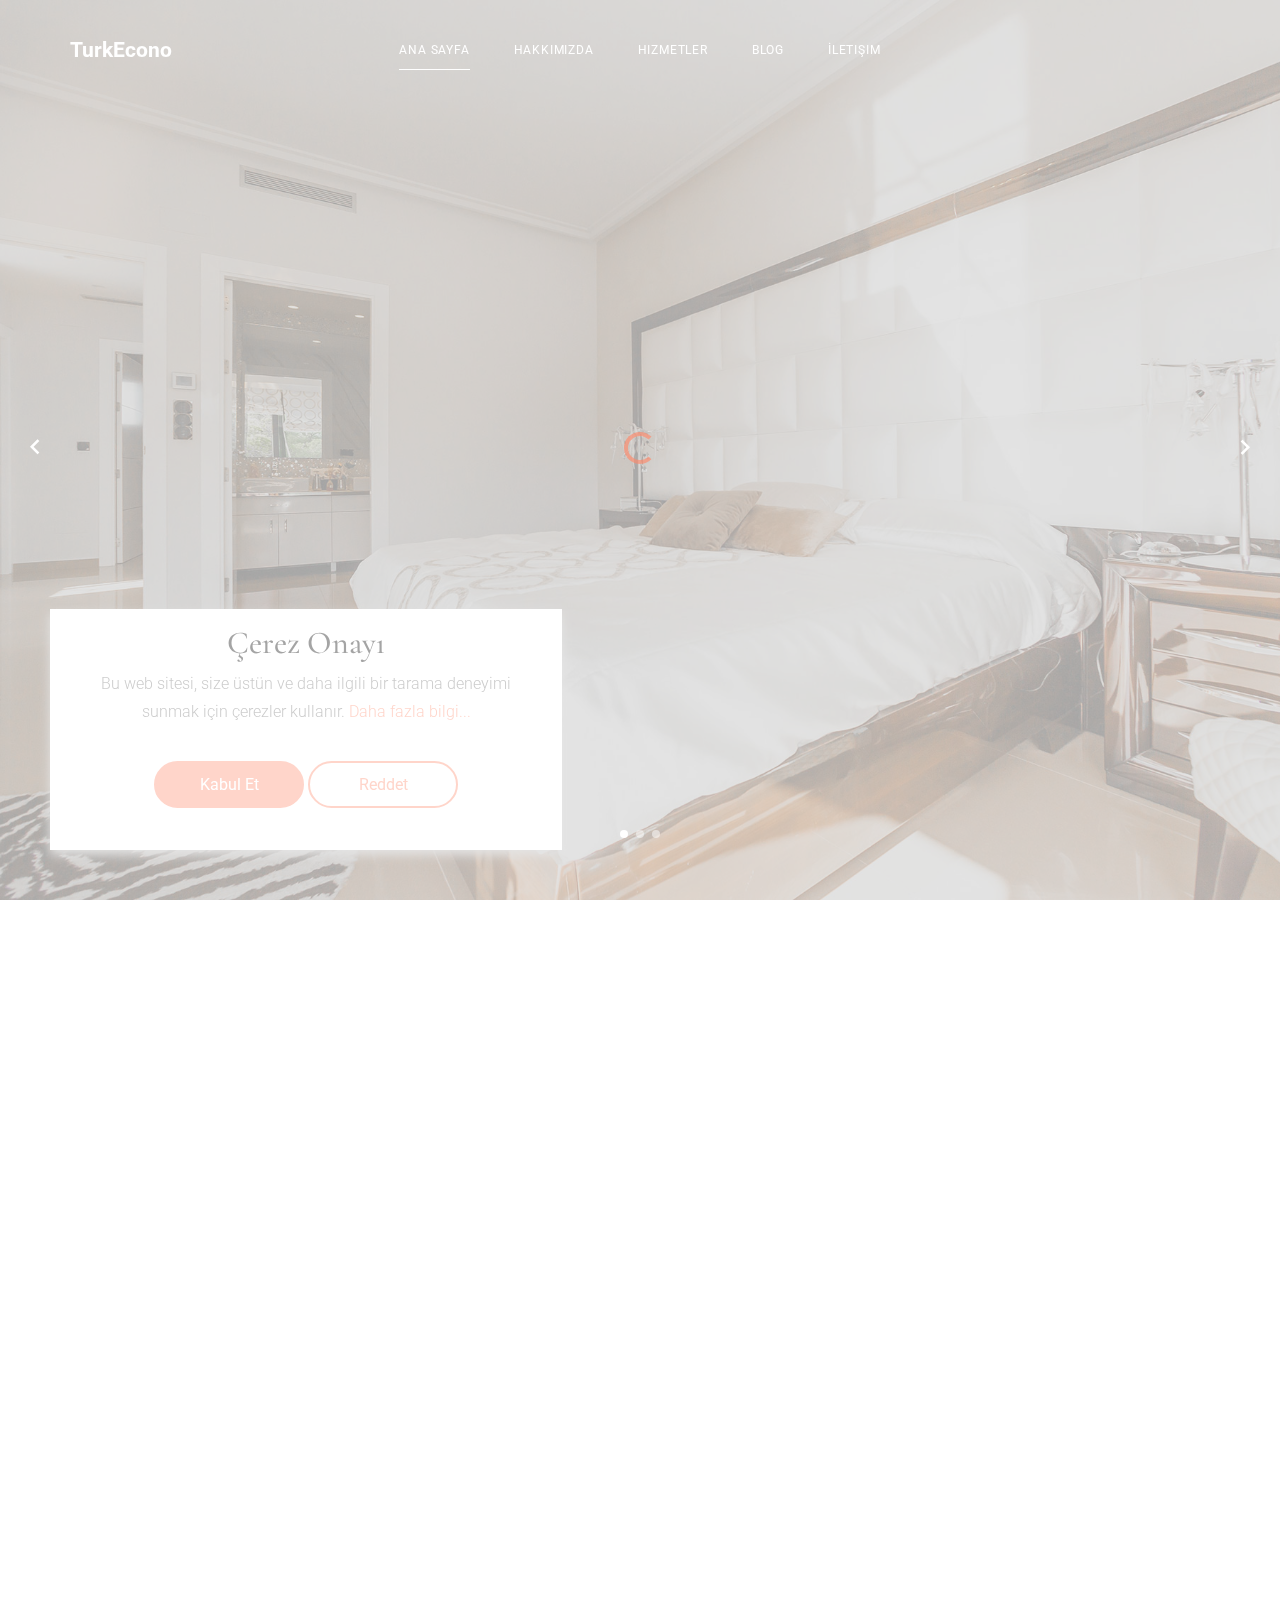
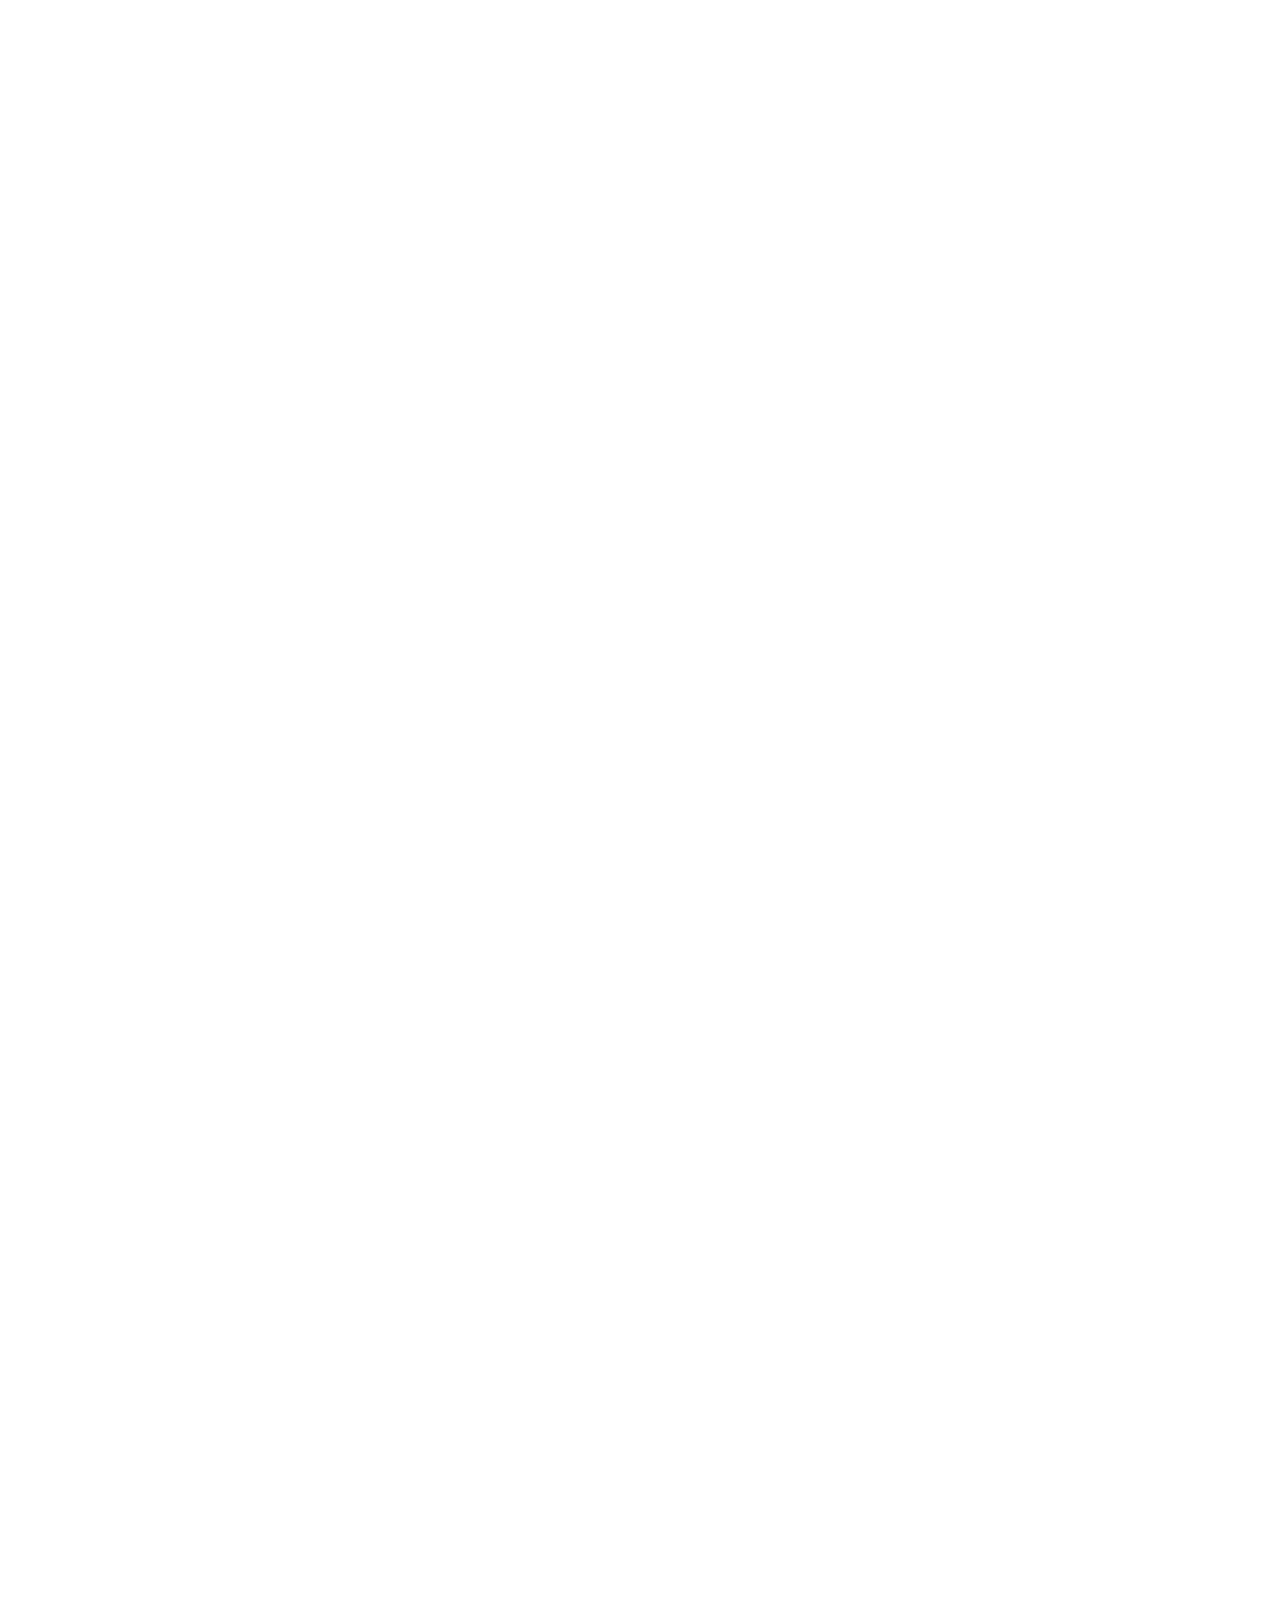
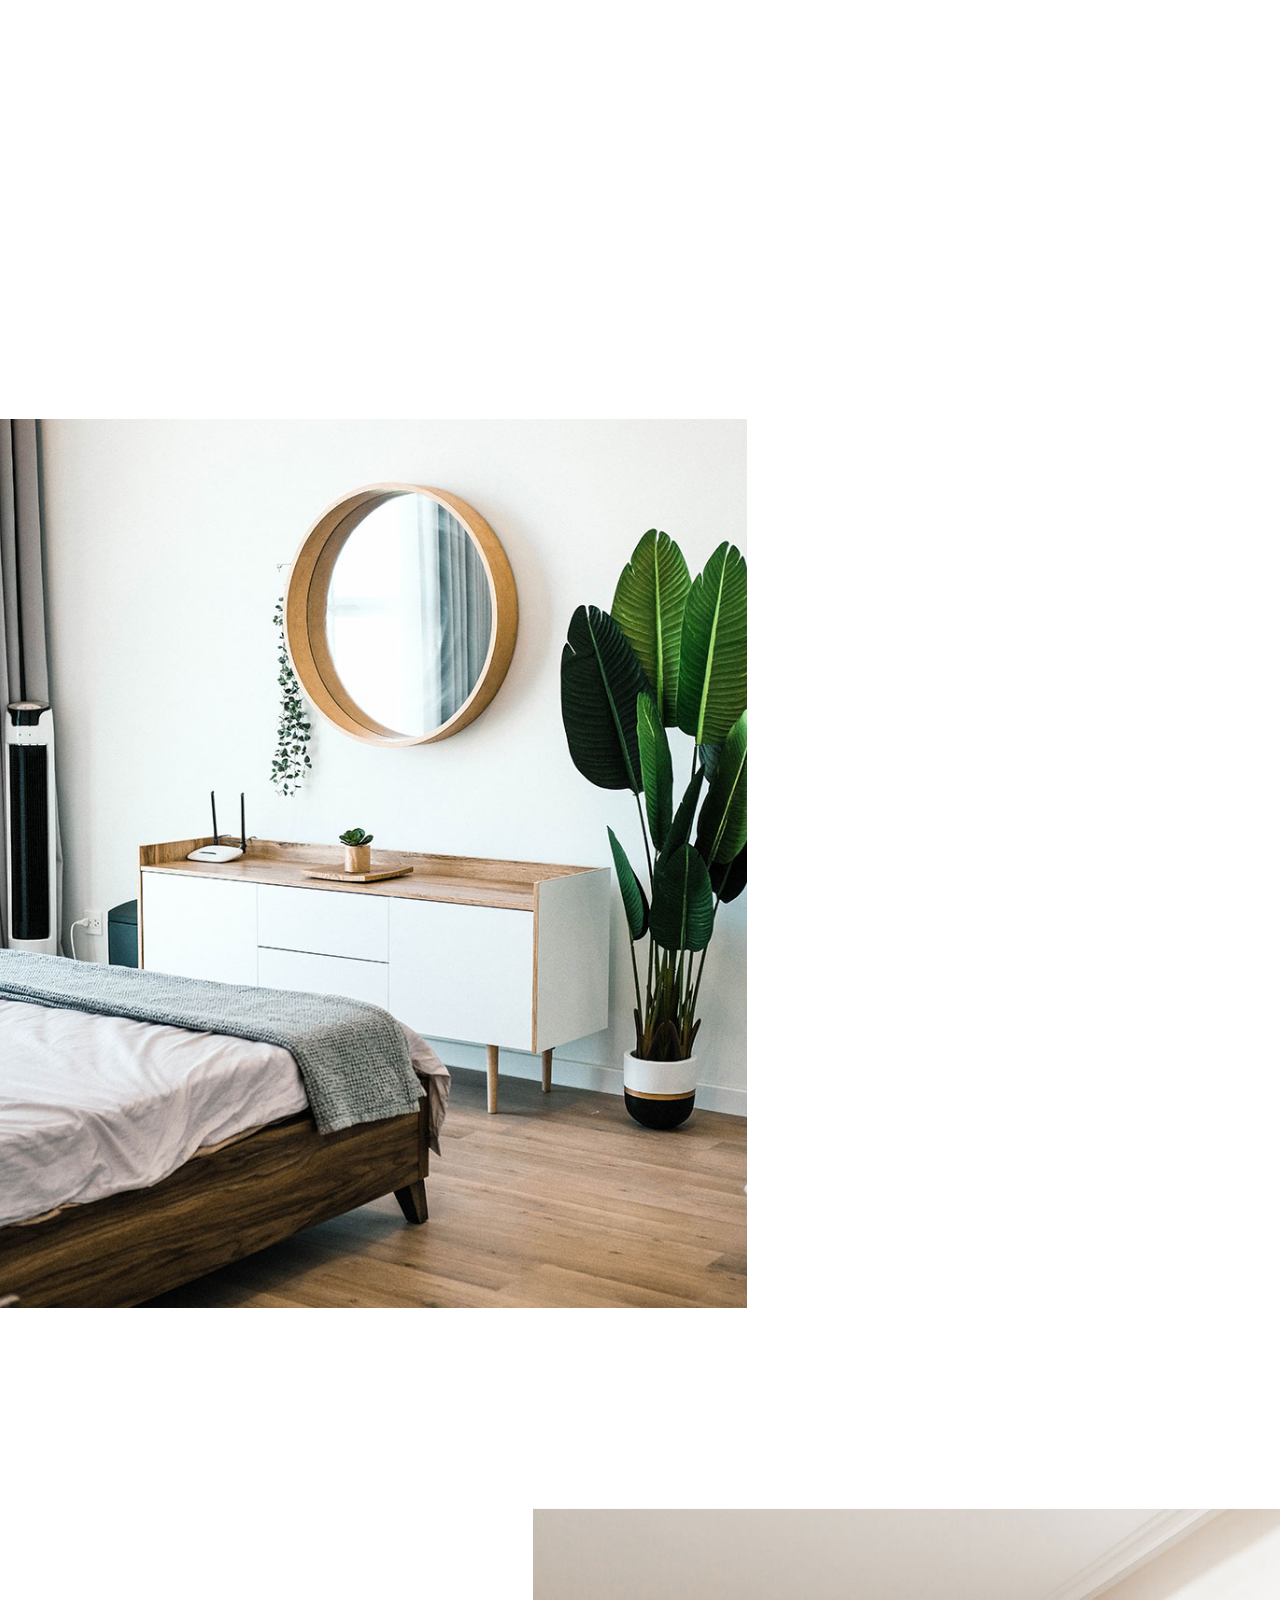
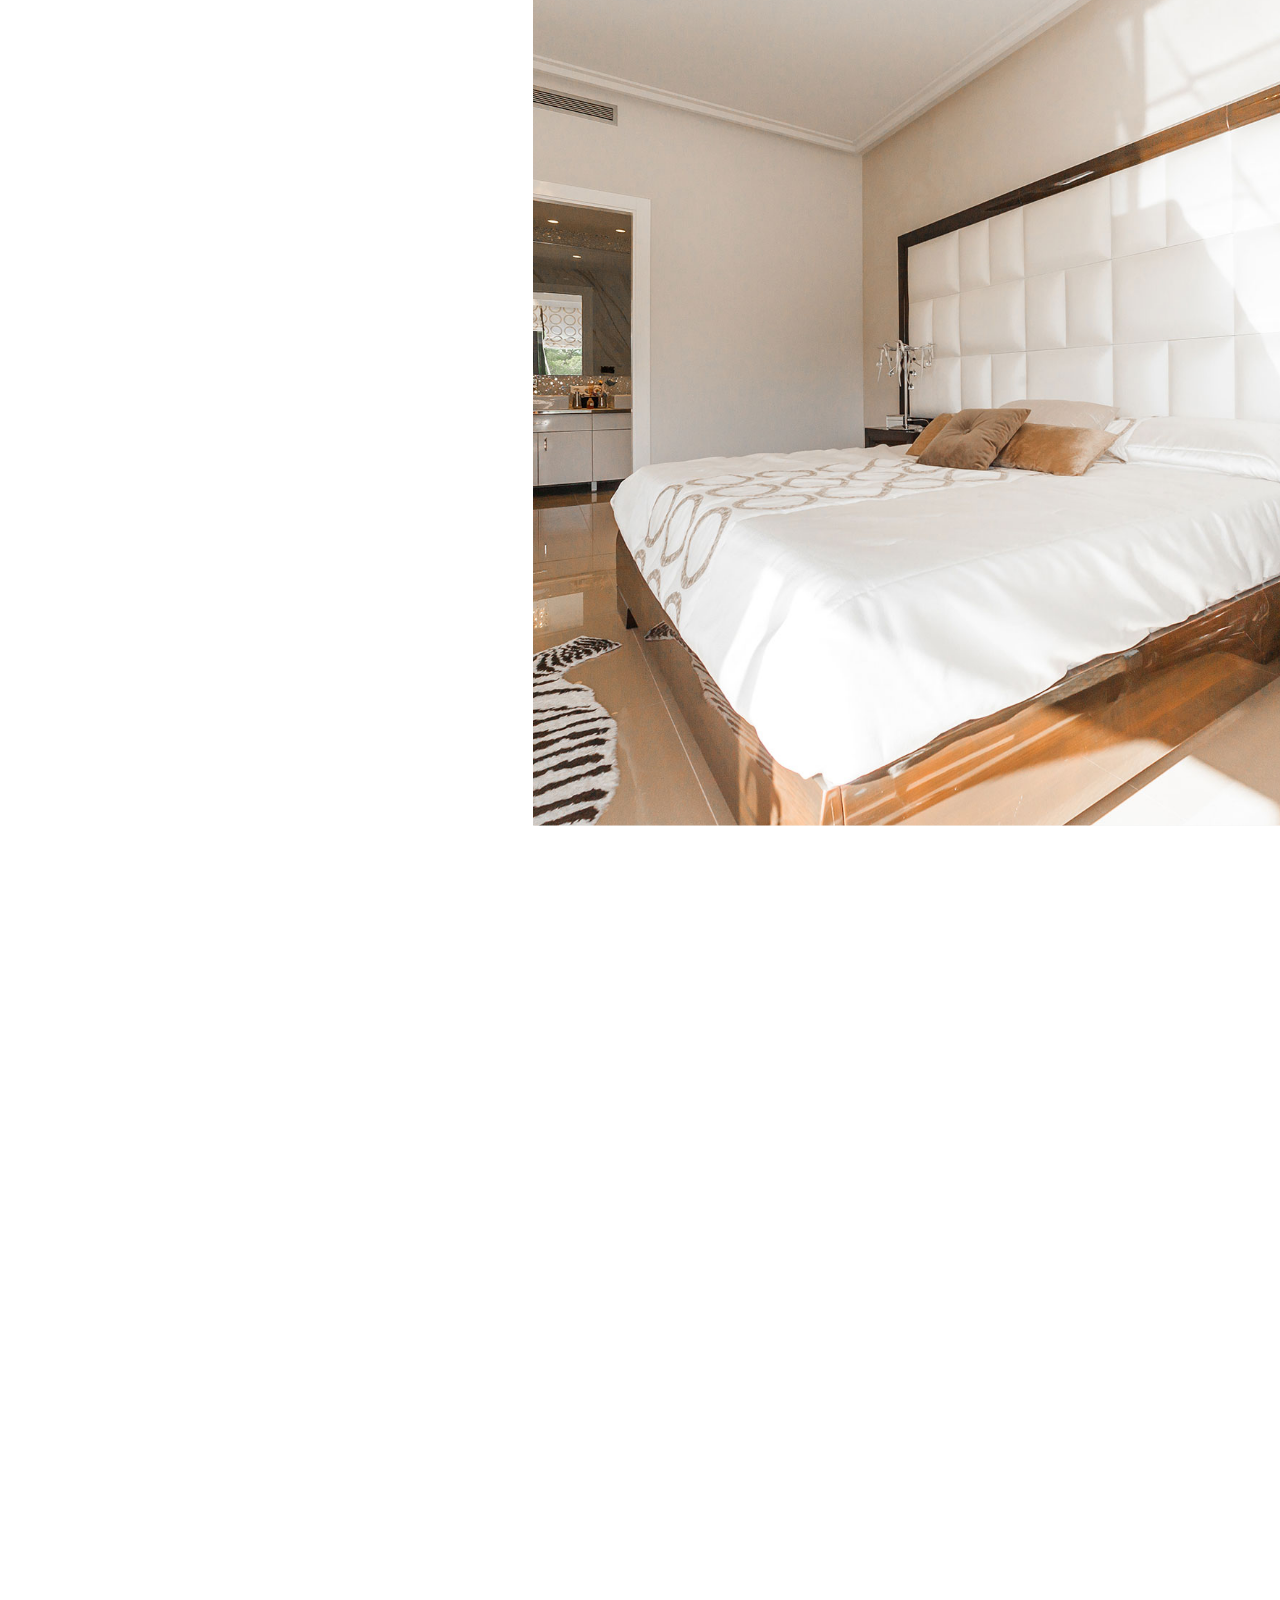
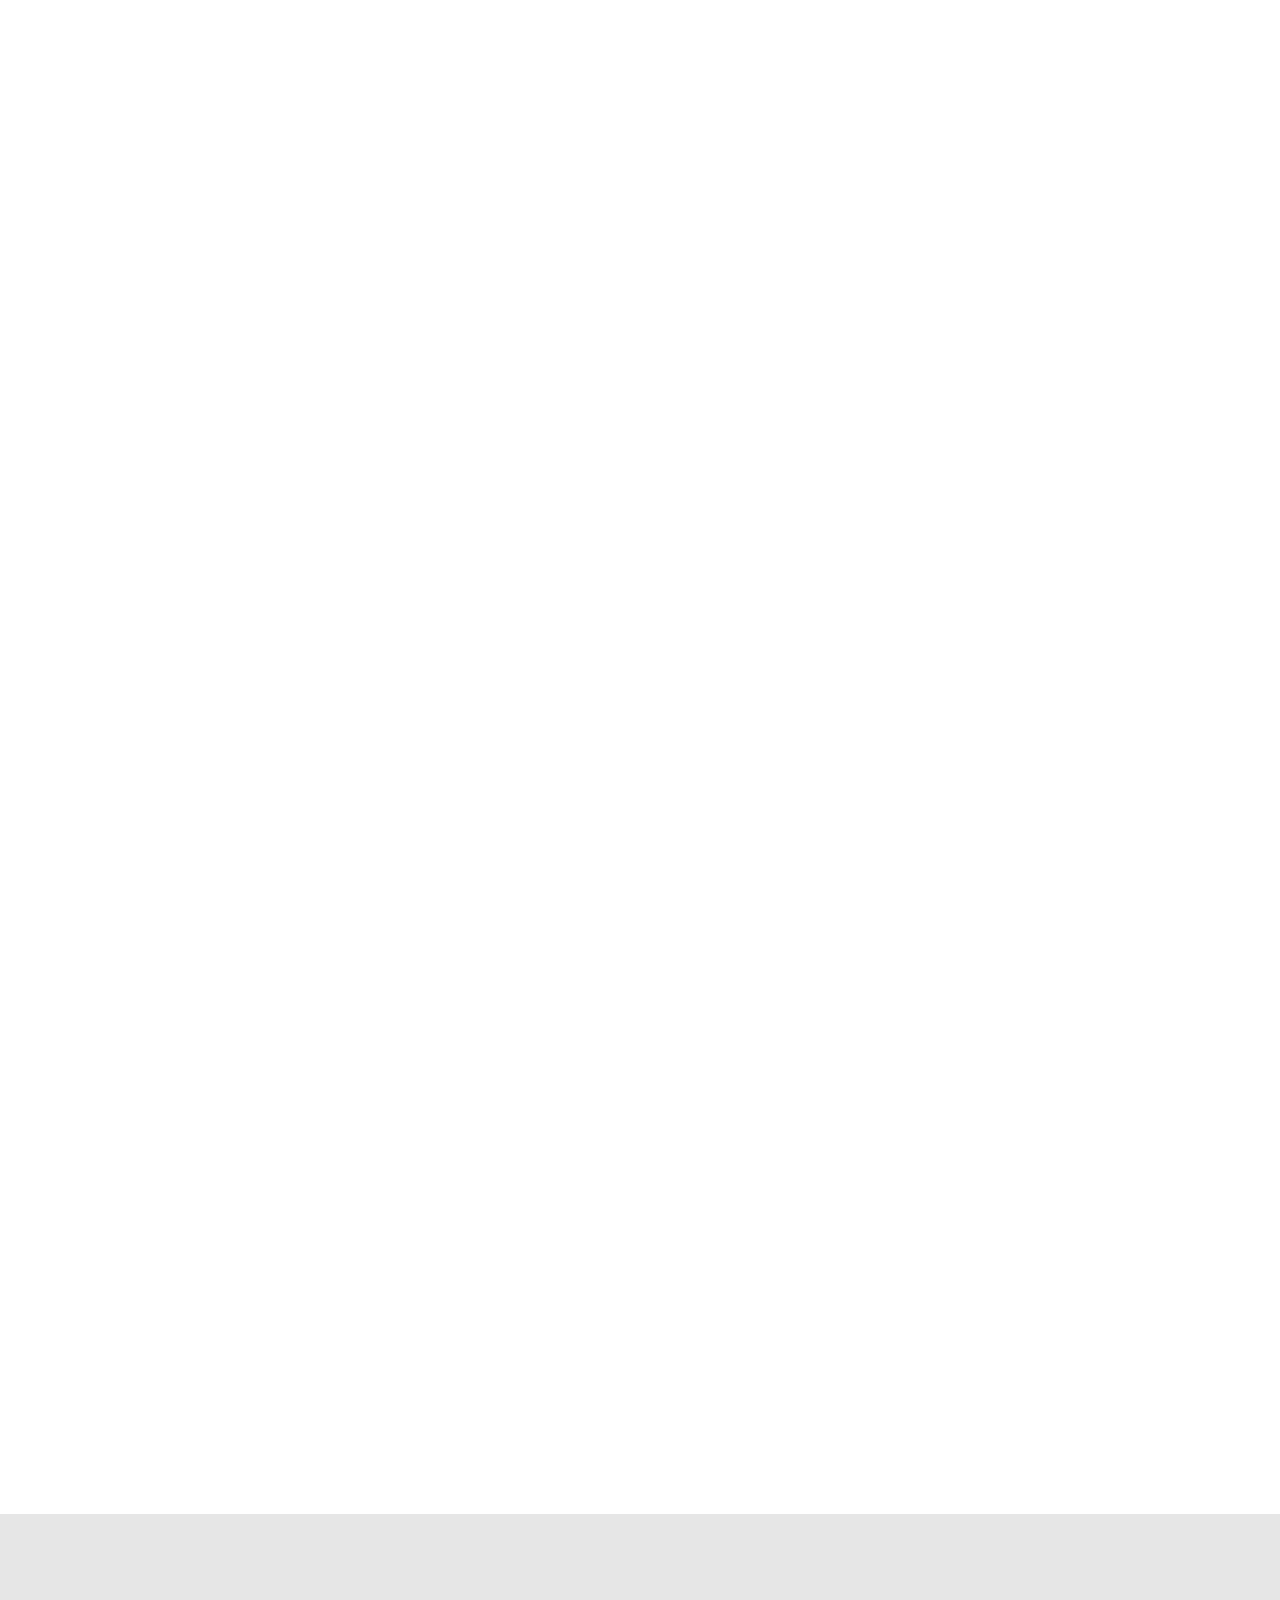
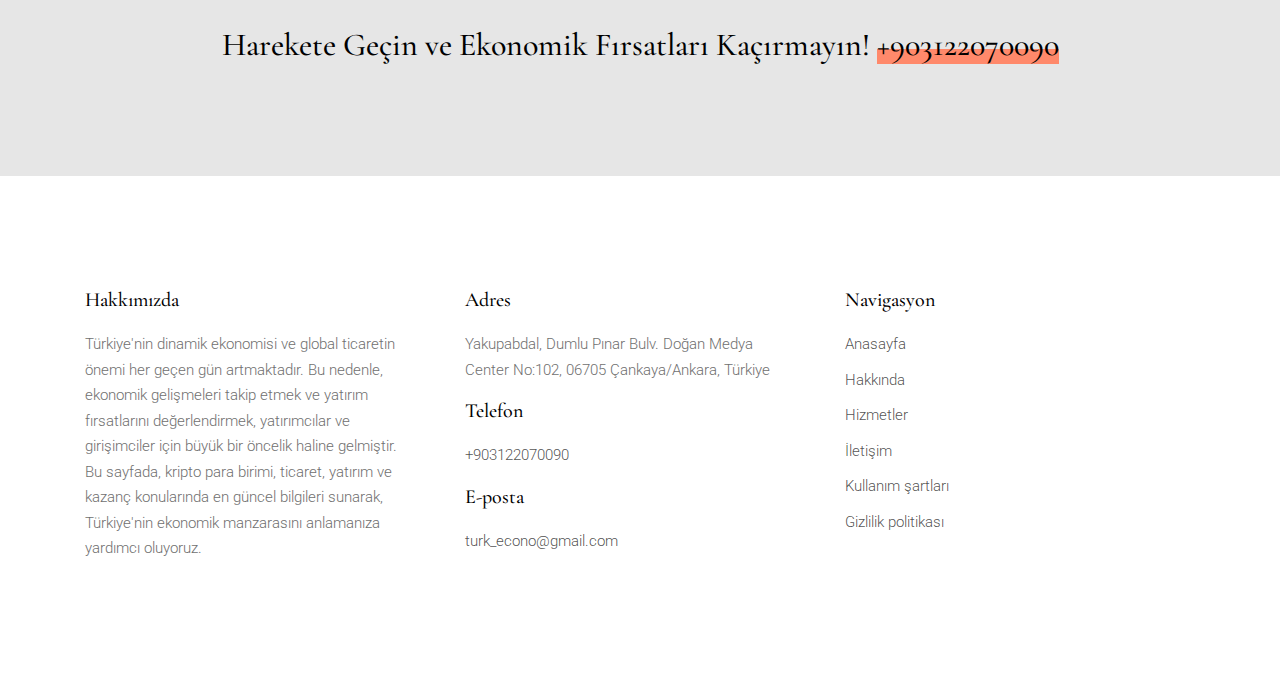
==== index.html @ cc7bce01 "WIP" ====
<!DOCTYPE html>
<html lang="en">
    <head>
        <meta charset="utf-8" />
        <meta
            name="viewport"
            content="width=device-width, initial-scale=1, shrink-to-fit=no"
        />
        <meta name="author" content="Untree.co" />
        <link rel="shortcut icon" href="favicon.png" />

        <meta name="description" content="" />
        <meta name="keywords" content="" />

        <link
            href="https://fonts.googleapis.com/css?family=Cormorant+Garamond:400,500i,700|Roboto:300,400,500,700&display=swap"
            rel="stylesheet"
        />

        <link rel="stylesheet" href="css/vendor/icomoon/style.css" />
        <link rel="stylesheet" href="css/vendor/owl.carousel.min.css" />
        <link rel="stylesheet" href="css/vendor/aos.css" />
        <link rel="stylesheet" href="css/vendor/animate.min.css" />
        <link rel="stylesheet" href="css/vendor/bootstrap.css" />

        <!-- Theme Style -->
        <link rel="stylesheet" href="css/style.css" />

        <title>TurkEcono</title>
    </head>
    <body>
        <div id="untree_co--overlayer"></div>
        <div class="loader">
            <div class="spinner-border text-primary" role="status">
                <span class="sr-only">Loading...</span>
            </div>
        </div>

        <nav class="untree_co--site-mobile-menu">
            <div class="close-wrap d-flex">
                <a href="#" class="d-flex ml-auto js-menu-toggle">
                    <span class="close-label">Close</span>
                    <div class="close-times">
                        <span class="bar1"></span>
                        <span class="bar2"></span>
                    </div>
                </a>
            </div>
            <div class="site-mobile-inner"></div>
        </nav>

        <div class="untree_co--site-wrap">
            <nav class="untree_co--site-nav js-sticky-nav">
                <div class="container d-flex align-items-center">
                    <div class="logo-wrap">
                        <a href="index.html" class="untree_co--site-logo"
                            >TurkEcono</a
                        >
                    </div>
                    <div class="site-nav-ul-wrap text-center d-none d-lg-block">
                        <ul class="site-nav-ul js-clone-nav">
                            <li class="active">
                                <a href="index.html">Ana Sayfa</a>
                            </li>
                            <li><a href="index.html#about">Hakkımızda</a></li>
                            <li><a href="index.html#service">Hizmetler</a></li>
                            <li><a href="index.html#blog">Blog</a></li>
                            <li><a href="index.html#contact">İletişim</a></li>
                        </ul>
                    </div>
                    <div class="icons-wrap text-md-right">
                        <!-- Mobile Toggle -->
                        <a
                            href="#"
                            class="d-block d-lg-none burger js-menu-toggle"
                            data-toggle="collapse"
                            data-target="#main-navbar"
                        >
                            <span></span>
                        </a>
                    </div>
                </div>
            </nav>

            <div class="untree_co--site-main">
                <div class="owl-carousel owl-hero">
                    <div
                        class="untree_co--site-hero overlay"
                        style="background-image: url('images/slider_2.jpg')"
                    >
                        <div class="container">
                            <div
                                class="row align-items-center justify-content-center"
                            >
                                <div class="col-md-8">
                                    <div
                                        class="site-hero-contents text-center"
                                        data-aos="fade-up"
                                    >
                                        <h1 class="hero-heading">
                                            Kripto Para Birimi ve Ekonomik
                                            Etkileri
                                        </h1>
                                        <div class="sub-text">
                                            <p>
                                                Kripto para birimi dünyası hızla
                                                büyüyor ve Türkiye de bu
                                                değişime ayak uyduruyor.
                                            </p>
                                        </div>
                                    </div>
                                </div>
                            </div>
                        </div>
                    </div>

                    <div
                        class="untree_co--site-hero overlay"
                        style="background-image: url('images/slider_1.jpg')"
                    >
                        <div class="container">
                            <div
                                class="row align-items-center justify-content-center"
                            >
                                <div class="col-md-7">
                                    <div
                                        class="site-hero-contents text-center"
                                        data-aos="fade-up"
                                    >
                                        <h1 class="hero-heading">
                                            Ticaretin Yeni Yüzü: Dijitalleşme ve
                                            Kazanç Fırsatları
                                        </h1>
                                    </div>
                                </div>
                            </div>
                        </div>
                    </div>

                    <div
                        class="untree_co--site-hero overlay"
                        style="background-image: url('images/room_1_a.jpg')"
                    >
                        <div class="container">
                            <div
                                class="row align-items-center justify-content-center"
                            >
                                <div class="col-md-10">
                                    <div
                                        class="site-hero-contents text-center"
                                        data-aos="fade-up"
                                    >
                                        <h1 class="hero-heading">
                                            Türk Ekonomisinde Büyüme Potansiyeli
                                        </h1>
                                    </div>
                                </div>
                            </div>
                        </div>
                    </div>
                </div>

                <div class="untree_co--site-section" id="about">
                    <div class="container-fluid px-md-0">
                        <div
                            class="row justify-content-center text-center pt-0 pb-5"
                        >
                            <div
                                class="col-lg-6 section-heading"
                                data-aos="fade-up"
                            >
                                <h3 class="text-center">
                                    Türkiye Ekonomisine Dair En Güncel Haberler,
                                    Yatırım Fırsatları ve Kripto Para
                                    Dünyasındaki Gelişmelerle Sizi
                                    Bilgilendirmeye Hazırız
                                </h3>
                            </div>
                        </div>

                        <div class="row no-gutters">
                            <div class="col-md-4" data-aos="fade-up">
                                <img
                                    src="images/room_1_b.jpg"
                                    alt="Image"
                                    class="img-fluid"
                                    data-jarallax-element="-140"
                                />
                            </div>
                            <div class="col-md-8">
                                <div class="row justify-content-center">
                                    <div class="col-md-10">
                                        <h3 class="mb-4" data-aos="fade-up">
                                            Felsefe
                                        </h3>
                                        <div class="row">
                                            <div
                                                class="col-md-6"
                                                data-aos="fade-up"
                                            >
                                                <p>
                                                    Türkiye ekonomisi her geçen
                                                    gün büyüyen ve gelişen bir
                                                    yapıya sahiptir. Biz, bu
                                                    dinamik yapıyı ve global
                                                    ekonomik gelişmeleri
                                                    yakından takip ederek, size
                                                    en güncel ve güvenilir
                                                    bilgileri sunmayı
                                                    amaçlıyoruz. Amacımız,
                                                    okuyucularımıza finansal
                                                    piyasalardaki değişimleri,
                                                    kripto para birimi, ticaret,
                                                    yatırım ve kazanç
                                                    fırsatlarını doğru ve
                                                    tarafsız bir şekilde
                                                    aktarmaktır. Ekonomiye dair
                                                    kararlarınızı bilinçli bir
                                                    şekilde almanız için
                                                    kapsamlı rehberlik sunuyor
                                                    ve ekonomik gelişmelere dair
                                                    en önemli haberleri
                                                    derliyoruz.
                                                </p>

                                                <p>
                                                    Ekonomik dünyada, bilgiye
                                                    hızlı erişim ve doğru
                                                    analizler, başarılı
                                                    stratejiler oluşturmanın
                                                    temel taşıdır. Biz de bu
                                                    vizyonla hareket ederek,
                                                    sadece Türkiye’nin değil,
                                                    aynı zamanda dünya
                                                    ekonomisinin de nabzını
                                                    tutuyoruz. Kripto para
                                                    birimi gibi yeni nesil
                                                    finansal varlıkların
                                                    yükselişinden, geleneksel
                                                    ticaret ve yatırım
                                                    fırsatlarına kadar geniş bir
                                                    yelpazede içerik sunuyoruz.
                                                    Böylece, farklı yatırımcı
                                                    profillerine hitap ediyor ve
                                                    onların doğru bilgilere
                                                    ulaşmasını sağlıyoruz.
                                                    Kripto para birimi piyasası,
                                                    son yıllarda hem Türkiye’de
                                                    hem de dünya genelinde büyük
                                                    ilgi görmektedir. Bu hızlı
                                                    büyüyen piyasanın karmaşık
                                                    yapısını çözümlemek ve
                                                    yatırımcılara yol göstermek
                                                    oldukça önemlidir. Biz,
                                                    kripto dünyasındaki
                                                    gelişmeleri yakından izliyor
                                                    ve okuyucularımıza bu konuda
                                                    en doğru bilgileri sağlamaya
                                                    çalışıyoruz. Kripto
                                                    varlıkların sunduğu kazanç
                                                    fırsatlarını
                                                    değerlendirirken, risk
                                                    yönetimi ve piyasa analizine
                                                    dair rehberlik sunuyoruz. Bu
                                                    alanda bilinçli yatırımlar
                                                    yapmanızı sağlamak için
                                                    kripto para piyasasıyla
                                                    ilgili düzenlemeler,
                                                    yenilikler ve teknolojik
                                                    gelişmeleri sizlerle
                                                    paylaşıyoruz.
                                                </p>
                                            </div>
                                            <div
                                                class="col-md-6"
                                                data-aos="fade-up"
                                            >
                                                <p>
                                                    Türkiye’nin ekonomik
                                                    yapısında ticaret, önemli
                                                    bir yer tutmaktadır. Ticaret
                                                    sadece ekonomik büyümeyi
                                                    destekleyen bir unsur değil,
                                                    aynı zamanda girişimcilik
                                                    fırsatlarının da kaynağıdır.
                                                    Son yıllarda dijitalleşmenin
                                                    hız kazanmasıyla birlikte,
                                                    ticaret artık sadece yerel
                                                    değil, global bir boyut
                                                    kazanmıştır. Biz, ticaret
                                                    dünyasındaki bu değişimi ve
                                                    dönüşümü yakından takip
                                                    ediyoruz. Hem yerel hem de
                                                    uluslararası pazarlardaki
                                                    ticaret eğilimleri,
                                                    girişimcilik fırsatları ve
                                                    kazanç yolları hakkında
                                                    kapsamlı bilgiler sunarak,
                                                    okuyucularımıza rehberlik
                                                    ediyoruz. Dijitalleşen
                                                    ticaret dünyasında başarıya
                                                    ulaşmak için gereken
                                                    stratejileri ve en güncel
                                                    ticaret haberlerini sizlere
                                                    ulaştırıyoruz. Yatırım,
                                                    bireylerin ve şirketlerin
                                                    finansal geleceklerini
                                                    güvence altına almak için en
                                                    önemli araçlardan biridir.
                                                    Türkiye’de ve dünyada, doğru
                                                    yatırım stratejileriyle uzun
                                                    vadeli kazanç elde etmek
                                                    mümkün. Ancak, yatırımlar
                                                    her zaman riskler içerir ve
                                                    bu riskleri yönetmek, doğru
                                                    bilgi ve analizlerle mümkün
                                                    olur. Biz, yatırım
                                                    dünyasındaki trendleri,
                                                    sektör analizlerini ve
                                                    büyüme potansiyeli taşıyan
                                                    alanları sizlere sunarak,
                                                    finansal kararlarınızı
                                                    destekliyoruz. Yatırım
                                                    yaparken dikkat edilmesi
                                                    gereken unsurları, risk
                                                    yönetimini ve piyasa
                                                    fırsatlarını
                                                    detaylandırarak,
                                                    yatırımlarınızı daha güvenli
                                                    hale getirmenize yardımcı
                                                    oluyoruz.
                                                </p>
                                            </div>
                                        </div>
                                    </div>
                                </div>
                            </div>
                        </div>
                    </div>
                </div>

                <div class="untree_co--site-section pb-0">
                    <div class="container-fluid px-md-0">
                        <div
                            class="row justify-content-center text-center site-section pt-0"
                        >
                            <div class="col-md-6">
                                <h2 class="display-4" data-aos="fade-up">
                                    Özelliklerimiz
                                </h2>
                                <p data-aos="fade-up" data-aos-delay="100">
                                    Türk ekonomisi, son yıllarda birçok değişim
                                    ve dönüşüm sürecinden geçmektedir.
                                    Ekonomideki dalgalanmalar, yatırımlar,
                                    ticaret ve kripto para birimleri gibi
                                    konular, bireyler ve işletmeler için önemli
                                    fırsatlar ve riskler sunmaktadır. Bu
                                    nedenle, Türk ekonomisindeki gelişmeleri
                                    yakından takip etmek, yatırım
                                    stratejilerinizi belirlemek ve kazanç elde
                                    etmek için kritik öneme sahiptir. Bizler,
                                    ekonomi ile ilgili en güncel haberleri
                                    sunarak, sizlere en doğru bilgiye ulaşma
                                    imkanı sağlıyoruz.
                                </p>
                            </div>
                        </div>
                        <div
                            class="row no-gutters align-items-stretch room-animate site-section"
                        >
                            <div
                                class="col-md-7 img-wrap"
                                data-jarallax-element="-100"
                            >
                                <div
                                    class="bg-image h-100"
                                    style="
                                        background-color: #efefef;
                                        background-image: url('images/room_1_a.jpg');
                                    "
                                ></div>
                            </div>
                            <div class="col-md-5">
                                <div class="row justify-content-center">
                                    <div class="col-md-8 py-5">
                                        <h3 class="display-4 heading">
                                            Kripto Para Birimindeki Gelişmeler
                                        </h3>
                                        <div class="room-exerpt">
                                            <p>
                                                Kripto para birimleri, son
                                                yıllarda yatırımcılar için cazip
                                                bir alternatif haline gelmiştir.
                                                Türkiye'de kripto para
                                                birimlerine olan ilgi artmakta
                                                ve bu alanda yeni düzenlemeler
                                                yapılmaktadır. Bu durum,
                                                yatırımcılar için hem fırsatlar
                                                hem de riskler barındırmaktadır.
                                                Kripto paraların ticaret
                                                hacminin yükselmesi, yeni kazanç
                                                olanaklarını beraberinde
                                                getirirken, piyasalardaki
                                                volatilite de dikkatle
                                                izlenmelidir. Bizimle, kripto
                                                para birimi piyasalarındaki son
                                                gelişmeleri takip edebilir, en
                                                iyi yatırım kararlarını
                                                alabilirsiniz.
                                            </p>
                                        </div>
                                    </div>
                                </div>
                            </div>
                        </div>
                    </div>

                    <div class="container-fluid px-md-0">
                        <div
                            class="row no-gutters align-items-stretch room-animate site-section"
                        >
                            <div
                                class="col-md-7 order-md-2 img-wrap"
                                data-jarallax-element="-100"
                            >
                                <div
                                    class="bg-image h-100"
                                    style="
                                        background-color: #efefef;
                                        background-image: url('images/slider_2.jpg');
                                    "
                                ></div>
                            </div>
                            <div class="col-md-5">
                                <div class="row justify-content-center">
                                    <div class="col-md-8 py-5">
                                        <h3 class="display-4 heading">
                                            Ticaret ve Yatırım Fırsatları
                                        </h3>
                                        <div class="room-exerpt">
                                            <p>
                                                Türk ekonomisinde ticaret ve
                                                yatırım fırsatları her geçen gün
                                                çeşitlenmektedir. Yerli ve
                                                yabancı yatırımcılar için birçok
                                                sektör, büyüme ve kazanç
                                                potansiyeli sunmaktadır. İhracat
                                                ve ithalat verilerinin analizi,
                                                ticaretin yönü ve gelişimi
                                                hakkında önemli bilgiler
                                                sağlamaktadır. Ekonomideki
                                                yenilikçi girişimler,
                                                start-up'lar ve sektör raporları
                                                sayesinde, hangi alanların
                                                yatırım açısından cazip olduğunu
                                                belirlemek mümkündür. Ekonomik
                                                verileri ve ticaret trendlerini
                                                takip ederek, doğru yatırımları
                                                yapma fırsatını
                                                yakalayabilirsiniz.
                                            </p>
                                        </div>
                                    </div>
                                </div>
                            </div>
                        </div>
                    </div>
                </div>

                <div class="untree_co--site-section" id="service">
                    <div class="container">
                        <div class="container pt-0 pb-5">
                            <div class="row justify-content-center text-center">
                                <div
                                    class="col-lg-6 section-heading"
                                    data-aos="fade-up"
                                >
                                    <h3 class="text-center">Hizmetlerimiz</h3>
                                    <p>
                                        Türkiye ekonomisine dair en güncel
                                        haberleri ve derinlemesine analizleri
                                        sizlere sunuyoruz. Ekonomik gelişmeleri
                                        yakından takip ederek, kripto para
                                        birimi, ticaret, yatırım ve kazanç
                                        fırsatlarına dair en önemli bilgileri
                                        paylaşıyoruz. Amacımız, okuyucularımıza
                                        piyasalarda bilinçli kararlar
                                        verebilmeleri için gereken kaynakları
                                        sağlamak ve ekonomik değişimlere dair en
                                        doğru rehberliği sunmaktır.
                                    </p>
                                </div>
                            </div>
                        </div>
                        <div class="row custom-row-02192 align-items-stretch">
                            <div
                                class="col-md-6 col-lg-4 mb-5"
                                data-aos="fade-up"
                                data-aos-delay="100"
                            >
                                <div class="media-29191 text-center h-100">
                                    <div class="media-29191-icon">
                                        <img
                                            src="images/svg/parking.svg"
                                            alt="Image"
                                            class="img-fluid"
                                        />
                                    </div>
                                    <h3>Kripto Para Birimi Haberleri</h3>
                                    <p>
                                        Kripto para birimi piyasasındaki en son
                                        gelişmeleri ve düzenlemeleri yakından
                                        takip edin. Yatırımcılar için riskler ve
                                        fırsatlar hakkında detaylı analizler
                                        sunuyoruz.
                                    </p>
                                </div>
                            </div>

                            <div
                                class="col-md-6 col-lg-4 mb-5"
                                data-aos="fade-up"
                                data-aos-delay="200"
                            >
                                <div class="media-29191 text-center h-100">
                                    <div class="media-29191-icon">
                                        <img
                                            src="images/svg/internet.svg"
                                            alt="Image"
                                            class="img-fluid"
                                        />
                                    </div>
                                    <h3>Ticaret ve Pazar Analizleri</h3>
                                    <p>
                                        Türkiye'deki ve dünyadaki ticaret
                                        eğilimleri üzerine derinlemesine pazar
                                        analizleri. Yerel ve küresel ticaret
                                        fırsatlarına dair detaylı bilgilere
                                        erişin.
                                    </p>
                                </div>
                            </div>
                            <div
                                class="col-md-6 col-lg-4 mb-5"
                                data-aos="fade-up"
                                data-aos-delay="100"
                            >
                                <div class="media-29191 text-center h-100">
                                    <div class="media-29191-icon">
                                        <img
                                            src="images/svg/wifi.svg"
                                            alt="Image"
                                            class="img-fluid"
                                        />
                                    </div>
                                    <h3>Yatırım Fırsatları</h3>
                                    <p>
                                        Yatırım dünyasında yeni kazanç yollarını
                                        keşfedin. Türk ekonomisindeki büyüme
                                        potansiyelleri ve sektörel yatırım
                                        fırsatlarına dair en güncel bilgiler
                                        burada.
                                    </p>
                                </div>
                            </div>

                            <div
                                class="col-md-6 col-lg-4 mb-5"
                                data-aos="fade-up"
                                data-aos-delay="200"
                            >
                                <div class="media-29191 text-center h-100">
                                    <div class="media-29191-icon">
                                        <img
                                            src="images/svg/elevator.svg"
                                            alt="Image"
                                            class="img-fluid"
                                        />
                                    </div>
                                    <h3>Kazanç Stratejileri</h3>
                                    <p>
                                        Finansal kazanç sağlamanın stratejik
                                        yollarını öğrenin. Yatırımcıların
                                        piyasalardan maksimum kazanç elde
                                        etmesine yardımcı olacak öneriler ve
                                        analizler sunuyoruz.
                                    </p>
                                </div>
                            </div>

                            <div
                                class="col-md-6 col-lg-4 mb-5"
                                data-aos="fade-up"
                                data-aos-delay="100"
                            >
                                <div class="media-29191 text-center h-100">
                                    <div class="media-29191-icon">
                                        <img
                                            src="images/svg/partners.svg"
                                            alt="Image"
                                            class="img-fluid"
                                        />
                                    </div>

                                    <h3>Küresel Ekonomi ve Türkiye</h3>
                                    <p>
                                        Dünya ekonomisindeki gelişmelerin
                                        Türkiye'ye etkilerini yakından takip
                                        edin. Global ekonomik değişimlerin yerel
                                        piyasalar üzerindeki etkilerini
                                        değerlendiriyoruz.
                                    </p>
                                </div>
                            </div>
                            <div
                                class="col-md-6 col-lg-4 mb-5"
                                data-aos="fade-up"
                                data-aos-delay="200"
                            >
                                <div class="media-29191 text-center h-100">
                                    <div class="media-29191-icon">
                                        <img
                                            src="images/svg/washing-machine.svg"
                                            alt="Image"
                                            class="img-fluid"
                                        />
                                    </div>
                                    <h3>Kripto Para Yatırım Rehberi</h3>
                                    <p>
                                        Kripto para birimi yatırımları konusunda
                                        uzman rehberlik ve analizlerle, bilinçli
                                        ve güvenli yatırımlar yapmanıza yardımcı
                                        oluyoruz. Piyasa trendleri ve potansiyel
                                        kazanç fırsatlarını kaçırmayın.
                                    </p>
                                </div>
                            </div>
                        </div>
                    </div>
                </div>

                <div class="untree_co--site-section" id="blog">
                    <div class="container">
                        <div class="row">
                            <div
                                class="col-md-4 section-heading"
                                data-aos="fade-up"
                            >
                                <h3 class="text-left">
                                    En Son Blog Yazılarımız
                                </h3>
                                <div class="w-75">
                                    <p>
                                        Türkiye ekonomisindeki güncel gelişmeler
                                        ve analizlerle size en doğru bilgileri
                                        sunuyoruz. Kripto para birimi, ticaret,
                                        yatırım ve kazanç fırsatları hakkında
                                        uzman görüşleri ve derinlemesine
                                        incelemelerle, ekonomik kararlarınızı
                                        bilinçli bir şekilde almanız için
                                        rehberlik ediyoruz.
                                    </p>
                                </div>
                            </div>
                            <div class="col-md-4">
                                <div
                                    class="post-entry"
                                    data-aos="fade-up"
                                    data-aos-delay="100"
                                >
                                    <a href="#" class="thumb"
                                        ><img
                                            src="images/img_1.jpg"
                                            alt="Image"
                                            class="img-fluid"
                                    /></a>
                                    <div class="post-entry-contents">
                                        <h3>
                                            <a href="#"
                                                >Kripto Para Birimi: Riskler ve
                                                Fırsatlar</a
                                            >
                                        </h3>
                                        <div class="date">Nisan 02, 2014</div>
                                        <p>
                                            Kripto para birimi dünyasında hem
                                            riskler hem de büyük kazanç
                                            fırsatları bulunuyor. Bu blog
                                            yazısında, kripto varlıkların
                                            Türkiye ekonomisi üzerindeki
                                            etkilerini ve yatırımcılar için
                                            dikkat edilmesi gereken noktaları
                                            ele alıyoruz.
                                        </p>
                                    </div>
                                </div>
                            </div>

                            <div class="col-md-4">
                                <div
                                    class="post-entry"
                                    data-aos="fade-up"
                                    data-aos-delay="200"
                                >
                                    <a href="#" class="thumb"
                                        ><img
                                            src="images/img_3.jpg"
                                            alt="Image"
                                            class="img-fluid"
                                    /></a>
                                    <div class="post-entry-contents">
                                        <h3>
                                            <a href="#">
                                                Ticaret ve Yatırım Stratejileri:
                                                Türkiye'de Büyüme Potansiyeli</a
                                            >
                                        </h3>
                                        <div class="date">Mayıs 20, 2024</div>
                                        <p>
                                            Türkiye'de ticaret ve yatırım
                                            fırsatlarını değerlendirirken
                                            başarılı olmanın yollarını keşfedin.
                                            Bu yazıda, piyasaların geleceği,
                                            yatırım stratejileri ve kazanç
                                            sağlamanın yolları hakkında detaylı
                                            bilgi bulabilirsiniz.
                                        </p>
                                    </div>
                                </div>
                            </div>
                        </div>
                    </div>
                </div>

                <div class="untree_co--site-section" id="contact">
                    <div class="container">
                        <div class="row">
                            <div class="col-12" data-aos="fade-up">
                                <h2 class="display-4 mb-5">Formu Doldurun</h2>
                            </div>
                            <div
                                class="col-md-6 mb-5 mb-md-0"
                                data-aos="fade-up"
                                data-aos-delay="100"
                            >
                                <form action="#">
                                    <div class="form-group">
                                        <label for="name">Adınız *</label>
                                        <input
                                            type="text"
                                            class="form-control"
                                            id="name"
                                        />
                                    </div>
                                    <div class="form-group">
                                        <label for="email2"
                                            >E-posta Adresiniz *</label
                                        >
                                        <input
                                            type="text"
                                            class="form-control"
                                            id="email"
                                        />
                                        <div
                                            id="result"
                                            style="color: red; font-size: 12px"
                                        ></div>
                                    </div>
                                    <div class="form-group">
                                        <label for="subject">Konu</label>
                                        <input
                                            type="text"
                                            class="form-control"
                                            id="subject"
                                        />
                                    </div>
                                    <div class="form-group">
                                        <label for="message">Mesajınız *</label>
                                        <textarea
                                            name="message"
                                            class="form-control"
                                            id="message"
                                            cols="30"
                                            rows="10"
                                        ></textarea>
                                    </div>
                                    <div class="form-group">
                                        <input
                                            type="submit"
                                            id="submit"
                                            onclick="sendForm()"
                                            value="Gönder"
                                            class="btn btn-black px-5 text-white"
                                        />
                                    </div>
                                </form>
                            </div>
                            <div
                                class="col-md-6"
                                data-aos="fade-up"
                                data-aos-delay="200"
                            >
                                <iframe
                                    src="https://www.google.com/maps/embed?pb=!1m18!1m12!1m3!1d22907.3044996878!2d32.92594584148574!3d39.85124563901094!2m3!1f0!2f0!3f0!3m2!1i1024!2i768!4f13.1!3m3!1m2!1s0x14d35a9555555555%3A0x17d9f6f94f108cfc!2sTurkish%20Daily%20News!5e0!3m2!1str!2str!4v1726053635972!5m2!1str!2str"
                                    width="100%"
                                    height="100%"
                                    style="border: 0"
                                    allowfullscreen=""
                                    loading="lazy"
                                    referrerpolicy="no-referrer-when-downgrade"
                                ></iframe>
                            </div>
                        </div>
                    </div>
                </div>

                <div class="untree_co--site-section py-5 bg-body-darker cta">
                    <div class="container">
                        <div class="row">
                            <div class="col-12 text-center">
                                <h3 class="m-0 p-0">
                                    Harekete Geçin ve Ekonomik Fırsatları
                                    Kaçırmayın!
                                    <a href="tel://+123456789012"
                                        >+903122070090</a
                                    >
                                </h3>
                            </div>
                        </div>
                    </div>
                </div>
            </div>

            <footer class="untree_co--site-footer">
                <div class="container">
                    <div class="row">
                        <div class="col-md-4 pr-md-5">
                            <h3>Hakkımızda</h3>
                            <p>
                                Türkiye'nin dinamik ekonomisi ve global
                                ticaretin önemi her geçen gün artmaktadır. Bu
                                nedenle, ekonomik gelişmeleri takip etmek ve
                                yatırım fırsatlarını değerlendirmek,
                                yatırımcılar ve girişimciler için büyük bir
                                öncelik haline gelmiştir. Bu sayfada, kripto
                                para birimi, ticaret, yatırım ve kazanç
                                konularında en güncel bilgileri sunarak,
                                Türkiye'nin ekonomik manzarasını anlamanıza
                                yardımcı oluyoruz.
                            </p>
                        </div>
                        <div class="col-md-4 pr-md-5">
                            <h3>Adres</h3>
                            <address>
                                Yakupabdal, Dumlu Pınar Bulv. Doğan Medya Center
                                No:102, 06705 Çankaya/Ankara, Türkiye
                            </address>
                            <h3>Telefon</h3>
                            <p>
                                <a href="#">+903122070090</a>
                            </p>
                            <h3>E-posta</h3>
                            <p>
                                <a href="#">turk_econo@gmail.com</a>
                            </p>
                        </div>
                        <div class="col-md-4 pr-md-5">
                            <h3>Navigasyon</h3>
                            <ul class="list-unstyled">
                                <li><a href="index.html">Anasayfa</a></li>
                                <li>
                                    <a href="index.html#about">Hakkında</a>
                                </li>
                                <li>
                                    <a href="index.html#service">Hizmetler</a>
                                </li>
                                <li>
                                    <a href="index.html#contact">İletişim</a>
                                </li>
                                <li>
                                    <a href="terms-of-use.html"
                                        >Kullanım şartları</a
                                    >
                                </li>
                                <li>
                                    <a href="privacy-policy.html"
                                        >Gizlilik politikası</a
                                    >
                                </li>
                            </ul>
                        </div>
                    </div>
                </div>
            </footer>
        </div>

        <!-- Search -->
        <div class="search-wrap">
            <a href="#" class="close-search js-search-toggle">
                <span>Close</span>
            </a>
            <div class="container">
                <div
                    class="row justify-content-center align-items-center text-center"
                >
                    <div class="col-md-12">
                        <form action="#">
                            <input
                                type="search"
                                name="s"
                                id="s"
                                placeholder="Type a keyword and hit enter..."
                                autocomplete="false"
                            />
                        </form>
                    </div>
                </div>
            </div>
        </div>

        <!-- Cookie banner -->
        <div class="cookie-wrapper show">
            <div>
                <i class="bx bx-cookie"></i>
                <h2 style="text-align: center">Çerez Onayı</h2>
            </div>

            <div class="data">
                <p>
                    Bu web sitesi, size üstün ve daha ilgili bir tarama deneyimi
                    sunmak için çerezler kullanır.
                    <a href="#">Daha fazla bilgi...</a>
                </p>
            </div>

            <div class="buttons">
                <button class="cookie-button" id="acceptBtn">Kabul Et</button>
                <button class="cookie-button" id="declineBtn">Reddet</button>
            </div>
        </div>
        <!-- End Cookie banner -->

        <script src="js/vendor/jquery-3.3.1.min.js"></script>
        <script src="js/vendor/popper.min.js"></script>
        <script src="js/vendor/bootstrap.min.js"></script>

        <script src="js/vendor/owl.carousel.min.js"></script>

        <script src="js/vendor/jarallax.min.js"></script>
        <script src="js/vendor/jarallax-element.min.js"></script>
        <script sr c="js/vendor/ofi.min.js"></script>

        <script src="js/vendor/aos.js"></script>

        <script src="js/vendor/jquery.lettering.js"></script>
        <script src="js/vendor/jquery.sticky.js"></script>

        <script src="js/vendor/TweenMax.min.js"></script>
        <script src="js/vendor/ScrollMagic.min.js"></script>
        <script src="js/vendor/scrollmagic.animation.gsap.min.js"></script>
        <script src="js/vendor/debug.addIndicators.min.js"></script>

        <script src="js/main.js"></script>
        <script src="js/contact-form.js"></script>
        <script src="js/cookiebanner.js"></script>
    </body>
</html>
---- css/vendor/icomoon/style.css ----
@font-face {
  font-family: 'icomoon';
  src:  url('fonts/icomoon.eot?10si43');
  src:  url('fonts/icomoon.eot?10si43#iefix') format('embedded-opentype'),
    url('fonts/icomoon.ttf?10si43') format('truetype'),
    url('fonts/icomoon.woff?10si43') format('woff'),
    url('fonts/icomoon.svg?10si43#icomoon') format('svg');
  font-weight: normal;
  font-style: normal;
}

[class^="icon-"], [class*=" icon-"] {
  /* use !important to prevent issues with browser extensions that change fonts */
  font-family: 'icomoon' !important;
  speak: none;
  font-style: normal;
  font-weight: normal;
  font-variant: normal;
  text-transform: none;
  line-height: 1;

  /* Better Font Rendering =========== */
  -webkit-font-smoothing: antialiased;
  -moz-osx-font-smoothing: grayscale;
}

.icon-asterisk:before {
  content: "\f069";
}
.icon-plus:before {
  content: "\f067";
}
.icon-question:before {
  content: "\f128";
}
.icon-minus:before {
  content: "\f068";
}
.icon-glass:before {
  content: "\f000";
}
.icon-music:before {
  content: "\f001";
}
.icon-search:before {
  content: "\f002";
}
.icon-envelope-o:before {
  content: "\f003";
}
.icon-heart:before {
  content: "\f004";
}
.icon-star:before {
  content: "\f005";
}
.icon-star-o:before {
  content: "\f006";
}
.icon-user:before {
  content: "\f007";
}
.icon-film:before {
  content: "\f008";
}
.icon-th-large:before {
  content: "\f009";
}
.icon-th:before {
  content: "\f00a";
}
.icon-th-list:before {
  content: "\f00b";
}
.icon-check:before {
  content: "\f00c";
}
.icon-close:before {
  content: "\f00d";
}
.icon-remove:before {
  content: "\f00d";
}
.icon-times:before {
  content: "\f00d";
}
.icon-search-plus:before {
  content: "\f00e";
}
.icon-search-minus:before {
  content: "\f010";
}
.icon-power-off:before {
  content: "\f011";
}
.icon-signal:before {
  content: "\f012";
}
.icon-cog:before {
  content: "\f013";
}
.icon-gear:before {
  content: "\f013";
}
.icon-trash-o:before {
  content: "\f014";
}
.icon-home:before {
  content: "\f015";
}
.icon-file-o:before {
  content: "\f016";
}
.icon-clock-o:before {
  content: "\f017";
}
.icon-road:before {
  content: "\f018";
}
.icon-download:before {
  content: "\f019";
}
.icon-arrow-circle-o-down:before {
  content: "\f01a";
}
.icon-arrow-circle-o-up:before {
  content: "\f01b";
}
.icon-inbox:before {
  content: "\f01c";
}
.icon-play-circle-o:before {
  content: "\f01d";
}
.icon-repeat:before {
  content: "\f01e";
}
.icon-rotate-right:before {
  content: "\f01e";
}
.icon-refresh:before {
  content: "\f021";
}
.icon-list-alt:before {
  content: "\f022";
}
.icon-lock:before {
  content: "\f023";
}
.icon-flag:before {
  content: "\f024";
}
.icon-headphones:before {
  content: "\f025";
}
.icon-volume-off:before {
  content: "\f026";
}
.icon-volume-down:before {
  content: "\f027";
}
.icon-volume-up:before {
  content: "\f028";
}
.icon-qrcode:before {
  content: "\f029";
}
.icon-barcode:before {
  content: "\f02a";
}
.icon-tag:before {
  content: "\f02b";
}
.icon-tags:before {
  content: "\f02c";
}
.icon-book:before {
  content: "\f02d";
}
.icon-bookmark:before {
  content: "\f02e";
}
.icon-print:before {
  content: "\f02f";
}
.icon-camera:before {
  content: "\f030";
}
.icon-font:before {
  content: "\f031";
}
.icon-bold:before {
  content: "\f032";
}
.icon-italic:before {
  content: "\f033";
}
.icon-text-height:before {
  content: "\f034";
}
.icon-text-width:before {
  content: "\f035";
}
.icon-align-left:before {
  content: "\f036";
}
.icon-align-center:before {
  content: "\f037";
}
.icon-align-right:before {
  content: "\f038";
}
.icon-align-justify:before {
  content: "\f039";
}
.icon-list:before {
  content: "\f03a";
}
.icon-dedent:before {
  content: "\f03b";
}
.icon-outdent:before {
  content: "\f03b";
}
.icon-indent:before {
  content: "\f03c";
}
.icon-video-camera:before {
  content: "\f03d";
}
.icon-image:before {
  content: "\f03e";
}
.icon-photo:before {
  content: "\f03e";
}
.icon-picture-o:before {
  content: "\f03e";
}
.icon-pencil:before {
  content: "\f040";
}
.icon-map-marker:before {
  content: "\f041";
}
.icon-adjust:before {
  content: "\f042";
}
.icon-tint:before {
  content: "\f043";
}
.icon-edit:before {
  content: "\f044";
}
.icon-pencil-square-o:before {
  content: "\f044";
}
.icon-share-square-o:before {
  content: "\f045";
}
.icon-check-square-o:before {
  content: "\f046";
}
.icon-arrows:before {
  content: "\f047";
}
.icon-step-backward:before {
  content: "\f048";
}
.icon-fast-backward:before {
  content: "\f049";
}
.icon-backward:before {
  content: "\f04a";
}
.icon-play:before {
  content: "\f04b";
}
.icon-pause:before {
  content: "\f04c";
}
.icon-stop:before {
  content: "\f04d";
}
.icon-forward:before {
  content: "\f04e";
}
.icon-fast-forward:before {
  content: "\f050";
}
.icon-step-forward:before {
  content: "\f051";
}
.icon-eject:before {
  content: "\f052";
}
.icon-chevron-left:before {
  content: "\f053";
}
.icon-chevron-right:before {
  content: "\f054";
}
.icon-plus-circle:before {
  content: "\f055";
}
.icon-minus-circle:before {
  content: "\f056";
}
.icon-times-circle:before {
  content: "\f057";
}
.icon-check-circle:before {
  content: "\f058";
}
.icon-question-circle:before {
  content: "\f059";
}
.icon-info-circle:before {
  content: "\f05a";
}
.icon-crosshairs:before {
  content: "\f05b";
}
.icon-times-circle-o:before {
  content: "\f05c";
}
.icon-check-circle-o:before {
  content: "\f05d";
}
.icon-ban:before {
  content: "\f05e";
}
.icon-arrow-left:before {
  content: "\f060";
}
.icon-arrow-right:before {
  content: "\f061";
}
.icon-arrow-up:before {
  content: "\f062";
}
.icon-arrow-down:before {
  content: "\f063";
}
.icon-mail-forward:before {
  content: "\f064";
}
.icon-share:before {
  content: "\f064";
}
.icon-expand:before {
  content: "\f065";
}
.icon-compress:before {
  content: "\f066";
}
.icon-exclamation-circle:before {
  content: "\f06a";
}
.icon-gift:before {
  content: "\f06b";
}
.icon-leaf:before {
  content: "\f06c";
}
.icon-fire:before {
  content: "\f06d";
}
.icon-eye:before {
  content: "\f06e";
}
.icon-eye-slash:before {
  content: "\f070";
}
.icon-exclamation-triangle:before {
  content: "\f071";
}
.icon-warning:before {
  content: "\f071";
}
.icon-plane:before {
  content: "\f072";
}
.icon-calendar:before {
  content: "\f073";
}
.icon-random:before {
  content: "\f074";
}
.icon-comment:before {
  content: "\f075";
}
.icon-magnet:before {
  content: "\f076";
}
.icon-chevron-up:before {
  content: "\f077";
}
.icon-chevron-down:before {
  content: "\f078";
}
.icon-retweet:before {
  content: "\f079";
}
.icon-shopping-cart:before {
  content: "\f07a";
}
.icon-folder:before {
  content: "\f07b";
}
.icon-folder-open:before {
  content: "\f07c";
}
.icon-arrows-v:before {
  content: "\f07d";
}
.icon-arrows-h:before {
  content: "\f07e";
}
.icon-bar-chart:before {
  content: "\f080";
}
.icon-bar-chart-o:before {
  content: "\f080";
}
.icon-twitter-square:before {
  content: "\f081";
}
.icon-facebook-square:before {
  content: "\f082";
}
.icon-camera-retro:before {
  content: "\f083";
}
.icon-key:before {
  content: "\f084";
}
.icon-cogs:before {
  content: "\f085";
}
.icon-gears:before {
  content: "\f085";
}
.icon-comments:before {
  content: "\f086";
}
.icon-thumbs-o-up:before {
  content: "\f087";
}
.icon-thumbs-o-down:before {
  content: "\f088";
}
.icon-star-half:before {
  content: "\f089";
}
.icon-heart-o:before {
  content: "\f08a";
}
.icon-sign-out:before {
  content: "\f08b";
}
.icon-linkedin-square:before {
  content: "\f08c";
}
.icon-thumb-tack:before {
  content: "\f08d";
}
.icon-external-link:before {
  content: "\f08e";
}
.icon-sign-in:before {
  content: "\f090";
}
.icon-trophy:before {
  content: "\f091";
}
.icon-github-square:before {
  content: "\f092";
}
.icon-upload:before {
  content: "\f093";
}
.icon-lemon-o:before {
  content: "\f094";
}
.icon-phone:before {
  content: "\f095";
}
.icon-square-o:before {
  content: "\f096";
}
.icon-bookmark-o:before {
  content: "\f097";
}
.icon-phone-square:before {
  content: "\f098";
}
.icon-twitter:before {
  content: "\f099";
}
.icon-facebook:before {
  content: "\f09a";
}
.icon-facebook-f:before {
  content: "\f09a";
}
.icon-github:before {
  content: "\f09b";
}
.icon-unlock:before {
  content: "\f09c";
}
.icon-credit-card:before {
  content: "\f09d";
}
.icon-feed:before {
  content: "\f09e";
}
.icon-rss:before {
  content: "\f09e";
}
.icon-hdd-o:before {
  content: "\f0a0";
}
.icon-bullhorn:before {
  content: "\f0a1";
}
.icon-bell-o:before {
  content: "\f0a2";
}
.icon-certificate:before {
  content: "\f0a3";
}
.icon-hand-o-right:before {
  content: "\f0a4";
}
.icon-hand-o-left:before {
  content: "\f0a5";
}
.icon-hand-o-up:before {
  content: "\f0a6";
}
.icon-hand-o-down:before {
  content: "\f0a7";
}
.icon-arrow-circle-left:before {
  content: "\f0a8";
}
.icon-arrow-circle-right:before {
  content: "\f0a9";
}
.icon-arrow-circle-up:before {
  content: "\f0aa";
}
.icon-arrow-circle-down:before {
  content: "\f0ab";
}
.icon-globe:before {
  content: "\f0ac";
}
.icon-wrench:before {
  content: "\f0ad";
}
.icon-tasks:before {
  content: "\f0ae";
}
.icon-filter:before {
  content: "\f0b0";
}
.icon-briefcase:before {
  content: "\f0b1";
}
.icon-arrows-alt:before {
  content: "\f0b2";
}
.icon-group:before {
  content: "\f0c0";
}
.icon-users:before {
  content: "\f0c0";
}
.icon-chain:before {
  content: "\f0c1";
}
.icon-link:before {
  content: "\f0c1";
}
.icon-cloud:before {
  content: "\f0c2";
}
.icon-flask:before {
  content: "\f0c3";
}
.icon-cut:before {
  content: "\f0c4";
}
.icon-scissors:before {
  content: "\f0c4";
}
.icon-copy:before {
  content: "\f0c5";
}
.icon-files-o:before {
  content: "\f0c5";
}
.icon-paperclip:before {
  content: "\f0c6";
}
.icon-floppy-o:before {
  content: "\f0c7";
}
.icon-save:before {
  content: "\f0c7";
}
.icon-square:before {
  content: "\f0c8";
}
.icon-bars:before {
  content: "\f0c9";
}
.icon-navicon:before {
  content: "\f0c9";
}
.icon-reorder:before {
  content: "\f0c9";
}
.icon-list-ul:before {
  content: "\f0ca";
}
.icon-list-ol:before {
  content: "\f0cb";
}
.icon-strikethrough:before {
  content: "\f0cc";
}
.icon-underline:before {
  content: "\f0cd";
}
.icon-table:before {
  content: "\f0ce";
}
.icon-magic:before {
  content: "\f0d0";
}
.icon-truck:before {
  content: "\f0d1";
}
.icon-pinterest:before {
  content: "\f0d2";
}
.icon-pinterest-square:before {
  content: "\f0d3";
}
.icon-google-plus-square:before {
  content: "\f0d4";
}
.icon-google-plus:before {
  content: "\f0d5";
}
.icon-money:before {
  content: "\f0d6";
}
.icon-caret-down:before {
  content: "\f0d7";
}
.icon-caret-up:before {
  content: "\f0d8";
}
.icon-caret-left:before {
  content: "\f0d9";
}
.icon-caret-right:before {
  content: "\f0da";
}
.icon-columns:before {
  content: "\f0db";
}
.icon-sort:before {
  content: "\f0dc";
}
.icon-unsorted:before {
  content: "\f0dc";
}
.icon-sort-desc:before {
  content: "\f0dd";
}
.icon-sort-down:before {
  content: "\f0dd";
}
.icon-sort-asc:before {
  content: "\f0de";
}
.icon-sort-up:before {
  content: "\f0de";
}
.icon-envelope:before {
  content: "\f0e0";
}
.icon-linkedin:before {
  content: "\f0e1";
}
.icon-rotate-left:before {
  content: "\f0e2";
}
.icon-undo:before {
  content: "\f0e2";
}
.icon-gavel:before {
  content: "\f0e3";
}
.icon-legal:before {
  content: "\f0e3";
}
.icon-dashboard:before {
  content: "\f0e4";
}
.icon-tachometer:before {
  content: "\f0e4";
}
.icon-comment-o:before {
  content: "\f0e5";
}
.icon-comments-o:before {
  content: "\f0e6";
}
.icon-bolt:before {
  content: "\f0e7";
}
.icon-flash:before {
  content: "\f0e7";
}
.icon-sitemap:before {
  content: "\f0e8";
}
.icon-umbrella:before {
  content: "\f0e9";
}
.icon-clipboard:before {
  content: "\f0ea";
}
.icon-paste:before {
  content: "\f0ea";
}
.icon-lightbulb-o:before {
  content: "\f0eb";
}
.icon-exchange:before {
  content: "\f0ec";
}
.icon-cloud-download:before {
  content: "\f0ed";
}
.icon-cloud-upload:before {
  content: "\f0ee";
}
.icon-user-md:before {
  content: "\f0f0";
}
.icon-stethoscope:before {
  content: "\f0f1";
}
.icon-suitcase:before {
  content: "\f0f2";
}
.icon-bell:before {
  content: "\f0f3";
}
.icon-coffee:before {
  content: "\f0f4";
}
.icon-cutlery:before {
  content: "\f0f5";
}
.icon-file-text-o:before {
  content: "\f0f6";
}
.icon-building-o:before {
  content: "\f0f7";
}
.icon-hospital-o:before {
  content: "\f0f8";
}
.icon-ambulance:before {
  content: "\f0f9";
}
.icon-medkit:before {
  content: "\f0fa";
}
.icon-fighter-jet:before {
  content: "\f0fb";
}
.icon-beer:before {
  content: "\f0fc";
}
.icon-h-square:before {
  content: "\f0fd";
}
.icon-plus-square:before {
  content: "\f0fe";
}
.icon-angle-double-left:before {
  content: "\f100";
}
.icon-angle-double-right:before {
  content: "\f101";
}
.icon-angle-double-up:before {
  content: "\f102";
}
.icon-angle-double-down:before {
  content: "\f103";
}
.icon-angle-left:before {
  content: "\f104";
}
.icon-angle-right:before {
  content: "\f105";
}
.icon-angle-up:before {
  content: "\f106";
}
.icon-angle-down:before {
  content: "\f107";
}
.icon-desktop:before {
  content: "\f108";
}
.icon-laptop:before {
  content: "\f109";
}
.icon-tablet:before {
  content: "\f10a";
}
.icon-mobile:before {
  content: "\f10b";
}
.icon-mobile-phone:before {
  content: "\f10b";
}
.icon-circle-o:before {
  content: "\f10c";
}
.icon-quote-left:before {
  content: "\f10d";
}
.icon-quote-right:before {
  content: "\f10e";
}
.icon-spinner:before {
  content: "\f110";
}
.icon-circle:before {
  content: "\f111";
}
.icon-mail-reply:before {
  content: "\f112";
}
.icon-reply:before {
  content: "\f112";
}
.icon-github-alt:before {
  content: "\f113";
}
.icon-folder-o:before {
  content: "\f114";
}
.icon-folder-open-o:before {
  content: "\f115";
}
.icon-smile-o:before {
  content: "\f118";
}
.icon-frown-o:before {
  content: "\f119";
}
.icon-meh-o:before {
  content: "\f11a";
}
.icon-gamepad:before {
  content: "\f11b";
}
.icon-keyboard-o:before {
  content: "\f11c";
}
.icon-flag-o:before {
  content: "\f11d";
}
.icon-flag-checkered:before {
  content: "\f11e";
}
.icon-terminal:before {
  content: "\f120";
}
.icon-code:before {
  content: "\f121";
}
.icon-mail-reply-all:before {
  content: "\f122";
}
.icon-reply-all:before {
  content: "\f122";
}
.icon-star-half-empty:before {
  content: "\f123";
}
.icon-star-half-full:before {
  content: "\f123";
}
.icon-star-half-o:before {
  content: "\f123";
}
.icon-location-arrow:before {
  content: "\f124";
}
.icon-crop:before {
  content: "\f125";
}
.icon-code-fork:before {
  content: "\f126";
}
.icon-chain-broken:before {
  content: "\f127";
}
.icon-unlink:before {
  content: "\f127";
}
.icon-info:before {
  content: "\f129";
}
.icon-exclamation:before {
  content: "\f12a";
}
.icon-superscript:before {
  content: "\f12b";
}
.icon-subscript:before {
  content: "\f12c";
}
.icon-eraser:before {
  content: "\f12d";
}
.icon-puzzle-piece:before {
  content: "\f12e";
}
.icon-microphone:before {
  content: "\f130";
}
.icon-microphone-slash:before {
  content: "\f131";
}
.icon-shield:before {
  content: "\f132";
}
.icon-calendar-o:before {
  content: "\f133";
}
.icon-fire-extinguisher:before {
  content: "\f134";
}
.icon-rocket:before {
  content: "\f135";
}
.icon-maxcdn:before {
  content: "\f136";
}
.icon-chevron-circle-left:before {
  content: "\f137";
}
.icon-chevron-circle-right:before {
  content: "\f138";
}
.icon-chevron-circle-up:before {
  content: "\f139";
}
.icon-chevron-circle-down:before {
  content: "\f13a";
}
.icon-html5:before {
  content: "\f13b";
}
.icon-css3:before {
  content: "\f13c";
}
.icon-anchor:before {
  content: "\f13d";
}
.icon-unlock-alt:before {
  content: "\f13e";
}
.icon-bullseye:before {
  content: "\f140";
}
.icon-ellipsis-h:before {
  content: "\f141";
}
.icon-ellipsis-v:before {
  content: "\f142";
}
.icon-rss-square:before {
  content: "\f143";
}
.icon-play-circle:before {
  content: "\f144";
}
.icon-ticket:before {
  content: "\f145";
}
.icon-minus-square:before {
  content: "\f146";
}
.icon-minus-square-o:before {
  content: "\f147";
}
.icon-level-up:before {
  content: "\f148";
}
.icon-level-down:before {
  content: "\f149";
}
.icon-check-square:before {
  content: "\f14a";
}
.icon-pencil-square:before {
  content: "\f14b";
}
.icon-external-link-square:before {
  content: "\f14c";
}
.icon-share-square:before {
  content: "\f14d";
}
.icon-compass:before {
  content: "\f14e";
}
.icon-caret-square-o-down:before {
  content: "\f150";
}
.icon-toggle-down:before {
  content: "\f150";
}
.icon-caret-square-o-up:before {
  content: "\f151";
}
.icon-toggle-up:before {
  content: "\f151";
}
.icon-caret-square-o-right:before {
  content: "\f152";
}
.icon-toggle-right:before {
  content: "\f152";
}
.icon-eur:before {
  content: "\f153";
}
.icon-euro:before {
  content: "\f153";
}
.icon-gbp:before {
  content: "\f154";
}
.icon-dollar:before {
  content: "\f155";
}
.icon-usd:before {
  content: "\f155";
}
.icon-inr:before {
  content: "\f156";
}
.icon-rupee:before {
  content: "\f156";
}
.icon-cny:before {
  content: "\f157";
}
.icon-jpy:before {
  content: "\f157";
}
.icon-rmb:before {
  content: "\f157";
}
.icon-yen:before {
  content: "\f157";
}
.icon-rouble:before {
  content: "\f158";
}
.icon-rub:before {
  content: "\f158";
}
.icon-ruble:before {
  content: "\f158";
}
.icon-krw:before {
  content: "\f159";
}
.icon-won:before {
  content: "\f159";
}
.icon-bitcoin:before {
  content: "\f15a";
}
.icon-btc:before {
  content: "\f15a";
}
.icon-file:before {
  content: "\f15b";
}
.icon-file-text:before {
  content: "\f15c";
}
.icon-sort-alpha-asc:before {
  content: "\f15d";
}
.icon-sort-alpha-desc:before {
  content: "\f15e";
}
.icon-sort-amount-asc:before {
  content: "\f160";
}
.icon-sort-amount-desc:before {
  content: "\f161";
}
.icon-sort-numeric-asc:before {
  content: "\f162";
}
.icon-sort-numeric-desc:before {
  content: "\f163";
}
.icon-thumbs-up:before {
  content: "\f164";
}
.icon-thumbs-down:before {
  content: "\f165";
}
.icon-youtube-square:before {
  content: "\f166";
}
.icon-youtube:before {
  content: "\f167";
}
.icon-xing:before {
  content: "\f168";
}
.icon-xing-square:before {
  content: "\f169";
}
.icon-youtube-play:before {
  content: "\f16a";
}
.icon-dropbox:before {
  content: "\f16b";
}
.icon-stack-overflow:before {
  content: "\f16c";
}
.icon-instagram:before {
  content: "\f16d";
}
.icon-flickr:before {
  content: "\f16e";
}
.icon-adn:before {
  content: "\f170";
}
.icon-bitbucket:before {
  content: "\f171";
}
.icon-bitbucket-square:before {
  content: "\f172";
}
.icon-tumblr:before {
  content: "\f173";
}
.icon-tumblr-square:before {
  content: "\f174";
}
.icon-long-arrow-down:before {
  content: "\f175";
}
.icon-long-arrow-up:before {
  content: "\f176";
}
.icon-long-arrow-left:before {
  content: "\f177";
}
.icon-long-arrow-right:before {
  content: "\f178";
}
.icon-apple:before {
  content: "\f179";
}
.icon-windows:before {
  content: "\f17a";
}
.icon-android:before {
  content: "\f17b";
}
.icon-linux:before {
  content: "\f17c";
}
.icon-dribbble:before {
  content: "\f17d";
}
.icon-skype:before {
  content: "\f17e";
}
.icon-foursquare:before {
  content: "\f180";
}
.icon-trello:before {
  content: "\f181";
}
.icon-female:before {
  content: "\f182";
}
.icon-male:before {
  content: "\f183";
}
.icon-gittip:before {
  content: "\f184";
}
.icon-gratipay:before {
  content: "\f184";
}
.icon-sun-o:before {
  content: "\f185";
}
.icon-moon-o:before {
  content: "\f186";
}
.icon-archive:before {
  content: "\f187";
}
.icon-bug:before {
  content: "\f188";
}
.icon-vk:before {
  content: "\f189";
}
.icon-weibo:before {
  content: "\f18a";
}
.icon-renren:before {
  content: "\f18b";
}
.icon-pagelines:before {
  content: "\f18c";
}
.icon-stack-exchange:before {
  content: "\f18d";
}
.icon-arrow-circle-o-right:before {
  content: "\f18e";
}
.icon-arrow-circle-o-left:before {
  content: "\f190";
}
.icon-caret-square-o-left:before {
  content: "\f191";
}
.icon-toggle-left:before {
  content: "\f191";
}
.icon-dot-circle-o:before {
  content: "\f192";
}
.icon-wheelchair:before {
  content: "\f193";
}
.icon-vimeo-square:before {
  content: "\f194";
}
.icon-try:before {
  content: "\f195";
}
.icon-turkish-lira:before {
  content: "\f195";
}
.icon-plus-square-o:before {
  content: "\f196";
}
.icon-space-shuttle:before {
  content: "\f197";
}
.icon-slack:before {
  content: "\f198";
}
.icon-envelope-square:before {
  content: "\f199";
}
.icon-wordpress:before {
  content: "\f19a";
}
.icon-openid:before {
  content: "\f19b";
}
.icon-bank:before {
  content: "\f19c";
}
.icon-institution:before {
  content: "\f19c";
}
.icon-university:before {
  content: "\f19c";
}
.icon-graduation-cap:before {
  content: "\f19d";
}
.icon-mortar-board:before {
  content: "\f19d";
}
.icon-yahoo:before {
  content: "\f19e";
}
.icon-google:before {
  content: "\f1a0";
}
.icon-reddit:before {
  content: "\f1a1";
}
.icon-reddit-square:before {
  content: "\f1a2";
}
.icon-stumbleupon-circle:before {
  content: "\f1a3";
}
.icon-stumbleupon:before {
  content: "\f1a4";
}
.icon-delicious:before {
  content: "\f1a5";
}
.icon-digg:before {
  content: "\f1a6";
}
.icon-pied-piper-pp:before {
  content: "\f1a7";
}
.icon-pied-piper-alt:before {
  content: "\f1a8";
}
.icon-drupal:before {
  content: "\f1a9";
}
.icon-joomla:before {
  content: "\f1aa";
}
.icon-language:before {
  content: "\f1ab";
}
.icon-fax:before {
  content: "\f1ac";
}
.icon-building:before {
  content: "\f1ad";
}
.icon-child:before {
  content: "\f1ae";
}
.icon-paw:before {
  content: "\f1b0";
}
.icon-spoon:before {
  content: "\f1b1";
}
.icon-cube:before {
  content: "\f1b2";
}
.icon-cubes:before {
  content: "\f1b3";
}
.icon-behance:before {
  content: "\f1b4";
}
.icon-behance-square:before {
  content: "\f1b5";
}
.icon-steam:before {
  content: "\f1b6";
}
.icon-steam-square:before {
  content: "\f1b7";
}
.icon-recycle:before {
  content: "\f1b8";
}
.icon-automobile:before {
  content: "\f1b9";
}
.icon-car:before {
  content: "\f1b9";
}
.icon-cab:before {
  content: "\f1ba";
}
.icon-taxi:before {
  content: "\f1ba";
}
.icon-tree:before {
  content: "\f1bb";
}
.icon-spotify:before {
  content: "\f1bc";
}
.icon-deviantart:before {
  content: "\f1bd";
}
.icon-soundcloud:before {
  content: "\f1be";
}
.icon-database:before {
  content: "\f1c0";
}
.icon-file-pdf-o:before {
  content: "\f1c1";
}
.icon-file-word-o:before {
  content: "\f1c2";
}
.icon-file-excel-o:before {
  content: "\f1c3";
}
.icon-file-powerpoint-o:before {
  content: "\f1c4";
}
.icon-file-image-o:before {
  content: "\f1c5";
}
.icon-file-photo-o:before {
  content: "\f1c5";
}
.icon-file-picture-o:before {
  content: "\f1c5";
}
.icon-file-archive-o:before {
  content: "\f1c6";
}
.icon-file-zip-o:before {
  content: "\f1c6";
}
.icon-file-audio-o:before {
  content: "\f1c7";
}
.icon-file-sound-o:before {
  content: "\f1c7";
}
.icon-file-movie-o:before {
  content: "\f1c8";
}
.icon-file-video-o:before {
  content: "\f1c8";
}
.icon-file-code-o:before {
  content: "\f1c9";
}
.icon-vine:before {
  content: "\f1ca";
}
.icon-codepen:before {
  content: "\f1cb";
}
.icon-jsfiddle:before {
  content: "\f1cc";
}
.icon-life-bouy:before {
  content: "\f1cd";
}
.icon-life-buoy:before {
  content: "\f1cd";
}
.icon-life-ring:before {
  content: "\f1cd";
}
.icon-life-saver:before {
  content: "\f1cd";
}
.icon-support:before {
  content: "\f1cd";
}
.icon-circle-o-notch:before {
  content: "\f1ce";
}
.icon-ra:before {
  content: "\f1d0";
}
.icon-rebel:before {
  content: "\f1d0";
}
.icon-resistance:before {
  content: "\f1d0";
}
.icon-empire:before {
  content: "\f1d1";
}
.icon-ge:before {
  content: "\f1d1";
}
.icon-git-square:before {
  content: "\f1d2";
}
.icon-git:before {
  content: "\f1d3";
}
.icon-hacker-news:before {
  content: "\f1d4";
}
.icon-y-combinator-square:before {
  content: "\f1d4";
}
.icon-yc-square:before {
  content: "\f1d4";
}
.icon-tencent-weibo:before {
  content: "\f1d5";
}
.icon-qq:before {
  content: "\f1d6";
}
.icon-wechat:before {
  content: "\f1d7";
}
.icon-weixin:before {
  content: "\f1d7";
}
.icon-paper-plane:before {
  content: "\f1d8";
}
.icon-send:before {
  content: "\f1d8";
}
.icon-paper-plane-o:before {
  content: "\f1d9";
}
.icon-send-o:before {
  content: "\f1d9";
}
.icon-history:before {
  content: "\f1da";
}
.icon-circle-thin:before {
  content: "\f1db";
}
.icon-header:before {
  content: "\f1dc";
}
.icon-paragraph:before {
  content: "\f1dd";
}
.icon-sliders:before {
  content: "\f1de";
}
.icon-share-alt:before {
  content: "\f1e0";
}
.icon-share-alt-square:before {
  content: "\f1e1";
}
.icon-bomb:before {
  content: "\f1e2";
}
.icon-futbol-o:before {
  content: "\f1e3";
}
.icon-soccer-ball-o:before {
  content: "\f1e3";
}
.icon-tty:before {
  content: "\f1e4";
}
.icon-binoculars:before {
  content: "\f1e5";
}
.icon-plug:before {
  content: "\f1e6";
}
.icon-slideshare:before {
  content: "\f1e7";
}
.icon-twitch:before {
  content: "\f1e8";
}
.icon-yelp:before {
  content: "\f1e9";
}
.icon-newspaper-o:before {
  content: "\f1ea";
}
.icon-wifi:before {
  content: "\f1eb";
}
.icon-calculator:before {
  content: "\f1ec";
}
.icon-paypal:before {
  content: "\f1ed";
}
.icon-google-wallet:before {
  content: "\f1ee";
}
.icon-cc-visa:before {
  content: "\f1f0";
}
.icon-cc-mastercard:before {
  content: "\f1f1";
}
.icon-cc-discover:before {
  content: "\f1f2";
}
.icon-cc-amex:before {
  content: "\f1f3";
}
.icon-cc-paypal:before {
  content: "\f1f4";
}
.icon-cc-stripe:before {
  content: "\f1f5";
}
.icon-bell-slash:before {
  content: "\f1f6";
}
.icon-bell-slash-o:before {
  content: "\f1f7";
}
.icon-trash:before {
  content: "\f1f8";
}
.icon-copyright:before {
  content: "\f1f9";
}
.icon-at:before {
  content: "\f1fa";
}
.icon-eyedropper:before {
  content: "\f1fb";
}
.icon-paint-brush:before {
  content: "\f1fc";
}
.icon-birthday-cake:before {
  content: "\f1fd";
}
.icon-area-chart:before {
  content: "\f1fe";
}
.icon-pie-chart:before {
  content: "\f200";
}
.icon-line-chart:before {
  content: "\f201";
}
.icon-lastfm:before {
  content: "\f202";
}
.icon-lastfm-square:before {
  content: "\f203";
}
.icon-toggle-off:before {
  content: "\f204";
}
.icon-toggle-on:before {
  content: "\f205";
}
.icon-bicycle:before {
  content: "\f206";
}
.icon-bus:before {
  content: "\f207";
}
.icon-ioxhost:before {
  content: "\f208";
}
.icon-angellist:before {
  content: "\f209";
}
.icon-cc:before {
  content: "\f20a";
}
.icon-ils:before {
  content: "\f20b";
}
.icon-shekel:before {
  content: "\f20b";
}
.icon-sheqel:before {
  content: "\f20b";
}
.icon-meanpath:before {
  content: "\f20c";
}
.icon-buysellads:before {
  content: "\f20d";
}
.icon-connectdevelop:before {
  content: "\f20e";
}
.icon-dashcube:before {
  content: "\f210";
}
.icon-forumbee:before {
  content: "\f211";
}
.icon-leanpub:before {
  content: "\f212";
}
.icon-sellsy:before {
  content: "\f213";
}
.icon-shirtsinbulk:before {
  content: "\f214";
}
.icon-simplybuilt:before {
  content: "\f215";
}
.icon-skyatlas:before {
  content: "\f216";
}
.icon-cart-plus:before {
  content: "\f217";
}
.icon-cart-arrow-down:before {
  content: "\f218";
}
.icon-diamond:before {
  content: "\f219";
}
.icon-ship:before {
  content: "\f21a";
}
.icon-user-secret:before {
  content: "\f21b";
}
.icon-motorcycle:before {
  content: "\f21c";
}
.icon-street-view:before {
  content: "\f21d";
}
.icon-heartbeat:before {
  content: "\f21e";
}
.icon-venus:before {
  content: "\f221";
}
.icon-mars:before {
  content: "\f222";
}
.icon-mercury:before {
  content: "\f223";
}
.icon-intersex:before {
  content: "\f224";
}
.icon-transgender:before {
  content: "\f224";
}
.icon-transgender-alt:before {
  content: "\f225";
}
.icon-venus-double:before {
  content: "\f226";
}
.icon-mars-double:before {
  content: "\f227";
}
.icon-venus-mars:before {
  content: "\f228";
}
.icon-mars-stroke:before {
  content: "\f229";
}
.icon-mars-stroke-v:before {
  content: "\f22a";
}
.icon-mars-stroke-h:before {
  content: "\f22b";
}
.icon-neuter:before {
  content: "\f22c";
}
.icon-genderless:before {
  content: "\f22d";
}
.icon-facebook-official:before {
  content: "\f230";
}
.icon-pinterest-p:before {
  content: "\f231";
}
.icon-whatsapp:before {
  content: "\f232";
}
.icon-server:before {
  content: "\f233";
}
.icon-user-plus:before {
  content: "\f234";
}
.icon-user-times:before {
  content: "\f235";
}
.icon-bed:before {
  content: "\f236";
}
.icon-hotel:before {
  content: "\f236";
}
.icon-viacoin:before {
  content: "\f237";
}
.icon-train:before {
  content: "\f238";
}
.icon-subway:before {
  content: "\f239";
}
.icon-medium:before {
  content: "\f23a";
}
.icon-y-combinator:before {
  content: "\f23b";
}
.icon-yc:before {
  content: "\f23b";
}
.icon-optin-monster:before {
  content: "\f23c";
}
.icon-opencart:before {
  content: "\f23d";
}
.icon-expeditedssl:before {
  content: "\f23e";
}
.icon-battery:before {
  content: "\f240";
}
.icon-battery-4:before {
  content: "\f240";
}
.icon-battery-full:before {
  content: "\f240";
}
.icon-battery-3:before {
  content: "\f241";
}
.icon-battery-three-quarters:before {
  content: "\f241";
}
.icon-battery-2:before {
  content: "\f242";
}
.icon-battery-half:before {
  content: "\f242";
}
.icon-battery-1:before {
  content: "\f243";
}
.icon-battery-quarter:before {
  content: "\f243";
}
.icon-battery-0:before {
  content: "\f244";
}
.icon-battery-empty:before {
  content: "\f244";
}
.icon-mouse-pointer:before {
  content: "\f245";
}
.icon-i-cursor:before {
  content: "\f246";
}
.icon-object-group:before {
  content: "\f247";
}
.icon-object-ungroup:before {
  content: "\f248";
}
.icon-sticky-note:before {
  content: "\f249";
}
.icon-sticky-note-o:before {
  content: "\f24a";
}
.icon-cc-jcb:before {
  content: "\f24b";
}
.icon-cc-diners-club:before {
  content: "\f24c";
}
.icon-clone:before {
  content: "\f24d";
}
.icon-balance-scale:before {
  content: "\f24e";
}
.icon-hourglass-o:before {
  content: "\f250";
}
.icon-hourglass-1:before {
  content: "\f251";
}
.icon-hourglass-start:before {
  content: "\f251";
}
.icon-hourglass-2:before {
  content: "\f252";
}
.icon-hourglass-half:before {
  content: "\f252";
}
.icon-hourglass-3:before {
  content: "\f253";
}
.icon-hourglass-end:before {
  content: "\f253";
}
.icon-hourglass:before {
  content: "\f254";
}
.icon-hand-grab-o:before {
  content: "\f255";
}
.icon-hand-rock-o:before {
  content: "\f255";
}
.icon-hand-paper-o:before {
  content: "\f256";
}
.icon-hand-stop-o:before {
  content: "\f256";
}
.icon-hand-scissors-o:before {
  content: "\f257";
}
.icon-hand-lizard-o:before {
  content: "\f258";
}
.icon-hand-spock-o:before {
  content: "\f259";
}
.icon-hand-pointer-o:before {
  content: "\f25a";
}
.icon-hand-peace-o:before {
  content: "\f25b";
}
.icon-trademark:before {
  content: "\f25c";
}
.icon-registered:before {
  content: "\f25d";
}
.icon-creative-commons:before {
  content: "\f25e";
}
.icon-gg:before {
  content: "\f260";
}
.icon-gg-circle:before {
  content: "\f261";
}
.icon-tripadvisor:before {
  content: "\f262";
}
.icon-odnoklassniki:before {
  content: "\f263";
}
.icon-odnoklassniki-square:before {
  content: "\f264";
}
.icon-get-pocket:before {
  content: "\f265";
}
.icon-wikipedia-w:before {
  content: "\f266";
}
.icon-safari:before {
  content: "\f267";
}
.icon-chrome:before {
  content: "\f268";
}
.icon-firefox:before {
  content: "\f269";
}
.icon-opera:before {
  content: "\f26a";
}
.icon-internet-explorer:before {
  content: "\f26b";
}
.icon-television:before {
  content: "\f26c";
}
.icon-tv:before {
  content: "\f26c";
}
.icon-contao:before {
  content: "\f26d";
}
.icon-500px:before {
  content: "\f26e";
}
.icon-amazon:before {
  content: "\f270";
}
.icon-calendar-plus-o:before {
  content: "\f271";
}
.icon-calendar-minus-o:before {
  content: "\f272";
}
.icon-calendar-times-o:before {
  content: "\f273";
}
.icon-calendar-check-o:before {
  content: "\f274";
}
.icon-industry:before {
  content: "\f275";
}
.icon-map-pin:before {
  content: "\f276";
}
.icon-map-signs:before {
  content: "\f277";
}
.icon-map-o:before {
  content: "\f278";
}
.icon-map:before {
  content: "\f279";
}
.icon-commenting:before {
  content: "\f27a";
}
.icon-commenting-o:before {
  content: "\f27b";
}
.icon-houzz:before {
  content: "\f27c";
}
.icon-vimeo:before {
  content: "\f27d";
}
.icon-black-tie:before {
  content: "\f27e";
}
.icon-fonticons:before {
  content: "\f280";
}
.icon-reddit-alien:before {
  content: "\f281";
}
.icon-edge:before {
  content: "\f282";
}
.icon-credit-card-alt:before {
  content: "\f283";
}
.icon-codiepie:before {
  content: "\f284";
}
.icon-modx:before {
  content: "\f285";
}
.icon-fort-awesome:before {
  content: "\f286";
}
.icon-usb:before {
  content: "\f287";
}
.icon-product-hunt:before {
  content: "\f288";
}
.icon-mixcloud:before {
  content: "\f289";
}
.icon-scribd:before {
  content: "\f28a";
}
.icon-pause-circle:before {
  content: "\f28b";
}
.icon-pause-circle-o:before {
  content: "\f28c";
}
.icon-stop-circle:before {
  content: "\f28d";
}
.icon-stop-circle-o:before {
  content: "\f28e";
}
.icon-shopping-bag:before {
  content: "\f290";
}
.icon-shopping-basket:before {
  content: "\f291";
}
.icon-hashtag:before {
  content: "\f292";
}
.icon-bluetooth:before {
  content: "\f293";
}
.icon-bluetooth-b:before {
  content: "\f294";
}
.icon-percent:before {
  content: "\f295";
}
.icon-gitlab:before {
  content: "\f296";
}
.icon-wpbeginner:before {
  content: "\f297";
}
.icon-wpforms:before {
  content: "\f298";
}
.icon-envira:before {
  content: "\f299";
}
.icon-universal-access:before {
  content: "\f29a";
}
.icon-wheelchair-alt:before {
  content: "\f29b";
}
.icon-question-circle-o:before {
  content: "\f29c";
}
.icon-blind:before {
  content: "\f29d";
}
.icon-audio-description:before {
  content: "\f29e";
}
.icon-volume-control-phone:before {
  content: "\f2a0";
}
.icon-braille:before {
  content: "\f2a1";
}
.icon-assistive-listening-systems:before {
  content: "\f2a2";
}
.icon-american-sign-language-interpreting:before {
  content: "\f2a3";
}
.icon-asl-interpreting:before {
  content: "\f2a3";
}
.icon-deaf:before {
  content: "\f2a4";
}
.icon-deafness:before {
  content: "\f2a4";
}
.icon-hard-of-hearing:before {
  content: "\f2a4";
}
.icon-glide:before {
  content: "\f2a5";
}
.icon-glide-g:before {
  content: "\f2a6";
}
.icon-sign-language:before {
  content: "\f2a7";
}
.icon-signing:before {
  content: "\f2a7";
}
.icon-low-vision:before {
  content: "\f2a8";
}
.icon-viadeo:before {
  content: "\f2a9";
}
.icon-viadeo-square:before {
  content: "\f2aa";
}
.icon-snapchat:before {
  content: "\f2ab";
}
.icon-snapchat-ghost:before {
  content: "\f2ac";
}
.icon-snapchat-square:before {
  content: "\f2ad";
}
.icon-pied-piper:before {
  content: "\f2ae";
}
.icon-first-order:before {
  content: "\f2b0";
}
.icon-yoast:before {
  content: "\f2b1";
}
.icon-themeisle:before {
  content: "\f2b2";
}
.icon-google-plus-circle:before {
  content: "\f2b3";
}
.icon-google-plus-official:before {
  content: "\f2b3";
}
.icon-fa:before {
  content: "\f2b4";
}
.icon-font-awesome:before {
  content: "\f2b4";
}
.icon-handshake-o:before {
  content: "\f2b5";
}
.icon-envelope-open:before {
  content: "\f2b6";
}
.icon-envelope-open-o:before {
  content: "\f2b7";
}
.icon-linode:before {
  content: "\f2b8";
}
.icon-address-book:before {
  content: "\f2b9";
}
.icon-address-book-o:before {
  content: "\f2ba";
}
.icon-address-card:before {
  content: "\f2bb";
}
.icon-vcard:before {
  content: "\f2bb";
}
.icon-address-card-o:before {
  content: "\f2bc";
}
.icon-vcard-o:before {
  content: "\f2bc";
}
.icon-user-circle:before {
  content: "\f2bd";
}
.icon-user-circle-o:before {
  content: "\f2be";
}
.icon-user-o:before {
  content: "\f2c0";
}
.icon-id-badge:before {
  content: "\f2c1";
}
.icon-drivers-license:before {
  content: "\f2c2";
}
.icon-id-card:before {
  content: "\f2c2";
}
.icon-drivers-license-o:before {
  content: "\f2c3";
}
.icon-id-card-o:before {
  content: "\f2c3";
}
.icon-quora:before {
  content: "\f2c4";
}
.icon-free-code-camp:before {
  content: "\f2c5";
}
.icon-telegram:before {
  content: "\f2c6";
}
.icon-thermometer:before {
  content: "\f2c7";
}
.icon-thermometer-4:before {
  content: "\f2c7";
}
.icon-thermometer-full:before {
  content: "\f2c7";
}
.icon-thermometer-3:before {
  content: "\f2c8";
}
.icon-thermometer-three-quarters:before {
  content: "\f2c8";
}
.icon-thermometer-2:before {
  content: "\f2c9";
}
.icon-thermometer-half:before {
  content: "\f2c9";
}
.icon-thermometer-1:before {
  content: "\f2ca";
}
.icon-thermometer-quarter:before {
  content: "\f2ca";
}
.icon-thermometer-0:before {
  content: "\f2cb";
}
.icon-thermometer-empty:before {
  content: "\f2cb";
}
.icon-shower:before {
  content: "\f2cc";
}
.icon-bath:before {
  content: "\f2cd";
}
.icon-bathtub:before {
  content: "\f2cd";
}
.icon-s15:before {
  content: "\f2cd";
}
.icon-podcast:before {
  content: "\f2ce";
}
.icon-window-maximize:before {
  content: "\f2d0";
}
.icon-window-minimize:before {
  content: "\f2d1";
}
.icon-window-restore:before {
  content: "\f2d2";
}
.icon-times-rectangle:before {
  content: "\f2d3";
}
.icon-window-close:before {
  content: "\f2d3";
}
.icon-times-rectangle-o:before {
  content: "\f2d4";
}
.icon-window-close-o:before {
  content: "\f2d4";
}
.icon-bandcamp:before {
  content: "\f2d5";
}
.icon-grav:before {
  content: "\f2d6";
}
.icon-etsy:before {
  content: "\f2d7";
}
.icon-imdb:before {
  content: "\f2d8";
}
.icon-ravelry:before {
  content: "\f2d9";
}
.icon-eercast:before {
  content: "\f2da";
}
.icon-microchip:before {
  content: "\f2db";
}
.icon-snowflake-o:before {
  content: "\f2dc";
}
.icon-superpowers:before {
  content: "\f2dd";
}
.icon-wpexplorer:before {
  content: "\f2de";
}
.icon-meetup:before {
  content: "\f2e0";
}
.icon-3d_rotation:before {
  content: "\e84d";
}
.icon-ac_unit:before {
  content: "\eb3b";
}
.icon-alarm:before {
  content: "\e855";
}
.icon-access_alarms:before {
  content: "\e191";
}
.icon-schedule:before {
  content: "\e8b5";
}
.icon-accessibility:before {
  content: "\e84e";
}
.icon-accessible:before {
  content: "\e914";
}
.icon-account_balance:before {
  content: "\e84f";
}
.icon-account_balance_wallet:before {
  content: "\e850";
}
.icon-account_box:before {
  content: "\e851";
}
.icon-account_circle:before {
  content: "\e853";
}
.icon-adb:before {
  content: "\e60e";
}
.icon-add:before {
  content: "\e145";
}
.icon-add_a_photo:before {
  content: "\e439";
}
.icon-alarm_add:before {
  content: "\e856";
}
.icon-add_alert:before {
  content: "\e003";
}
.icon-add_box:before {
  content: "\e146";
}
.icon-add_circle:before {
  content: "\e147";
}
.icon-control_point:before {
  content: "\e3ba";
}
.icon-add_location:before {
  content: "\e567";
}
.icon-add_shopping_cart:before {
  content: "\e854";
}
.icon-queue:before {
  content: "\e03c";
}
.icon-add_to_queue:before {
  content: "\e05c";
}
.icon-adjust2:before {
  content: "\e39e";
}
.icon-airline_seat_flat:before {
  content: "\e630";
}
.icon-airline_seat_flat_angled:before {
  content: "\e631";
}
.icon-airline_seat_individual_suite:before {
  content: "\e632";
}
.icon-airline_seat_legroom_extra:before {
  content: "\e633";
}
.icon-airline_seat_legroom_normal:before {
  content: "\e634";
}
.icon-airline_seat_legroom_reduced:before {
  content: "\e635";
}
.icon-airline_seat_recline_extra:before {
  content: "\e636";
}
.icon-airline_seat_recline_normal:before {
  content: "\e637";
}
.icon-flight:before {
  content: "\e539";
}
.icon-airplanemode_inactive:before {
  content: "\e194";
}
.icon-airplay:before {
  content: "\e055";
}
.icon-airport_shuttle:before {
  content: "\eb3c";
}
.icon-alarm_off:before {
  content: "\e857";
}
.icon-alarm_on:before {
  content: "\e858";
}
.icon-album:before {
  content: "\e019";
}
.icon-all_inclusive:before {
  content: "\eb3d";
}
.icon-all_out:before {
  content: "\e90b";
}
.icon-android2:before {
  content: "\e859";
}
.icon-announcement:before {
  content: "\e85a";
}
.icon-apps:before {
  content: "\e5c3";
}
.icon-archive2:before {
  content: "\e149";
}
.icon-arrow_back:before {
  content: "\e5c4";
}
.icon-arrow_downward:before {
  content: "\e5db";
}
.icon-arrow_drop_down:before {
  content: "\e5c5";
}
.icon-arrow_drop_down_circle:before {
  content: "\e5c6";
}
.icon-arrow_drop_up:before {
  content: "\e5c7";
}
.icon-arrow_forward:before {
  content: "\e5c8";
}
.icon-arrow_upward:before {
  content: "\e5d8";
}
.icon-art_track:before {
  content: "\e060";
}
.icon-aspect_ratio:before {
  content: "\e85b";
}
.icon-poll:before {
  content: "\e801";
}
.icon-assignment:before {
  content: "\e85d";
}
.icon-assignment_ind:before {
  content: "\e85e";
}
.icon-assignment_late:before {
  content: "\e85f";
}
.icon-assignment_return:before {
  content: "\e860";
}
.icon-assignment_returned:before {
  content: "\e861";
}
.icon-assignment_turned_in:before {
  content: "\e862";
}
.icon-assistant:before {
  content: "\e39f";
}
.icon-flag2:before {
  content: "\e153";
}
.icon-attach_file:before {
  content: "\e226";
}
.icon-attach_money:before {
  content: "\e227";
}
.icon-attachment:before {
  content: "\e2bc";
}
.icon-audiotrack:before {
  content: "\e3a1";
}
.icon-autorenew:before {
  content: "\e863";
}
.icon-av_timer:before {
  content: "\e01b";
}
.icon-backspace:before {
  content: "\e14a";
}
.icon-cloud_upload:before {
  content: "\e2c3";
}
.icon-battery_alert:before {
  content: "\e19c";
}
.icon-battery_charging_full:before {
  content: "\e1a3";
}
.icon-battery_std:before {
  content: "\e1a5";
}
.icon-battery_unknown:before {
  content: "\e1a6";
}
.icon-beach_access:before {
  content: "\eb3e";
}
.icon-beenhere:before {
  content: "\e52d";
}
.icon-block:before {
  content: "\e14b";
}
.icon-bluetooth2:before {
  content: "\e1a7";
}
.icon-bluetooth_searching:before {
  content: "\e1aa";
}
.icon-bluetooth_connected:before {
  content: "\e1a8";
}
.icon-bluetooth_disabled:before {
  content: "\e1a9";
}
.icon-blur_circular:before {
  content: "\e3a2";
}
.icon-blur_linear:before {
  content: "\e3a3";
}
.icon-blur_off:before {
  content: "\e3a4";
}
.icon-blur_on:before {
  content: "\e3a5";
}
.icon-class:before {
  content: "\e86e";
}
.icon-turned_in:before {
  content: "\e8e6";
}
.icon-turned_in_not:before {
  content: "\e8e7";
}
.icon-border_all:before {
  content: "\e228";
}
.icon-border_bottom:before {
  content: "\e229";
}
.icon-border_clear:before {
  content: "\e22a";
}
.icon-border_color:before {
  content: "\e22b";
}
.icon-border_horizontal:before {
  content: "\e22c";
}
.icon-border_inner:before {
  content: "\e22d";
}
.icon-border_left:before {
  content: "\e22e";
}
.icon-border_outer:before {
  content: "\e22f";
}
.icon-border_right:before {
  content: "\e230";
}
.icon-border_style:before {
  content: "\e231";
}
.icon-border_top:before {
  content: "\e232";
}
.icon-border_vertical:before {
  content: "\e233";
}
.icon-branding_watermark:before {
  content: "\e06b";
}
.icon-brightness_1:before {
  content: "\e3a6";
}
.icon-brightness_2:before {
  content: "\e3a7";
}
.icon-brightness_3:before {
  content: "\e3a8";
}
.icon-brightness_4:before {
  content: "\e3a9";
}
.icon-brightness_low:before {
  content: "\e1ad";
}
.icon-brightness_medium:before {
  content: "\e1ae";
}
.icon-brightness_high:before {
  content: "\e1ac";
}
.icon-brightness_auto:before {
  content: "\e1ab";
}
.icon-broken_image:before {
  content: "\e3ad";
}
.icon-brush:before {
  content: "\e3ae";
}
.icon-bubble_chart:before {
  content: "\e6dd";
}
.icon-bug_report:before {
  content: "\e868";
}
.icon-build:before {
  content: "\e869";
}
.icon-burst_mode:before {
  content: "\e43c";
}
.icon-domain:before {
  content: "\e7ee";
}
.icon-business_center:before {
  content: "\eb3f";
}
.icon-cached:before {
  content: "\e86a";
}
.icon-cake:before {
  content: "\e7e9";
}
.icon-phone2:before {
  content: "\e0cd";
}
.icon-call_end:before {
  content: "\e0b1";
}
.icon-call_made:before {
  content: "\e0b2";
}
.icon-merge_type:before {
  content: "\e252";
}
.icon-call_missed:before {
  content: "\e0b4";
}
.icon-call_missed_outgoing:before {
  content: "\e0e4";
}
.icon-call_received:before {
  content: "\e0b5";
}
.icon-call_split:before {
  content: "\e0b6";
}
.icon-call_to_action:before {
  content: "\e06c";
}
.icon-camera2:before {
  content: "\e3af";
}
.icon-photo_camera:before {
  content: "\e412";
}
.icon-camera_enhance:before {
  content: "\e8fc";
}
.icon-camera_front:before {
  content: "\e3b1";
}
.icon-camera_rear:before {
  content: "\e3b2";
}
.icon-camera_roll:before {
  content: "\e3b3";
}
.icon-cancel:before {
  content: "\e5c9";
}
.icon-redeem:before {
  content: "\e8b1";
}
.icon-card_membership:before {
  content: "\e8f7";
}
.icon-card_travel:before {
  content: "\e8f8";
}
.icon-casino:before {
  content: "\eb40";
}
.icon-cast:before {
  content: "\e307";
}
.icon-cast_connected:before {
  content: "\e308";
}
.icon-center_focus_strong:before {
  content: "\e3b4";
}
.icon-center_focus_weak:before {
  content: "\e3b5";
}
.icon-change_history:before {
  content: "\e86b";
}
.icon-chat:before {
  content: "\e0b7";
}
.icon-chat_bubble:before {
  content: "\e0ca";
}
.icon-chat_bubble_outline:before {
  content: "\e0cb";
}
.icon-check2:before {
  content: "\e5ca";
}
.icon-check_box:before {
  content: "\e834";
}
.icon-check_box_outline_blank:before {
  content: "\e835";
}
.icon-check_circle:before {
  content: "\e86c";
}
.icon-navigate_before:before {
  content: "\e408";
}
.icon-navigate_next:before {
  content: "\e409";
}
.icon-child_care:before {
  content: "\eb41";
}
.icon-child_friendly:before {
  content: "\eb42";
}
.icon-chrome_reader_mode:before {
  content: "\e86d";
}
.icon-close2:before {
  content: "\e5cd";
}
.icon-clear_all:before {
  content: "\e0b8";
}
.icon-closed_caption:before {
  content: "\e01c";
}
.icon-wb_cloudy:before {
  content: "\e42d";
}
.icon-cloud_circle:before {
  content: "\e2be";
}
.icon-cloud_done:before {
  content: "\e2bf";
}
.icon-cloud_download:before {
  content: "\e2c0";
}
.icon-cloud_off:before {
  content: "\e2c1";
}
.icon-cloud_queue:before {
  content: "\e2c2";
}
.icon-code2:before {
  content: "\e86f";
}
.icon-photo_library:before {
  content: "\e413";
}
.icon-collections_bookmark:before {
  content: "\e431";
}
.icon-palette:before {
  content: "\e40a";
}
.icon-colorize:before {
  content: "\e3b8";
}
.icon-comment2:before {
  content: "\e0b9";
}
.icon-compare:before {
  content: "\e3b9";
}
.icon-compare_arrows:before {
  content: "\e915";
}
.icon-laptop2:before {
  content: "\e31e";
}
.icon-confirmation_number:before {
  content: "\e638";
}
.icon-contact_mail:before {
  content: "\e0d0";
}
.icon-contact_phone:before {
  content: "\e0cf";
}
.icon-contacts:before {
  content: "\e0ba";
}
.icon-content_copy:before {
  content: "\e14d";
}
.icon-content_cut:before {
  content: "\e14e";
}
.icon-content_paste:before {
  content: "\e14f";
}
.icon-control_point_duplicate:before {
  content: "\e3bb";
}
.icon-copyright2:before {
  content: "\e90c";
}
.icon-mode_edit:before {
  content: "\e254";
}
.icon-create_new_folder:before {
  content: "\e2cc";
}
.icon-payment:before {
  content: "\e8a1";
}
.icon-crop2:before {
  content: "\e3be";
}
.icon-crop_16_9:before {
  content: "\e3bc";
}
.icon-crop_3_2:before {
  content: "\e3bd";
}
.icon-crop_landscape:before {
  content: "\e3c3";
}
.icon-crop_7_5:before {
  content: "\e3c0";
}
.icon-crop_din:before {
  content: "\e3c1";
}
.icon-crop_free:before {
  content: "\e3c2";
}
.icon-crop_original:before {
  content: "\e3c4";
}
.icon-crop_portrait:before {
  content: "\e3c5";
}
.icon-crop_rotate:before {
  content: "\e437";
}
.icon-crop_square:before {
  content: "\e3c6";
}
.icon-dashboard2:before {
  content: "\e871";
}
.icon-data_usage:before {
  content: "\e1af";
}
.icon-date_range:before {
  content: "\e916";
}
.icon-dehaze:before {
  content: "\e3c7";
}
.icon-delete:before {
  content: "\e872";
}
.icon-delete_forever:before {
  content: "\e92b";
}
.icon-delete_sweep:before {
  content: "\e16c";
}
.icon-description:before {
  content: "\e873";
}
.icon-desktop_mac:before {
  content: "\e30b";
}
.icon-desktop_windows:before {
  content: "\e30c";
}
.icon-details:before {
  content: "\e3c8";
}
.icon-developer_board:before {
  content: "\e30d";
}
.icon-developer_mode:before {
  content: "\e1b0";
}
.icon-device_hub:before {
  content: "\e335";
}
.icon-phonelink:before {
  content: "\e326";
}
.icon-devices_other:before {
  content: "\e337";
}
.icon-dialer_sip:before {
  content: "\e0bb";
}
.icon-dialpad:before {
  content: "\e0bc";
}
.icon-directions:before {
  content: "\e52e";
}
.icon-directions_bike:before {
  content: "\e52f";
}
.icon-directions_boat:before {
  content: "\e532";
}
.icon-directions_bus:before {
  content: "\e530";
}
.icon-directions_car:before {
  content: "\e531";
}
.icon-directions_railway:before {
  content: "\e534";
}
.icon-directions_run:before {
  content: "\e566";
}
.icon-directions_transit:before {
  content: "\e535";
}
.icon-directions_walk:before {
  content: "\e536";
}
.icon-disc_full:before {
  content: "\e610";
}
.icon-dns:before {
  content: "\e875";
}
.icon-not_interested:before {
  content: "\e033";
}
.icon-do_not_disturb_alt:before {
  content: "\e611";
}
.icon-do_not_disturb_off:before {
  content: "\e643";
}
.icon-remove_circle:before {
  content: "\e15c";
}
.icon-dock:before {
  content: "\e30e";
}
.icon-done:before {
  content: "\e876";
}
.icon-done_all:before {
  content: "\e877";
}
.icon-donut_large:before {
  content: "\e917";
}
.icon-donut_small:before {
  content: "\e918";
}
.icon-drafts:before {
  content: "\e151";
}
.icon-drag_handle:before {
  content: "\e25d";
}
.icon-time_to_leave:before {
  content: "\e62c";
}
.icon-dvr:before {
  content: "\e1b2";
}
.icon-edit_location:before {
  content: "\e568";
}
.icon-eject2:before {
  content: "\e8fb";
}
.icon-markunread:before {
  content: "\e159";
}
.icon-enhanced_encryption:before {
  content: "\e63f";
}
.icon-equalizer:before {
  content: "\e01d";
}
.icon-error:before {
  content: "\e000";
}
.icon-error_outline:before {
  content: "\e001";
}
.icon-euro_symbol:before {
  content: "\e926";
}
.icon-ev_station:before {
  content: "\e56d";
}
.icon-insert_invitation:before {
  content: "\e24f";
}
.icon-event_available:before {
  content: "\e614";
}
.icon-event_busy:before {
  content: "\e615";
}
.icon-event_note:before {
  content: "\e616";
}
.icon-event_seat:before {
  content: "\e903";
}
.icon-exit_to_app:before {
  content: "\e879";
}
.icon-expand_less:before {
  content: "\e5ce";
}
.icon-expand_more:before {
  content: "\e5cf";
}
.icon-explicit:before {
  content: "\e01e";
}
.icon-explore:before {
  content: "\e87a";
}
.icon-exposure:before {
  content: "\e3ca";
}
.icon-exposure_neg_1:before {
  content: "\e3cb";
}
.icon-exposure_neg_2:before {
  content: "\e3cc";
}
.icon-exposure_plus_1:before {
  content: "\e3cd";
}
.icon-exposure_plus_2:before {
  content: "\e3ce";
}
.icon-exposure_zero:before {
  content: "\e3cf";
}
.icon-extension:before {
  content: "\e87b";
}
.icon-face:before {
  content: "\e87c";
}
.icon-fast_forward:before {
  content: "\e01f";
}
.icon-fast_rewind:before {
  content: "\e020";
}
.icon-favorite:before {
  content: "\e87d";
}
.icon-favorite_border:before {
  content: "\e87e";
}
.icon-featured_play_list:before {
  content: "\e06d";
}
.icon-featured_video:before {
  content: "\e06e";
}
.icon-sms_failed:before {
  content: "\e626";
}
.icon-fiber_dvr:before {
  content: "\e05d";
}
.icon-fiber_manual_record:before {
  content: "\e061";
}
.icon-fiber_new:before {
  content: "\e05e";
}
.icon-fiber_pin:before {
  content: "\e06a";
}
.icon-fiber_smart_record:before {
  content: "\e062";
}
.icon-get_app:before {
  content: "\e884";
}
.icon-file_upload:before {
  content: "\e2c6";
}
.icon-filter2:before {
  content: "\e3d3";
}
.icon-filter_1:before {
  content: "\e3d0";
}
.icon-filter_2:before {
  content: "\e3d1";
}
.icon-filter_3:before {
  content: "\e3d2";
}
.icon-filter_4:before {
  content: "\e3d4";
}
.icon-filter_5:before {
  content: "\e3d5";
}
.icon-filter_6:before {
  content: "\e3d6";
}
.icon-filter_7:before {
  content: "\e3d7";
}
.icon-filter_8:before {
  content: "\e3d8";
}
.icon-filter_9:before {
  content: "\e3d9";
}
.icon-filter_9_plus:before {
  content: "\e3da";
}
.icon-filter_b_and_w:before {
  content: "\e3db";
}
.icon-filter_center_focus:before {
  content: "\e3dc";
}
.icon-filter_drama:before {
  content: "\e3dd";
}
.icon-filter_frames:before {
  content: "\e3de";
}
.icon-terrain:before {
  content: "\e564";
}
.icon-filter_list:before {
  content: "\e152";
}
.icon-filter_none:before {
  content: "\e3e0";
}
.icon-filter_tilt_shift:before {
  content: "\e3e2";
}
.icon-filter_vintage:before {
  content: "\e3e3";
}
.icon-find_in_page:before {
  content: "\e880";
}
.icon-find_replace:before {
  content: "\e881";
}
.icon-fingerprint:before {
  content: "\e90d";
}
.icon-first_page:before {
  content: "\e5dc";
}
.icon-fitness_center:before {
  content: "\eb43";
}
.icon-flare:before {
  content: "\e3e4";
}
.icon-flash_auto:before {
  content: "\e3e5";
}
.icon-flash_off:before {
  content: "\e3e6";
}
.icon-flash_on:before {
  content: "\e3e7";
}
.icon-flight_land:before {
  content: "\e904";
}
.icon-flight_takeoff:before {
  content: "\e905";
}
.icon-flip:before {
  content: "\e3e8";
}
.icon-flip_to_back:before {
  content: "\e882";
}
.icon-flip_to_front:before {
  content: "\e883";
}
.icon-folder2:before {
  content: "\e2c7";
}
.icon-folder_open:before {
  content: "\e2c8";
}
.icon-folder_shared:before {
  content: "\e2c9";
}
.icon-folder_special:before {
  content: "\e617";
}
.icon-font_download:before {
  content: "\e167";
}
.icon-format_align_center:before {
  content: "\e234";
}
.icon-format_align_justify:before {
  content: "\e235";
}
.icon-format_align_left:before {
  content: "\e236";
}
.icon-format_align_right:before {
  content: "\e237";
}
.icon-format_bold:before {
  content: "\e238";
}
.icon-format_clear:before {
  content: "\e239";
}
.icon-format_color_fill:before {
  content: "\e23a";
}
.icon-format_color_reset:before {
  content: "\e23b";
}
.icon-format_color_text:before {
  content: "\e23c";
}
.icon-format_indent_decrease:before {
  content: "\e23d";
}
.icon-format_indent_increase:before {
  content: "\e23e";
}
.icon-format_italic:before {
  content: "\e23f";
}
.icon-format_line_spacing:before {
  content: "\e240";
}
.icon-format_list_bulleted:before {
  content: "\e241";
}
.icon-format_list_numbered:before {
  content: "\e242";
}
.icon-format_paint:before {
  content: "\e243";
}
.icon-format_quote:before {
  content: "\e244";
}
.icon-format_shapes:before {
  content: "\e25e";
}
.icon-format_size:before {
  content: "\e245";
}
.icon-format_strikethrough:before {
  content: "\e246";
}
.icon-format_textdirection_l_to_r:before {
  content: "\e247";
}
.icon-format_textdirection_r_to_l:before {
  content: "\e248";
}
.icon-format_underlined:before {
  content: "\e249";
}
.icon-question_answer:before {
  content: "\e8af";
}
.icon-forward2:before {
  content: "\e154";
}
.icon-forward_10:before {
  content: "\e056";
}
.icon-forward_30:before {
  content: "\e057";
}
.icon-forward_5:before {
  content: "\e058";
}
.icon-free_breakfast:before {
  content: "\eb44";
}
.icon-fullscreen:before {
  content: "\e5d0";
}
.icon-fullscreen_exit:before {
  content: "\e5d1";
}
.icon-functions:before {
  content: "\e24a";
}
.icon-g_translate:before {
  content: "\e927";
}
.icon-games:before {
  content: "\e021";
}
.icon-gavel2:before {
  content: "\e90e";
}
.icon-gesture:before {
  content: "\e155";
}
.icon-gif:before {
  content: "\e908";
}
.icon-goat:before {
  content: "\e900";
}
.icon-golf_course:before {
  content: "\eb45";
}
.icon-my_location:before {
  content: "\e55c";
}
.icon-location_searching:before {
  content: "\e1b7";
}
.icon-location_disabled:before {
  content: "\e1b6";
}
.icon-star2:before {
  content: "\e838";
}
.icon-gradient:before {
  content: "\e3e9";
}
.icon-grain:before {
  content: "\e3ea";
}
.icon-graphic_eq:before {
  content: "\e1b8";
}
.icon-grid_off:before {
  content: "\e3eb";
}
.icon-grid_on:before {
  content: "\e3ec";
}
.icon-people:before {
  content: "\e7fb";
}
.icon-group_add:before {
  content: "\e7f0";
}
.icon-group_work:before {
  content: "\e886";
}
.icon-hd:before {
  content: "\e052";
}
.icon-hdr_off:before {
  content: "\e3ed";
}
.icon-hdr_on:before {
  content: "\e3ee";
}
.icon-hdr_strong:before {
  content: "\e3f1";
}
.icon-hdr_weak:before {
  content: "\e3f2";
}
.icon-headset:before {
  content: "\e310";
}
.icon-headset_mic:before {
  content: "\e311";
}
.icon-healing:before {
  content: "\e3f3";
}
.icon-hearing:before {
  content: "\e023";
}
.icon-help:before {
  content: "\e887";
}
.icon-help_outline:before {
  content: "\e8fd";
}
.icon-high_quality:before {
  content: "\e024";
}
.icon-highlight:before {
  content: "\e25f";
}
.icon-highlight_off:before {
  content: "\e888";
}
.icon-restore:before {
  content: "\e8b3";
}
.icon-home2:before {
  content: "\e88a";
}
.icon-hot_tub:before {
  content: "\eb46";
}
.icon-local_hotel:before {
  content: "\e549";
}
.icon-hourglass_empty:before {
  content: "\e88b";
}
.icon-hourglass_full:before {
  content: "\e88c";
}
.icon-http:before {
  content: "\e902";
}
.icon-lock2:before {
  content: "\e897";
}
.icon-photo2:before {
  content: "\e410";
}
.icon-image_aspect_ratio:before {
  content: "\e3f5";
}
.icon-import_contacts:before {
  content: "\e0e0";
}
.icon-import_export:before {
  content: "\e0c3";
}
.icon-important_devices:before {
  content: "\e912";
}
.icon-inbox2:before {
  content: "\e156";
}
.icon-indeterminate_check_box:before {
  content: "\e909";
}
.icon-info2:before {
  content: "\e88e";
}
.icon-info_outline:before {
  content: "\e88f";
}
.icon-input:before {
  content: "\e890";
}
.icon-insert_comment:before {
  content: "\e24c";
}
.icon-insert_drive_file:before {
  content: "\e24d";
}
.icon-tag_faces:before {
  content: "\e420";
}
.icon-link2:before {
  content: "\e157";
}
.icon-invert_colors:before {
  content: "\e891";
}
.icon-invert_colors_off:before {
  content: "\e0c4";
}
.icon-iso:before {
  content: "\e3f6";
}
.icon-keyboard:before {
  content: "\e312";
}
.icon-keyboard_arrow_down:before {
  content: "\e313";
}
.icon-keyboard_arrow_left:before {
  content: "\e314";
}
.icon-keyboard_arrow_right:before {
  content: "\e315";
}
.icon-keyboard_arrow_up:before {
  content: "\e316";
}
.icon-keyboard_backspace:before {
  content: "\e317";
}
.icon-keyboard_capslock:before {
  content: "\e318";
}
.icon-keyboard_hide:before {
  content: "\e31a";
}
.icon-keyboard_return:before {
  content: "\e31b";
}
.icon-keyboard_tab:before {
  content: "\e31c";
}
.icon-keyboard_voice:before {
  content: "\e31d";
}
.icon-kitchen:before {
  content: "\eb47";
}
.icon-label:before {
  content: "\e892";
}
.icon-label_outline:before {
  content: "\e893";
}
.icon-language2:before {
  content: "\e894";
}
.icon-laptop_chromebook:before {
  content: "\e31f";
}
.icon-laptop_mac:before {
  content: "\e320";
}
.icon-laptop_windows:before {
  content: "\e321";
}
.icon-last_page:before {
  content: "\e5dd";
}
.icon-open_in_new:before {
  content: "\e89e";
}
.icon-layers:before {
  content: "\e53b";
}
.icon-layers_clear:before {
  content: "\e53c";
}
.icon-leak_add:before {
  content: "\e3f8";
}
.icon-leak_remove:before {
  content: "\e3f9";
}
.icon-lens:before {
  content: "\e3fa";
}
.icon-library_books:before {
  content: "\e02f";
}
.icon-library_music:before {
  content: "\e030";
}
.icon-lightbulb_outline:before {
  content: "\e90f";
}
.icon-line_style:before {
  content: "\e919";
}
.icon-line_weight:before {
  content: "\e91a";
}
.icon-linear_scale:before {
  content: "\e260";
}
.icon-linked_camera:before {
  content: "\e438";
}
.icon-list2:before {
  content: "\e896";
}
.icon-live_help:before {
  content: "\e0c6";
}
.icon-live_tv:before {
  content: "\e639";
}
.icon-local_play:before {
  content: "\e553";
}
.icon-local_airport:before {
  content: "\e53d";
}
.icon-local_atm:before {
  content: "\e53e";
}
.icon-local_bar:before {
  content: "\e540";
}
.icon-local_cafe:before {
  content: "\e541";
}
.icon-local_car_wash:before {
  content: "\e542";
}
.icon-local_convenience_store:before {
  content: "\e543";
}
.icon-restaurant_menu:before {
  content: "\e561";
}
.icon-local_drink:before {
  content: "\e544";
}
.icon-local_florist:before {
  content: "\e545";
}
.icon-local_gas_station:before {
  content: "\e546";
}
.icon-shopping_cart:before {
  content: "\e8cc";
}
.icon-local_hospital:before {
  content: "\e548";
}
.icon-local_laundry_service:before {
  content: "\e54a";
}
.icon-local_library:before {
  content: "\e54b";
}
.icon-local_mall:before {
  content: "\e54c";
}
.icon-theaters:before {
  content: "\e8da";
}
.icon-local_offer:before {
  content: "\e54e";
}
.icon-local_parking:before {
  content: "\e54f";
}
.icon-local_pharmacy:before {
  content: "\e550";
}
.icon-local_pizza:before {
  content: "\e552";
}
.icon-print2:before {
  content: "\e8ad";
}
.icon-local_shipping:before {
  content: "\e558";
}
.icon-local_taxi:before {
  content: "\e559";
}
.icon-location_city:before {
  content: "\e7f1";
}
.icon-location_off:before {
  content: "\e0c7";
}
.icon-room:before {
  content: "\e8b4";
}
.icon-lock_open:before {
  content: "\e898";
}
.icon-lock_outline:before {
  content: "\e899";
}
.icon-looks:before {
  content: "\e3fc";
}
.icon-looks_3:before {
  content: "\e3fb";
}
.icon-looks_4:before {
  content: "\e3fd";
}
.icon-looks_5:before {
  content: "\e3fe";
}
.icon-looks_6:before {
  content: "\e3ff";
}
.icon-looks_one:before {
  content: "\e400";
}
.icon-looks_two:before {
  content: "\e401";
}
.icon-sync:before {
  content: "\e627";
}
.icon-loupe:before {
  content: "\e402";
}
.icon-low_priority:before {
  content: "\e16d";
}
.icon-loyalty:before {
  content: "\e89a";
}
.icon-mail_outline:before {
  content: "\e0e1";
}
.icon-map2:before {
  content: "\e55b";
}
.icon-markunread_mailbox:before {
  content: "\e89b";
}
.icon-memory:before {
  content: "\e322";
}
.icon-menu:before {
  content: "\e5d2";
}
.icon-message:before {
  content: "\e0c9";
}
.icon-mic:before {
  content: "\e029";
}
.icon-mic_none:before {
  content: "\e02a";
}
.icon-mic_off:before {
  content: "\e02b";
}
.icon-mms:before {
  content: "\e618";
}
.icon-mode_comment:before {
  content: "\e253";
}
.icon-monetization_on:before {
  content: "\e263";
}
.icon-money_off:before {
  content: "\e25c";
}
.icon-monochrome_photos:before {
  content: "\e403";
}
.icon-mood_bad:before {
  content: "\e7f3";
}
.icon-more:before {
  content: "\e619";
}
.icon-more_horiz:before {
  content: "\e5d3";
}
.icon-more_vert:before {
  content: "\e5d4";
}
.icon-motorcycle2:before {
  content: "\e91b";
}
.icon-mouse:before {
  content: "\e323";
}
.icon-move_to_inbox:before {
  content: "\e168";
}
.icon-movie_creation:before {
  content: "\e404";
}
.icon-movie_filter:before {
  content: "\e43a";
}
.icon-multiline_chart:before {
  content: "\e6df";
}
.icon-music_note:before {
  content: "\e405";
}
.icon-music_video:before {
  content: "\e063";
}
.icon-nature:before {
  content: "\e406";
}
.icon-nature_people:before {
  content: "\e407";
}
.icon-navigation:before {
  content: "\e55d";
}
.icon-near_me:before {
  content: "\e569";
}
.icon-network_cell:before {
  content: "\e1b9";
}
.icon-network_check:before {
  content: "\e640";
}
.icon-network_locked:before {
  content: "\e61a";
}
.icon-network_wifi:before {
  content: "\e1ba";
}
.icon-new_releases:before {
  content: "\e031";
}
.icon-next_week:before {
  content: "\e16a";
}
.icon-nfc:before {
  content: "\e1bb";
}
.icon-no_encryption:before {
  content: "\e641";
}
.icon-signal_cellular_no_sim:before {
  content: "\e1ce";
}
.icon-note:before {
  content: "\e06f";
}
.icon-note_add:before {
  content: "\e89c";
}
.icon-notifications:before {
  content: "\e7f4";
}
.icon-notifications_active:before {
  content: "\e7f7";
}
.icon-notifications_none:before {
  content: "\e7f5";
}
.icon-notifications_off:before {
  content: "\e7f6";
}
.icon-notifications_paused:before {
  content: "\e7f8";
}
.icon-offline_pin:before {
  content: "\e90a";
}
.icon-ondemand_video:before {
  content: "\e63a";
}
.icon-opacity:before {
  content: "\e91c";
}
.icon-open_in_browser:before {
  content: "\e89d";
}
.icon-open_with:before {
  content: "\e89f";
}
.icon-pages:before {
  content: "\e7f9";
}
.icon-pageview:before {
  content: "\e8a0";
}
.icon-pan_tool:before {
  content: "\e925";
}
.icon-panorama:before {
  content: "\e40b";
}
.icon-radio_button_unchecked:before {
  content: "\e836";
}
.icon-panorama_horizontal:before {
  content: "\e40d";
}
.icon-panorama_vertical:before {
  content: "\e40e";
}
.icon-panorama_wide_angle:before {
  content: "\e40f";
}
.icon-party_mode:before {
  content: "\e7fa";
}
.icon-pause2:before {
  content: "\e034";
}
.icon-pause_circle_filled:before {
  content: "\e035";
}
.icon-pause_circle_outline:before {
  content: "\e036";
}
.icon-people_outline:before {
  content: "\e7fc";
}
.icon-perm_camera_mic:before {
  content: "\e8a2";
}
.icon-perm_contact_calendar:before {
  content: "\e8a3";
}
.icon-perm_data_setting:before {
  content: "\e8a4";
}
.icon-perm_device_information:before {
  content: "\e8a5";
}
.icon-person_outline:before {
  content: "\e7ff";
}
.icon-perm_media:before {
  content: "\e8a7";
}
.icon-perm_phone_msg:before {
  content: "\e8a8";
}
.icon-perm_scan_wifi:before {
  content: "\e8a9";
}
.icon-person:before {
  content: "\e7fd";
}
.icon-person_add:before {
  content: "\e7fe";
}
.icon-person_pin:before {
  content: "\e55a";
}
.icon-person_pin_circle:before {
  content: "\e56a";
}
.icon-personal_video:before {
  content: "\e63b";
}
.icon-pets:before {
  content: "\e91d";
}
.icon-phone_android:before {
  content: "\e324";
}
.icon-phone_bluetooth_speaker:before {
  content: "\e61b";
}
.icon-phone_forwarded:before {
  content: "\e61c";
}
.icon-phone_in_talk:before {
  content: "\e61d";
}
.icon-phone_iphone:before {
  content: "\e325";
}
.icon-phone_locked:before {
  content: "\e61e";
}
.icon-phone_missed:before {
  content: "\e61f";
}
.icon-phone_paused:before {
  content: "\e620";
}
.icon-phonelink_erase:before {
  content: "\e0db";
}
.icon-phonelink_lock:before {
  content: "\e0dc";
}
.icon-phonelink_off:before {
  content: "\e327";
}
.icon-phonelink_ring:before {
  content: "\e0dd";
}
.icon-phonelink_setup:before {
  content: "\e0de";
}
.icon-photo_album:before {
  content: "\e411";
}
.icon-photo_filter:before {
  content: "\e43b";
}
.icon-photo_size_select_actual:before {
  content: "\e432";
}
.icon-photo_size_select_large:before {
  content: "\e433";
}
.icon-photo_size_select_small:before {
  content: "\e434";
}
.icon-picture_as_pdf:before {
  content: "\e415";
}
.icon-picture_in_picture:before {
  content: "\e8aa";
}
.icon-picture_in_picture_alt:before {
  content: "\e911";
}
.icon-pie_chart:before {
  content: "\e6c4";
}
.icon-pie_chart_outlined:before {
  content: "\e6c5";
}
.icon-pin_drop:before {
  content: "\e55e";
}
.icon-play_arrow:before {
  content: "\e037";
}
.icon-play_circle_filled:before {
  content: "\e038";
}
.icon-play_circle_outline:before {
  content: "\e039";
}
.icon-play_for_work:before {
  content: "\e906";
}
.icon-playlist_add:before {
  content: "\e03b";
}
.icon-playlist_add_check:before {
  content: "\e065";
}
.icon-playlist_play:before {
  content: "\e05f";
}
.icon-plus_one:before {
  content: "\e800";
}
.icon-polymer:before {
  content: "\e8ab";
}
.icon-pool:before {
  content: "\eb48";
}
.icon-portable_wifi_off:before {
  content: "\e0ce";
}
.icon-portrait:before {
  content: "\e416";
}
.icon-power:before {
  content: "\e63c";
}
.icon-power_input:before {
  content: "\e336";
}
.icon-power_settings_new:before {
  content: "\e8ac";
}
.icon-pregnant_woman:before {
  content: "\e91e";
}
.icon-present_to_all:before {
  content: "\e0df";
}
.icon-priority_high:before {
  content: "\e645";
}
.icon-public:before {
  content: "\e80b";
}
.icon-publish:before {
  content: "\e255";
}
.icon-queue_music:before {
  content: "\e03d";
}
.icon-queue_play_next:before {
  content: "\e066";
}
.icon-radio:before {
  content: "\e03e";
}
.icon-radio_button_checked:before {
  content: "\e837";
}
.icon-rate_review:before {
  content: "\e560";
}
.icon-receipt:before {
  content: "\e8b0";
}
.icon-recent_actors:before {
  content: "\e03f";
}
.icon-record_voice_over:before {
  content: "\e91f";
}
.icon-redo:before {
  content: "\e15a";
}
.icon-refresh2:before {
  content: "\e5d5";
}
.icon-remove2:before {
  content: "\e15b";
}
.icon-remove_circle_outline:before {
  content: "\e15d";
}
.icon-remove_from_queue:before {
  content: "\e067";
}
.icon-visibility:before {
  content: "\e8f4";
}
.icon-remove_shopping_cart:before {
  content: "\e928";
}
.icon-reorder2:before {
  content: "\e8fe";
}
.icon-repeat2:before {
  content: "\e040";
}
.icon-repeat_one:before {
  content: "\e041";
}
.icon-replay:before {
  content: "\e042";
}
.icon-replay_10:before {
  content: "\e059";
}
.icon-replay_30:before {
  content: "\e05a";
}
.icon-replay_5:before {
  content: "\e05b";
}
.icon-reply2:before {
  content: "\e15e";
}
.icon-reply_all:before {
  content: "\e15f";
}
.icon-report:before {
  content: "\e160";
}
.icon-warning2:before {
  content: "\e002";
}
.icon-restaurant:before {
  content: "\e56c";
}
.icon-restore_page:before {
  content: "\e929";
}
.icon-ring_volume:before {
  content: "\e0d1";
}
.icon-room_service:before {
  content: "\eb49";
}
.icon-rotate_90_degrees_ccw:before {
  content: "\e418";
}
.icon-rotate_left:before {
  content: "\e419";
}
.icon-rotate_right:before {
  content: "\e41a";
}
.icon-rounded_corner:before {
  content: "\e920";
}
.icon-router:before {
  content: "\e328";
}
.icon-rowing:before {
  content: "\e921";
}
.icon-rss_feed:before {
  content: "\e0e5";
}
.icon-rv_hookup:before {
  content: "\e642";
}
.icon-satellite:before {
  content: "\e562";
}
.icon-save2:before {
  content: "\e161";
}
.icon-scanner:before {
  content: "\e329";
}
.icon-school:before {
  content: "\e80c";
}
.icon-screen_lock_landscape:before {
  content: "\e1be";
}
.icon-screen_lock_portrait:before {
  content: "\e1bf";
}
.icon-screen_lock_rotation:before {
  content: "\e1c0";
}
.icon-screen_rotation:before {
  content: "\e1c1";
}
.icon-screen_share:before {
  content: "\e0e2";
}
.icon-sd_storage:before {
  content: "\e1c2";
}
.icon-search2:before {
  content: "\e8b6";
}
.icon-security:before {
  content: "\e32a";
}
.icon-select_all:before {
  content: "\e162";
}
.icon-send2:before {
  content: "\e163";
}
.icon-sentiment_dissatisfied:before {
  content: "\e811";
}
.icon-sentiment_neutral:before {
  content: "\e812";
}
.icon-sentiment_satisfied:before {
  content: "\e813";
}
.icon-sentiment_very_dissatisfied:before {
  content: "\e814";
}
.icon-sentiment_very_satisfied:before {
  content: "\e815";
}
.icon-settings:before {
  content: "\e8b8";
}
.icon-settings_applications:before {
  content: "\e8b9";
}
.icon-settings_backup_restore:before {
  content: "\e8ba";
}
.icon-settings_bluetooth:before {
  content: "\e8bb";
}
.icon-settings_brightness:before {
  content: "\e8bd";
}
.icon-settings_cell:before {
  content: "\e8bc";
}
.icon-settings_ethernet:before {
  content: "\e8be";
}
.icon-settings_input_antenna:before {
  content: "\e8bf";
}
.icon-settings_input_composite:before {
  content: "\e8c1";
}
.icon-settings_input_hdmi:before {
  content: "\e8c2";
}
.icon-settings_input_svideo:before {
  content: "\e8c3";
}
.icon-settings_overscan:before {
  content: "\e8c4";
}
.icon-settings_phone:before {
  content: "\e8c5";
}
.icon-settings_power:before {
  content: "\e8c6";
}
.icon-settings_remote:before {
  content: "\e8c7";
}
.icon-settings_system_daydream:before {
  content: "\e1c3";
}
.icon-settings_voice:before {
  content: "\e8c8";
}
.icon-share2:before {
  content: "\e80d";
}
.icon-shop:before {
  content: "\e8c9";
}
.icon-shop_two:before {
  content: "\e8ca";
}
.icon-shopping_basket:before {
  content: "\e8cb";
}
.icon-short_text:before {
  content: "\e261";
}
.icon-show_chart:before {
  content: "\e6e1";
}
.icon-shuffle:before {
  content: "\e043";
}
.icon-signal_cellular_4_bar:before {
  content: "\e1c8";
}
.icon-signal_cellular_connected_no_internet_4_bar:before {
  content: "\e1cd";
}
.icon-signal_cellular_null:before {
  content: "\e1cf";
}
.icon-signal_cellular_off:before {
  content: "\e1d0";
}
.icon-signal_wifi_4_bar:before {
  content: "\e1d8";
}
.icon-signal_wifi_4_bar_lock:before {
  content: "\e1d9";
}
.icon-signal_wifi_off:before {
  content: "\e1da";
}
.icon-sim_card:before {
  content: "\e32b";
}
.icon-sim_card_alert:before {
  content: "\e624";
}
.icon-skip_next:before {
  content: "\e044";
}
.icon-skip_previous:before {
  content: "\e045";
}
.icon-slideshow:before {
  content: "\e41b";
}
.icon-slow_motion_video:before {
  content: "\e068";
}
.icon-stay_primary_portrait:before {
  content: "\e0d6";
}
.icon-smoke_free:before {
  content: "\eb4a";
}
.icon-smoking_rooms:before {
  content: "\eb4b";
}
.icon-textsms:before {
  content: "\e0d8";
}
.icon-snooze:before {
  content: "\e046";
}
.icon-sort2:before {
  content: "\e164";
}
.icon-sort_by_alpha:before {
  content: "\e053";
}
.icon-spa:before {
  content: "\eb4c";
}
.icon-space_bar:before {
  content: "\e256";
}
.icon-speaker:before {
  content: "\e32d";
}
.icon-speaker_group:before {
  content: "\e32e";
}
.icon-speaker_notes:before {
  content: "\e8cd";
}
.icon-speaker_notes_off:before {
  content: "\e92a";
}
.icon-speaker_phone:before {
  content: "\e0d2";
}
.icon-spellcheck:before {
  content: "\e8ce";
}
.icon-star_border:before {
  content: "\e83a";
}
.icon-star_half:before {
  content: "\e839";
}
.icon-stars:before {
  content: "\e8d0";
}
.icon-stay_primary_landscape:before {
  content: "\e0d5";
}
.icon-stop2:before {
  content: "\e047";
}
.icon-stop_screen_share:before {
  content: "\e0e3";
}
.icon-storage:before {
  content: "\e1db";
}
.icon-store_mall_directory:before {
  content: "\e563";
}
.icon-straighten:before {
  content: "\e41c";
}
.icon-streetview:before {
  content: "\e56e";
}
.icon-strikethrough_s:before {
  content: "\e257";
}
.icon-style:before {
  content: "\e41d";
}
.icon-subdirectory_arrow_left:before {
  content: "\e5d9";
}
.icon-subdirectory_arrow_right:before {
  content: "\e5da";
}
.icon-subject:before {
  content: "\e8d2";
}
.icon-subscriptions:before {
  content: "\e064";
}
.icon-subtitles:before {
  content: "\e048";
}
.icon-subway2:before {
  content: "\e56f";
}
.icon-supervisor_account:before {
  content: "\e8d3";
}
.icon-surround_sound:before {
  content: "\e049";
}
.icon-swap_calls:before {
  content: "\e0d7";
}
.icon-swap_horiz:before {
  content: "\e8d4";
}
.icon-swap_vert:before {
  content: "\e8d5";
}
.icon-swap_vertical_circle:before {
  content: "\e8d6";
}
.icon-switch_camera:before {
  content: "\e41e";
}
.icon-switch_video:before {
  content: "\e41f";
}
.icon-sync_disabled:before {
  content: "\e628";
}
.icon-sync_problem:before {
  content: "\e629";
}
.icon-system_update:before {
  content: "\e62a";
}
.icon-system_update_alt:before {
  content: "\e8d7";
}
.icon-tab:before {
  content: "\e8d8";
}
.icon-tab_unselected:before {
  content: "\e8d9";
}
.icon-tablet2:before {
  content: "\e32f";
}
.icon-tablet_android:before {
  content: "\e330";
}
.icon-tablet_mac:before {
  content: "\e331";
}
.icon-tap_and_play:before {
  content: "\e62b";
}
.icon-text_fields:before {
  content: "\e262";
}
.icon-text_format:before {
  content: "\e165";
}
.icon-texture:before {
  content: "\e421";
}
.icon-thumb_down:before {
  content: "\e8db";
}
.icon-thumb_up:before {
  content: "\e8dc";
}
.icon-thumbs_up_down:before {
  content: "\e8dd";
}
.icon-timelapse:before {
  content: "\e422";
}
.icon-timeline:before {
  content: "\e922";
}
.icon-timer:before {
  content: "\e425";
}
.icon-timer_10:before {
  content: "\e423";
}
.icon-timer_3:before {
  content: "\e424";
}
.icon-timer_off:before {
  content: "\e426";
}
.icon-title:before {
  content: "\e264";
}
.icon-toc:before {
  content: "\e8de";
}
.icon-today:before {
  content: "\e8df";
}
.icon-toll:before {
  content: "\e8e0";
}
.icon-tonality:before {
  content: "\e427";
}
.icon-touch_app:before {
  content: "\e913";
}
.icon-toys:before {
  content: "\e332";
}
.icon-track_changes:before {
  content: "\e8e1";
}
.icon-traffic:before {
  content: "\e565";
}
.icon-train2:before {
  content: "\e570";
}
.icon-tram:before {
  content: "\e571";
}
.icon-transfer_within_a_station:before {
  content: "\e572";
}
.icon-transform:before {
  content: "\e428";
}
.icon-translate:before {
  content: "\e8e2";
}
.icon-trending_down:before {
  content: "\e8e3";
}
.icon-trending_flat:before {
  content: "\e8e4";
}
.icon-trending_up:before {
  content: "\e8e5";
}
.icon-tune:before {
  content: "\e429";
}
.icon-tv2:before {
  content: "\e333";
}
.icon-unarchive:before {
  content: "\e169";
}
.icon-undo2:before {
  content: "\e166";
}
.icon-unfold_less:before {
  content: "\e5d6";
}
.icon-unfold_more:before {
  content: "\e5d7";
}
.icon-update:before {
  content: "\e923";
}
.icon-usb2:before {
  content: "\e1e0";
}
.icon-verified_user:before {
  content: "\e8e8";
}
.icon-vertical_align_bottom:before {
  content: "\e258";
}
.icon-vertical_align_center:before {
  content: "\e259";
}
.icon-vertical_align_top:before {
  content: "\e25a";
}
.icon-vibration:before {
  content: "\e62d";
}
.icon-video_call:before {
  content: "\e070";
}
.icon-video_label:before {
  content: "\e071";
}
.icon-video_library:before {
  content: "\e04a";
}
.icon-videocam:before {
  content: "\e04b";
}
.icon-videocam_off:before {
  content: "\e04c";
}
.icon-videogame_asset:before {
  content: "\e338";
}
.icon-view_agenda:before {
  content: "\e8e9";
}
.icon-view_array:before {
  content: "\e8ea";
}
.icon-view_carousel:before {
  content: "\e8eb";
}
.icon-view_column:before {
  content: "\e8ec";
}
.icon-view_comfy:before {
  content: "\e42a";
}
.icon-view_compact:before {
  content: "\e42b";
}
.icon-view_day:before {
  content: "\e8ed";
}
.icon-view_headline:before {
  content: "\e8ee";
}
.icon-view_list:before {
  content: "\e8ef";
}
.icon-view_module:before {
  content: "\e8f0";
}
.icon-view_quilt:before {
  content: "\e8f1";
}
.icon-view_stream:before {
  content: "\e8f2";
}
.icon-view_week:before {
  content: "\e8f3";
}
.icon-vignette:before {
  content: "\e435";
}
.icon-visibility_off:before {
  content: "\e8f5";
}
.icon-voice_chat:before {
  content: "\e62e";
}
.icon-voicemail:before {
  content: "\e0d9";
}
.icon-volume_down:before {
  content: "\e04d";
}
.icon-volume_mute:before {
  content: "\e04e";
}
.icon-volume_off:before {
  content: "\e04f";
}
.icon-volume_up:before {
  content: "\e050";
}
.icon-vpn_key:before {
  content: "\e0da";
}
.icon-vpn_lock:before {
  content: "\e62f";
}
.icon-wallpaper:before {
  content: "\e1bc";
}
.icon-watch:before {
  content: "\e334";
}
.icon-watch_later:before {
  content: "\e924";
}
.icon-wb_auto:before {
  content: "\e42c";
}
.icon-wb_incandescent:before {
  content: "\e42e";
}
.icon-wb_iridescent:before {
  content: "\e436";
}
.icon-wb_sunny:before {
  content: "\e430";
}
.icon-wc:before {
  content: "\e63d";
}
.icon-web:before {
  content: "\e051";
}
.icon-web_asset:before {
  content: "\e069";
}
.icon-weekend:before {
  content: "\e16b";
}
.icon-whatshot:before {
  content: "\e80e";
}
.icon-widgets:before {
  content: "\e1bd";
}
.icon-wifi2:before {
  content: "\e63e";
}
.icon-wifi_lock:before {
  content: "\e1e1";
}
.icon-wifi_tethering:before {
  content: "\e1e2";
}
.icon-work:before {
  content: "\e8f9";
}
.icon-wrap_text:before {
  content: "\e25b";
}
.icon-youtube_searched_for:before {
  content: "\e8fa";
}
.icon-zoom_in:before {
  content: "\e8ff";
}
.icon-zoom_out:before {
  content: "\e901";
}
.icon-zoom_out_map:before {
  content: "\e56b";
}
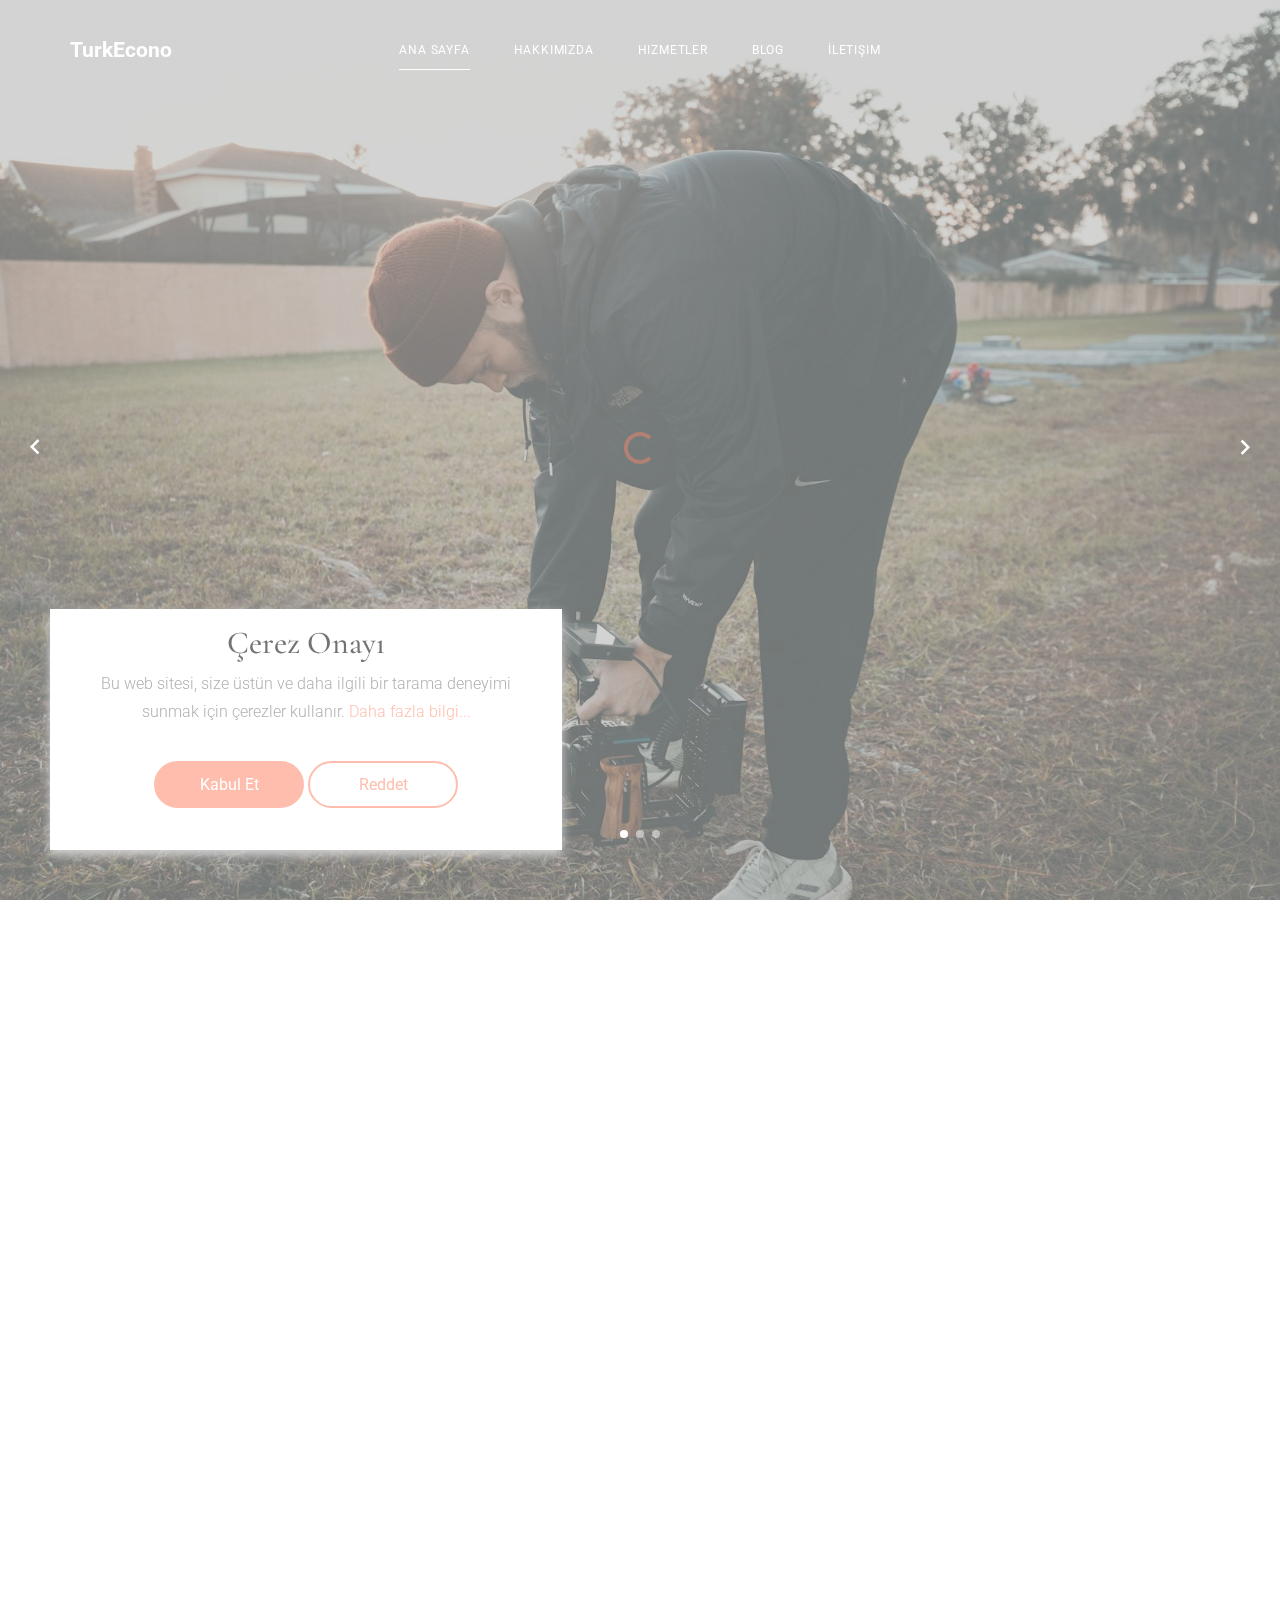
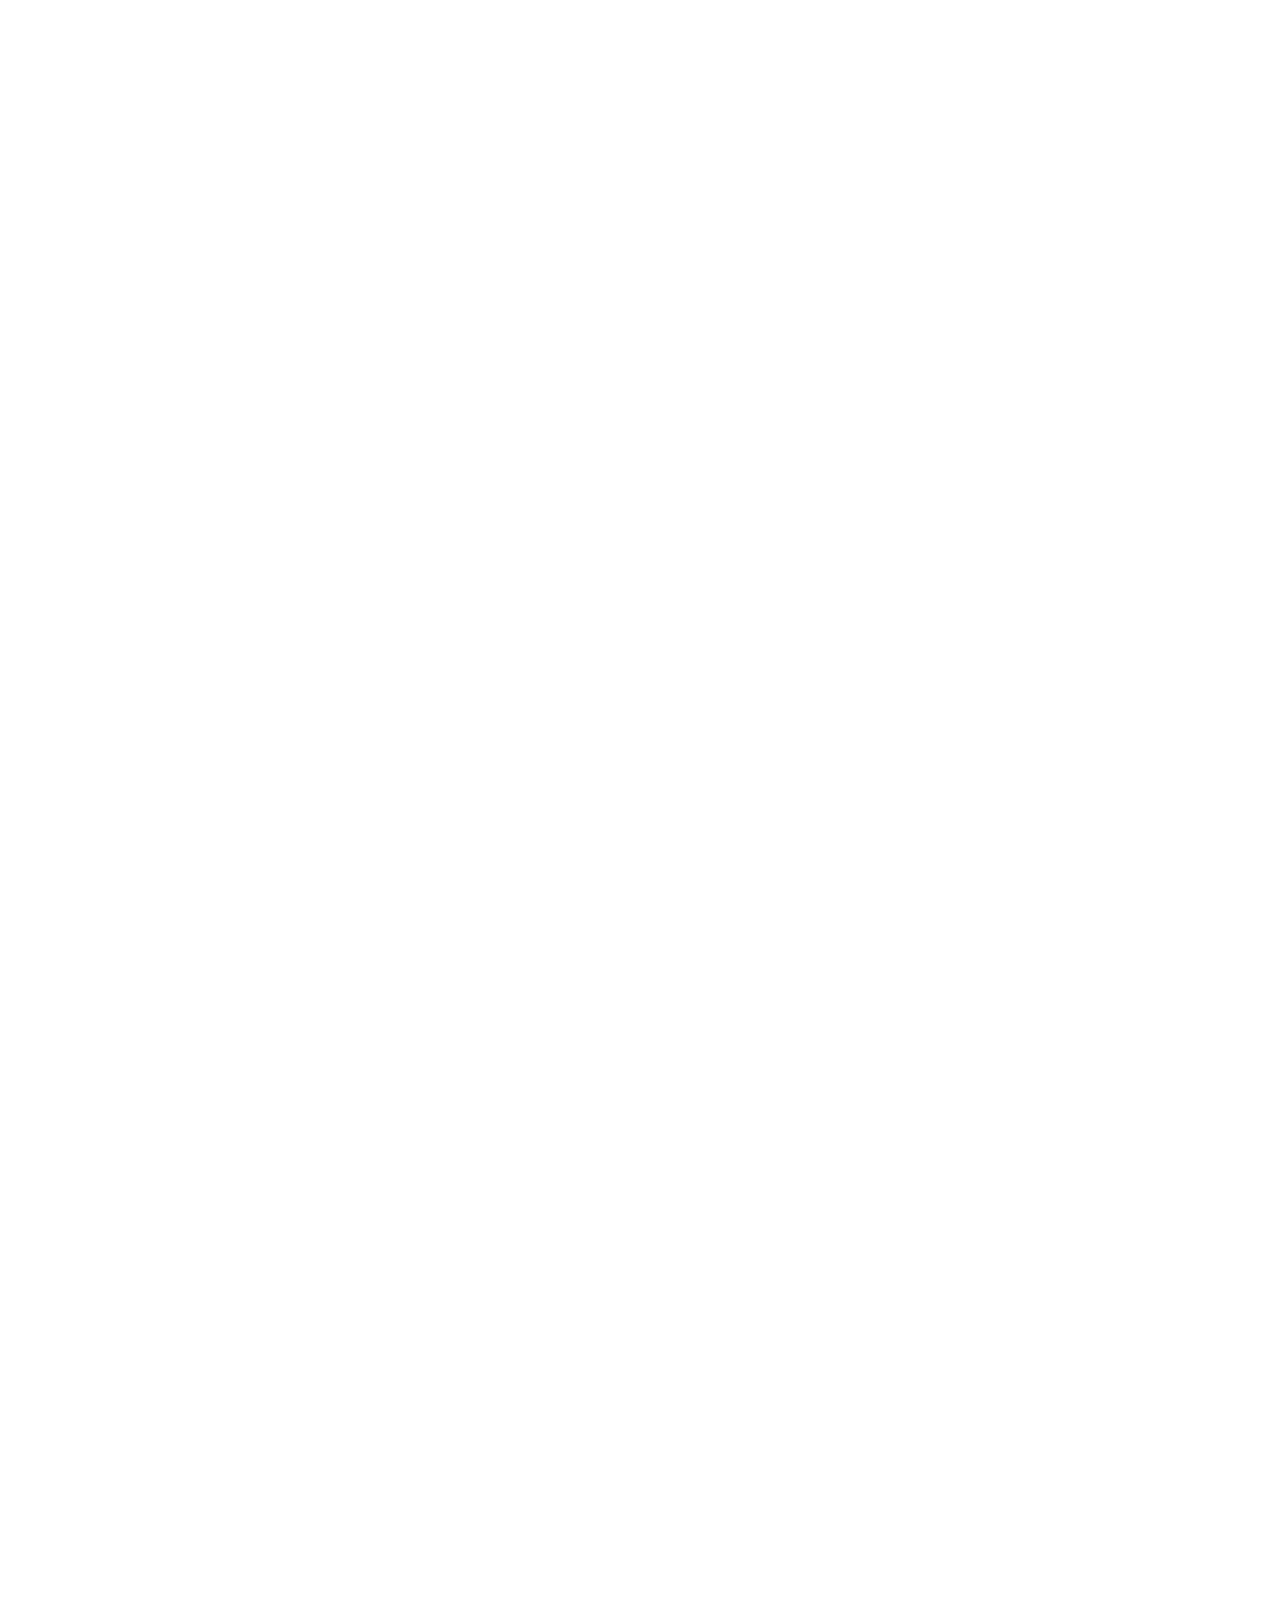
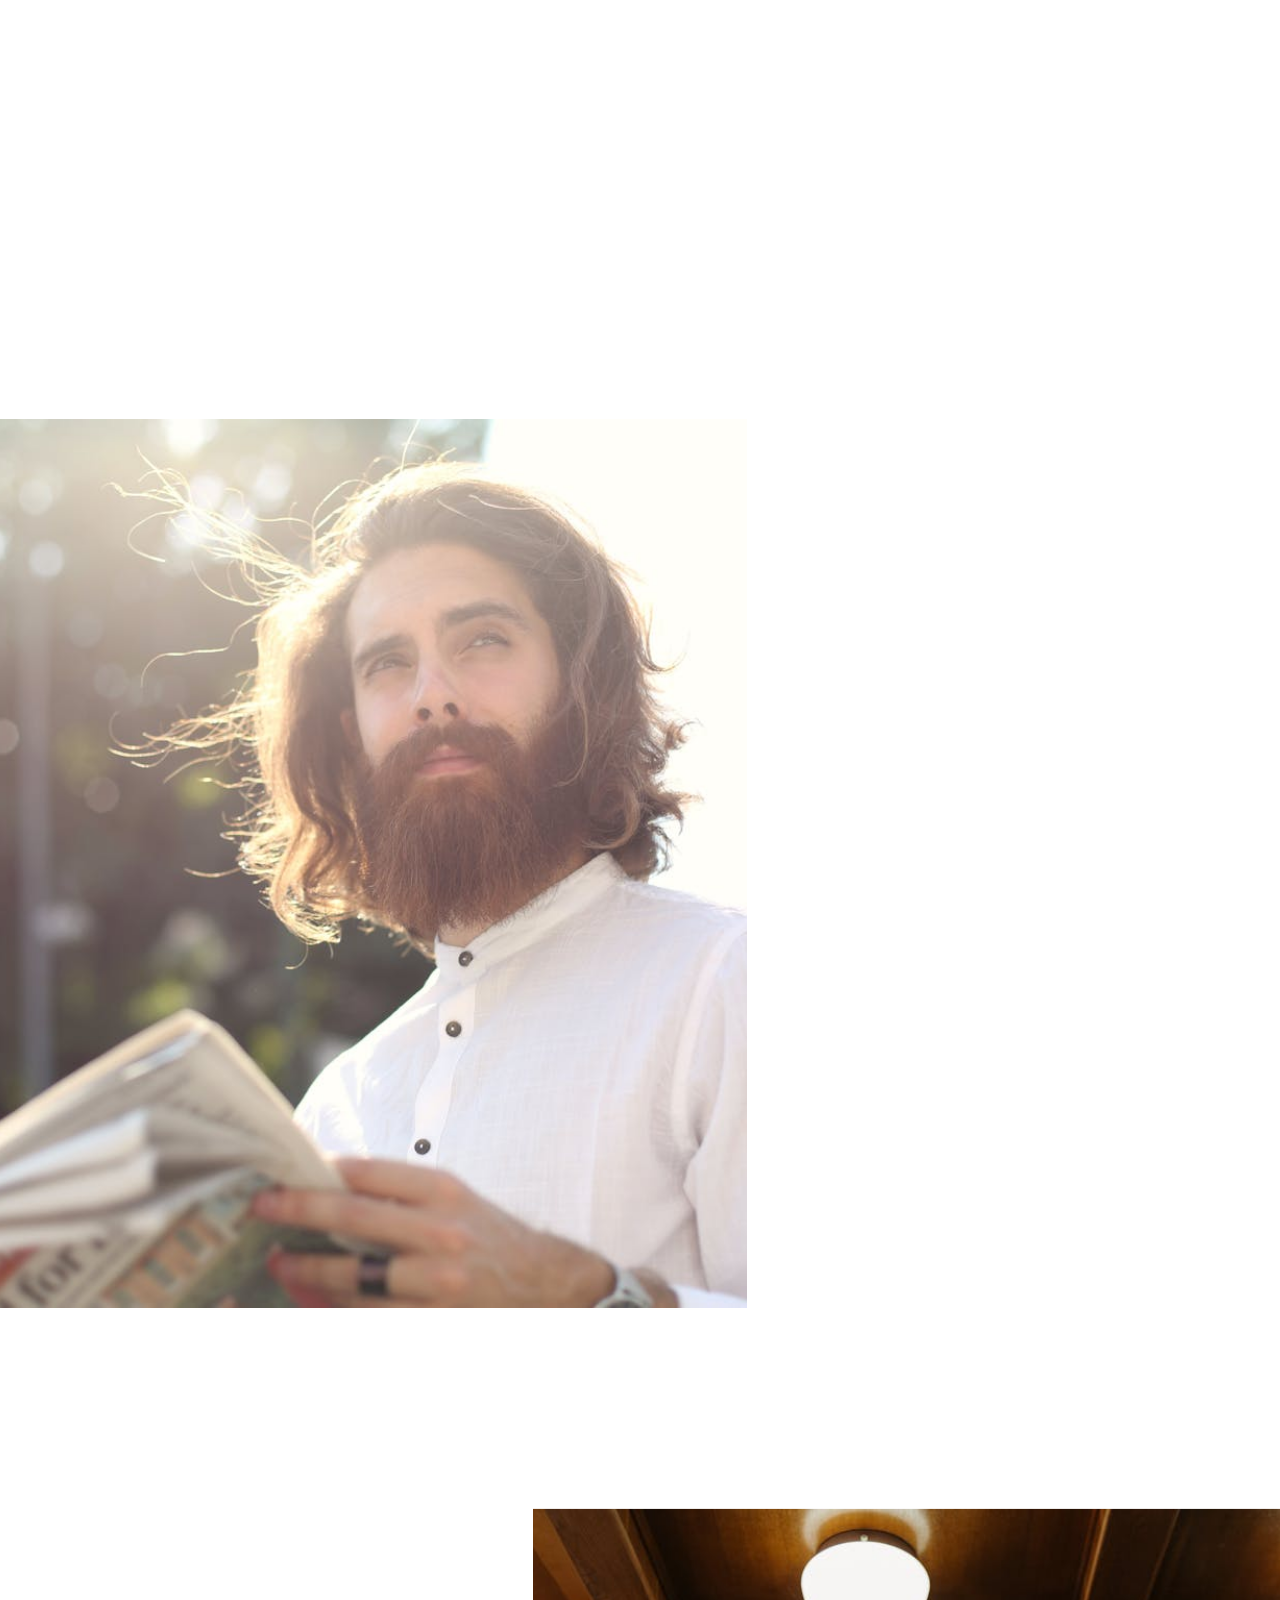
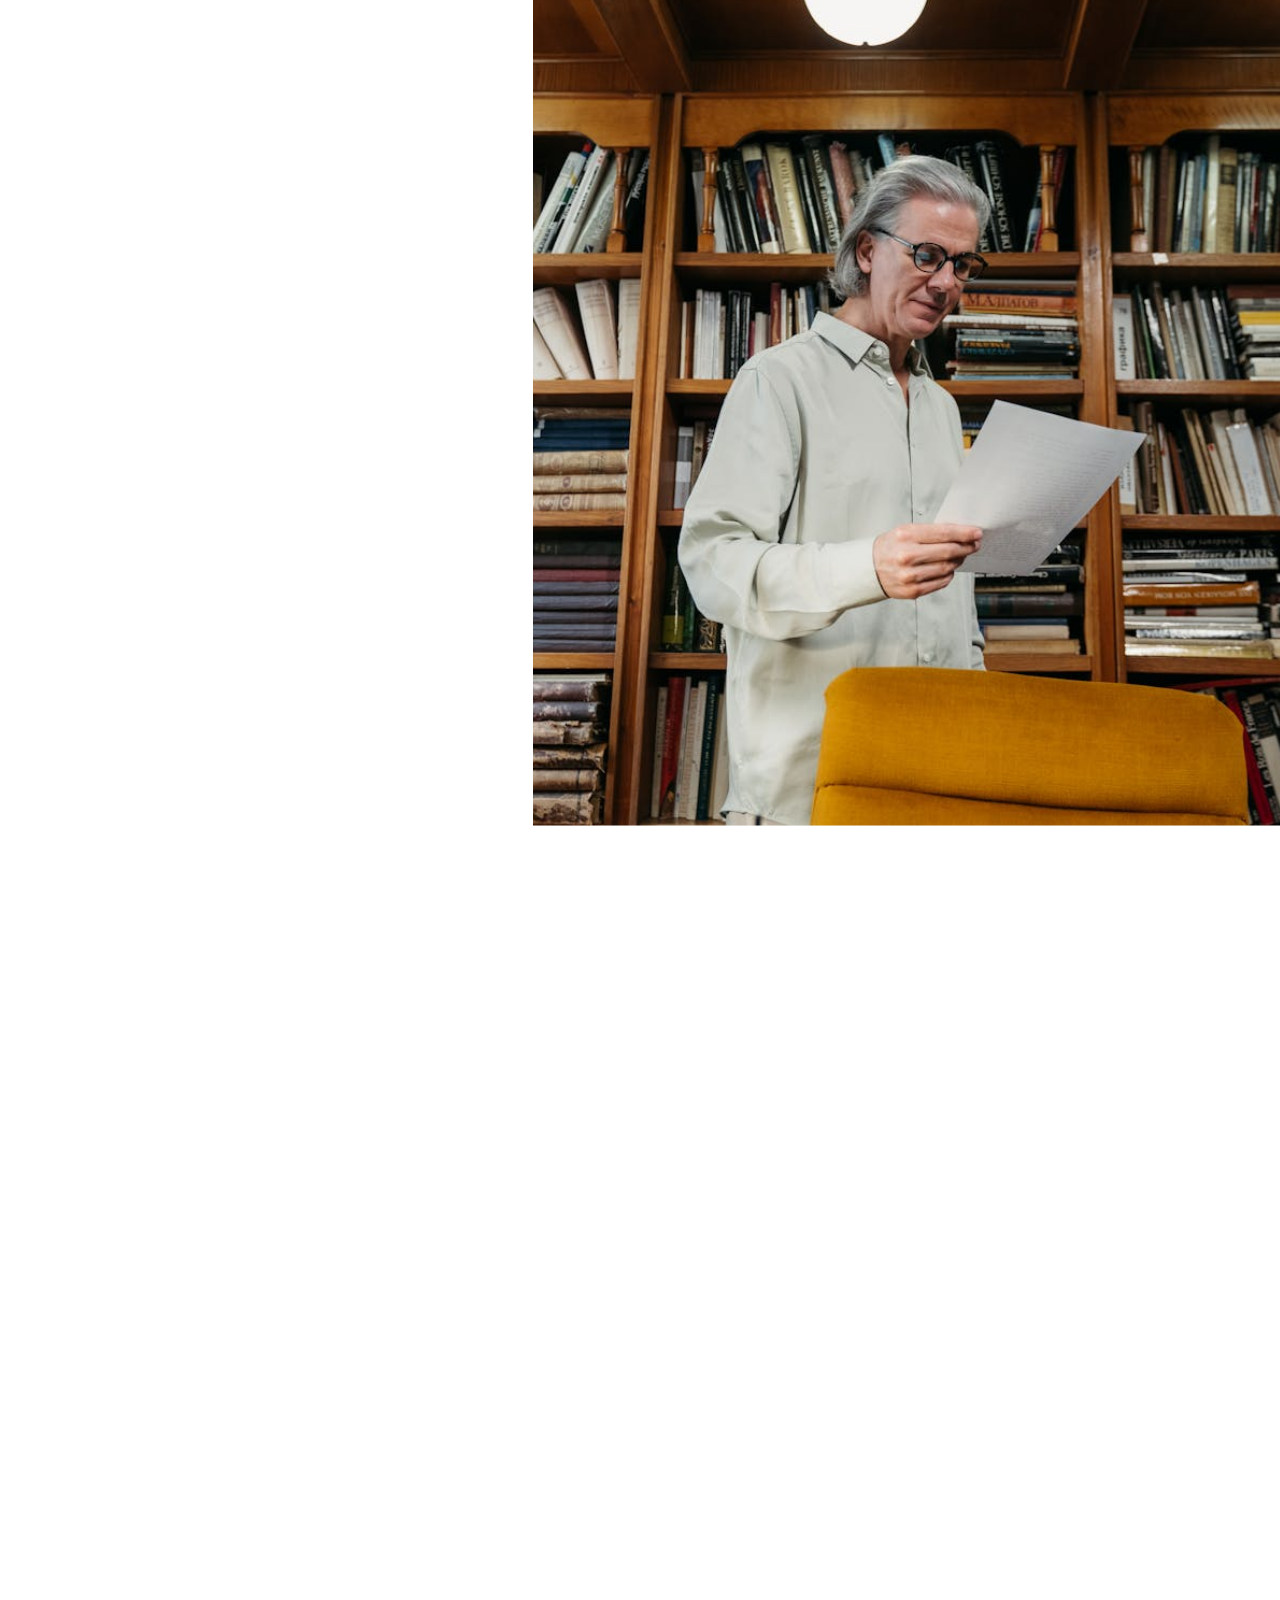
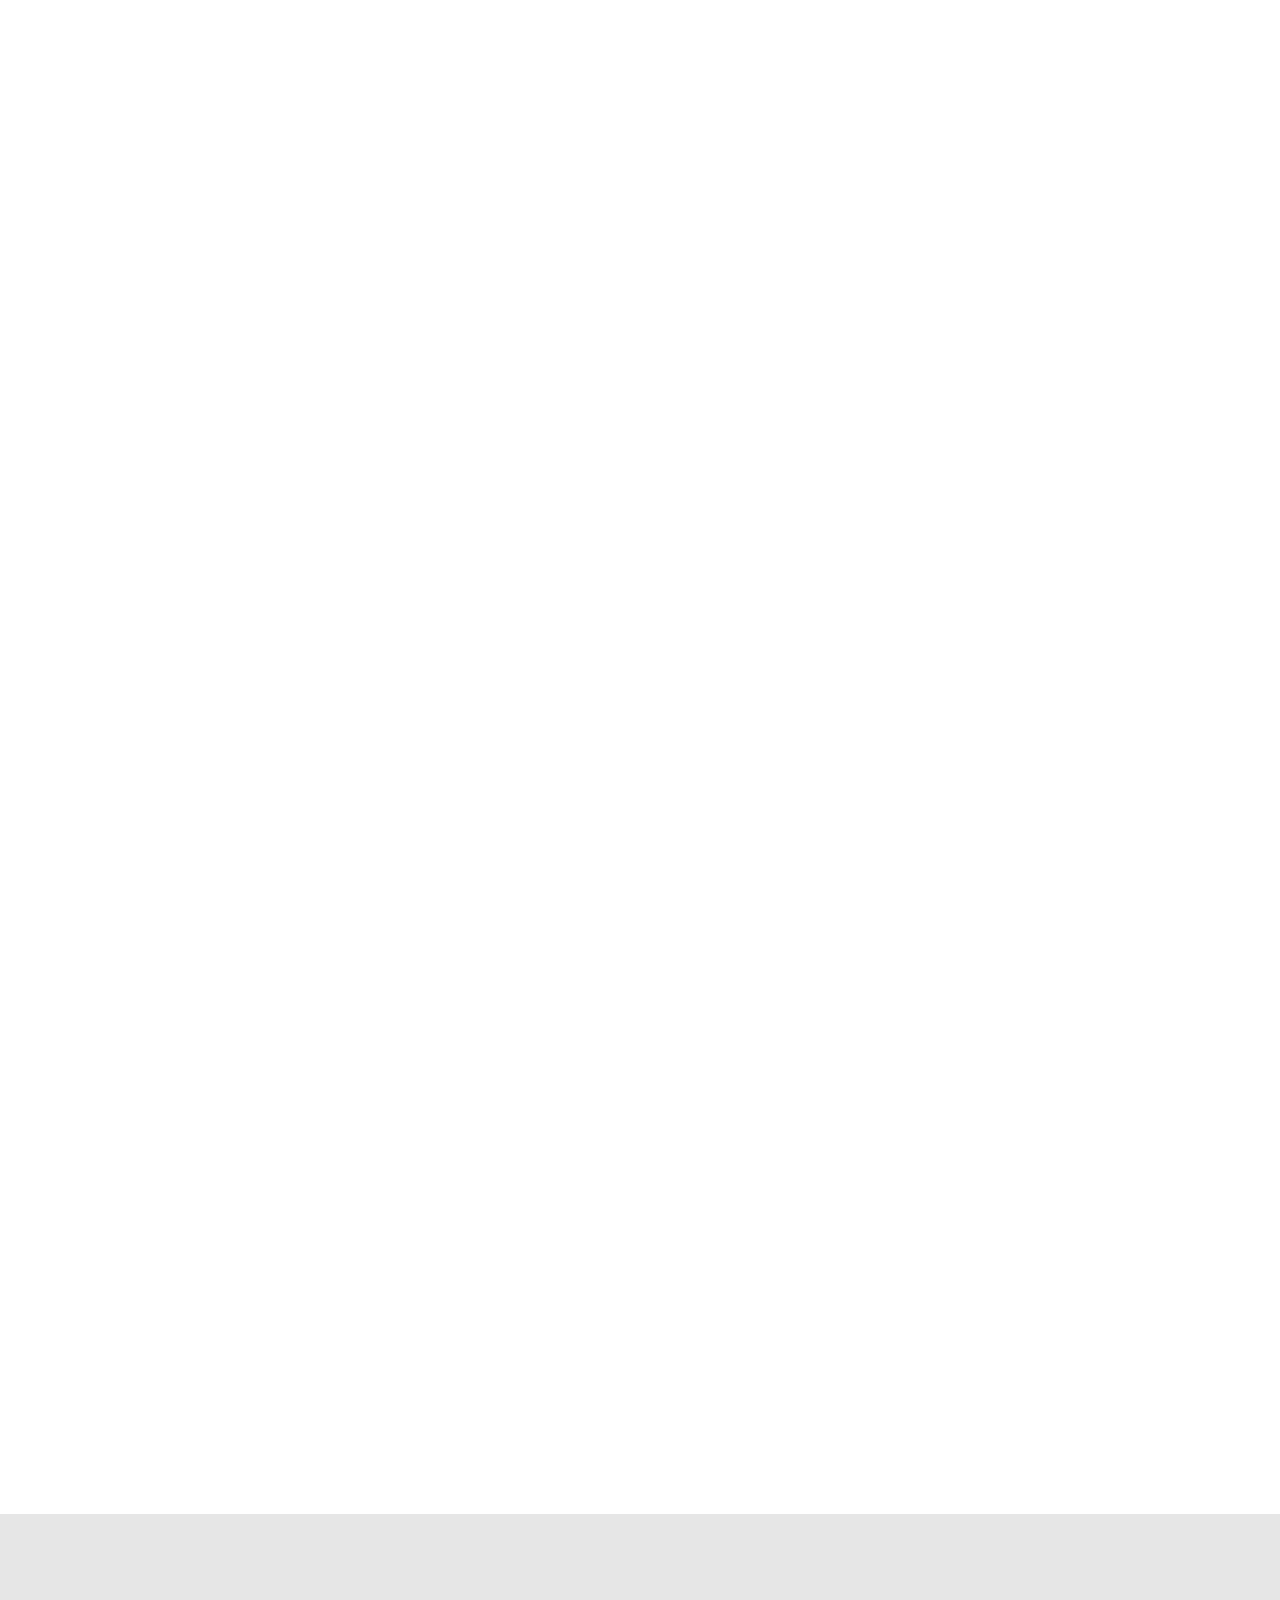
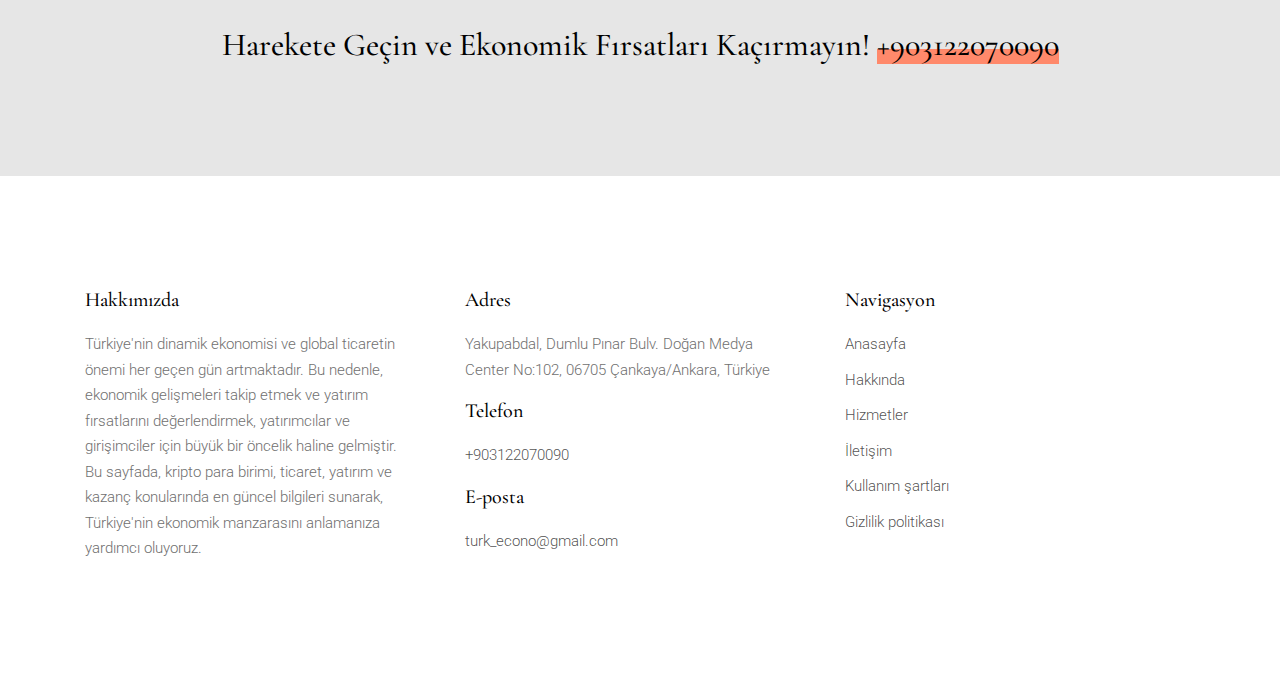
==== commit a36392a2: "WIP" ====
--- a/index.html
+++ b/index.html
@@ -139,7 +139,7 @@
 
                     <div
                         class="untree_co--site-hero overlay"
-                        style="background-image: url('images/room_1_a.jpg')"
+                        style="background-image: url('images/slider_3.jpg')"
                     >
                         <div class="container">
                             <div
@@ -376,7 +376,7 @@
                                     class="bg-image h-100"
                                     style="
                                         background-color: #efefef;
-                                        background-image: url('images/room_1_a.jpg');
+                                        background-image: url('images/feature-1.jpg');
                                     "
                                 ></div>
                             </div>
@@ -427,7 +427,7 @@
                                     class="bg-image h-100"
                                     style="
                                         background-color: #efefef;
-                                        background-image: url('images/slider_2.jpg');
+                                        background-image: url('images/feature-2.jpg');
                                     "
                                 ></div>
                             </div>
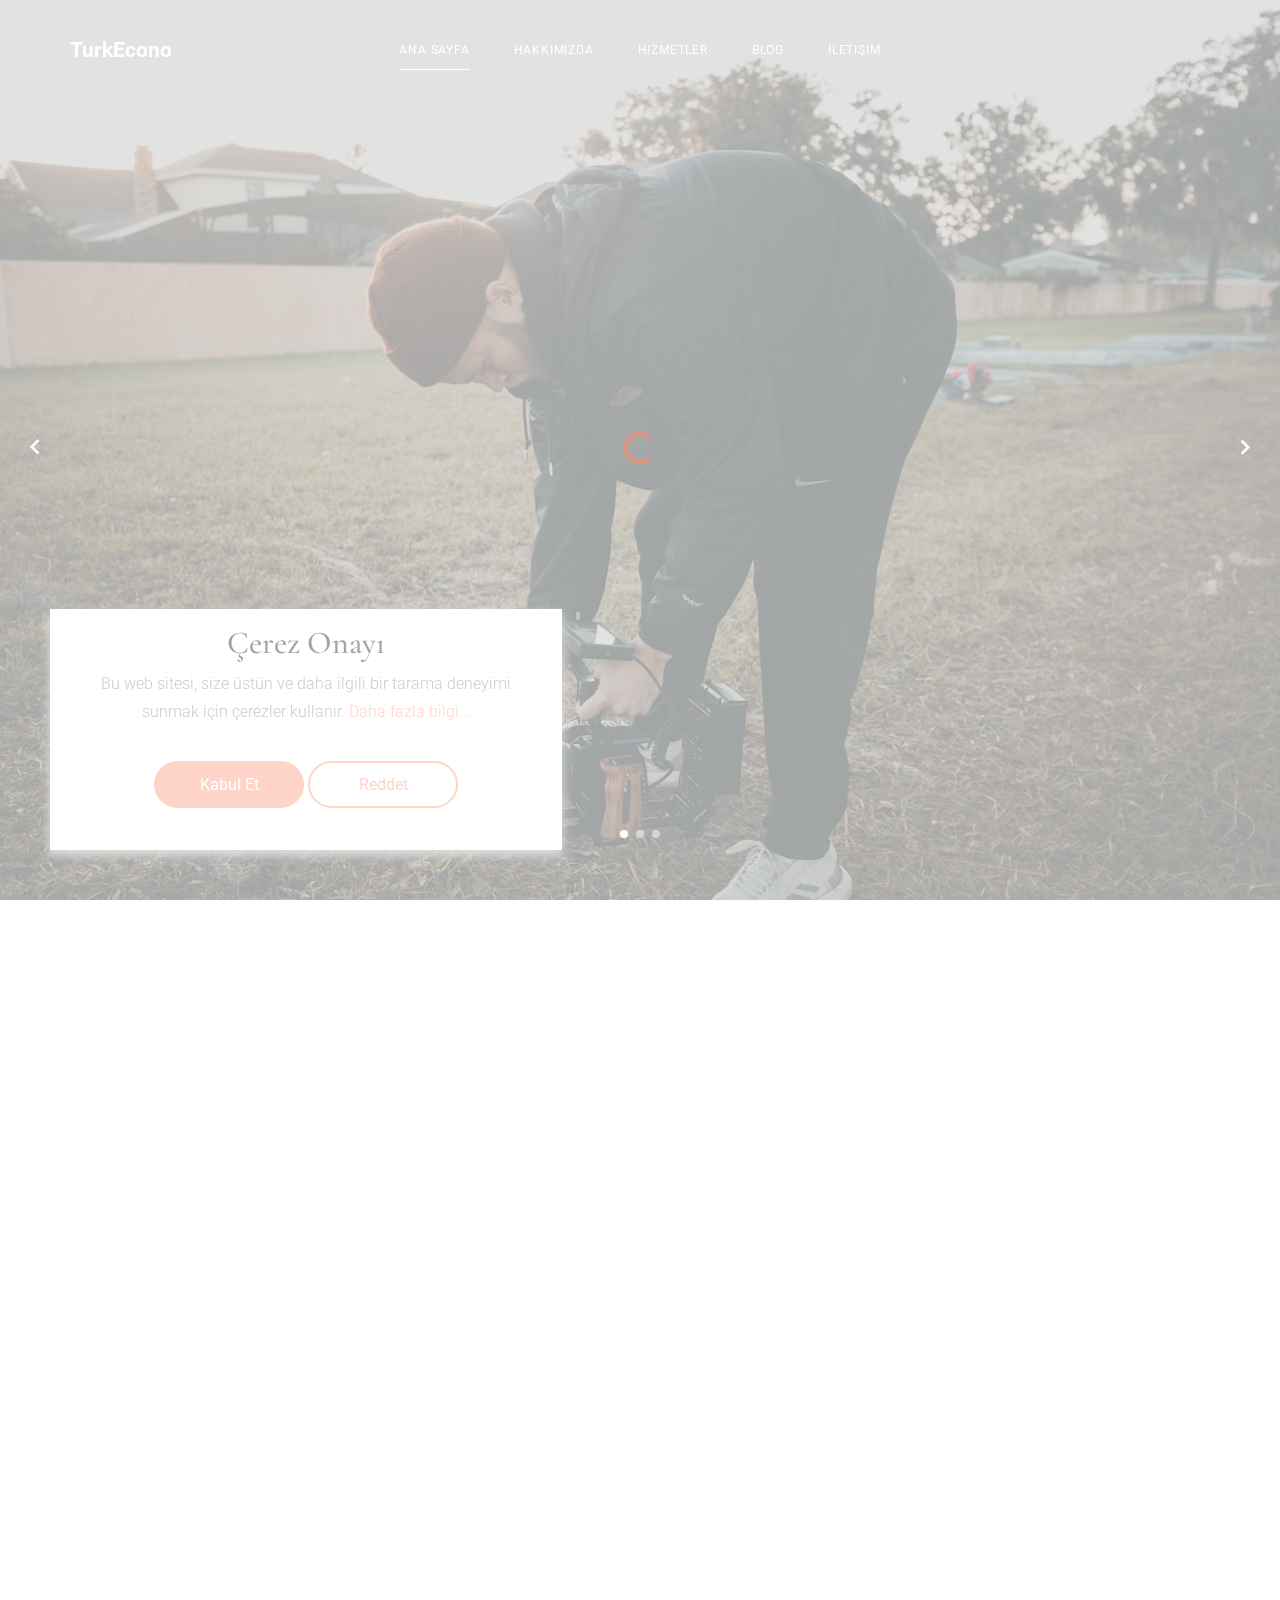
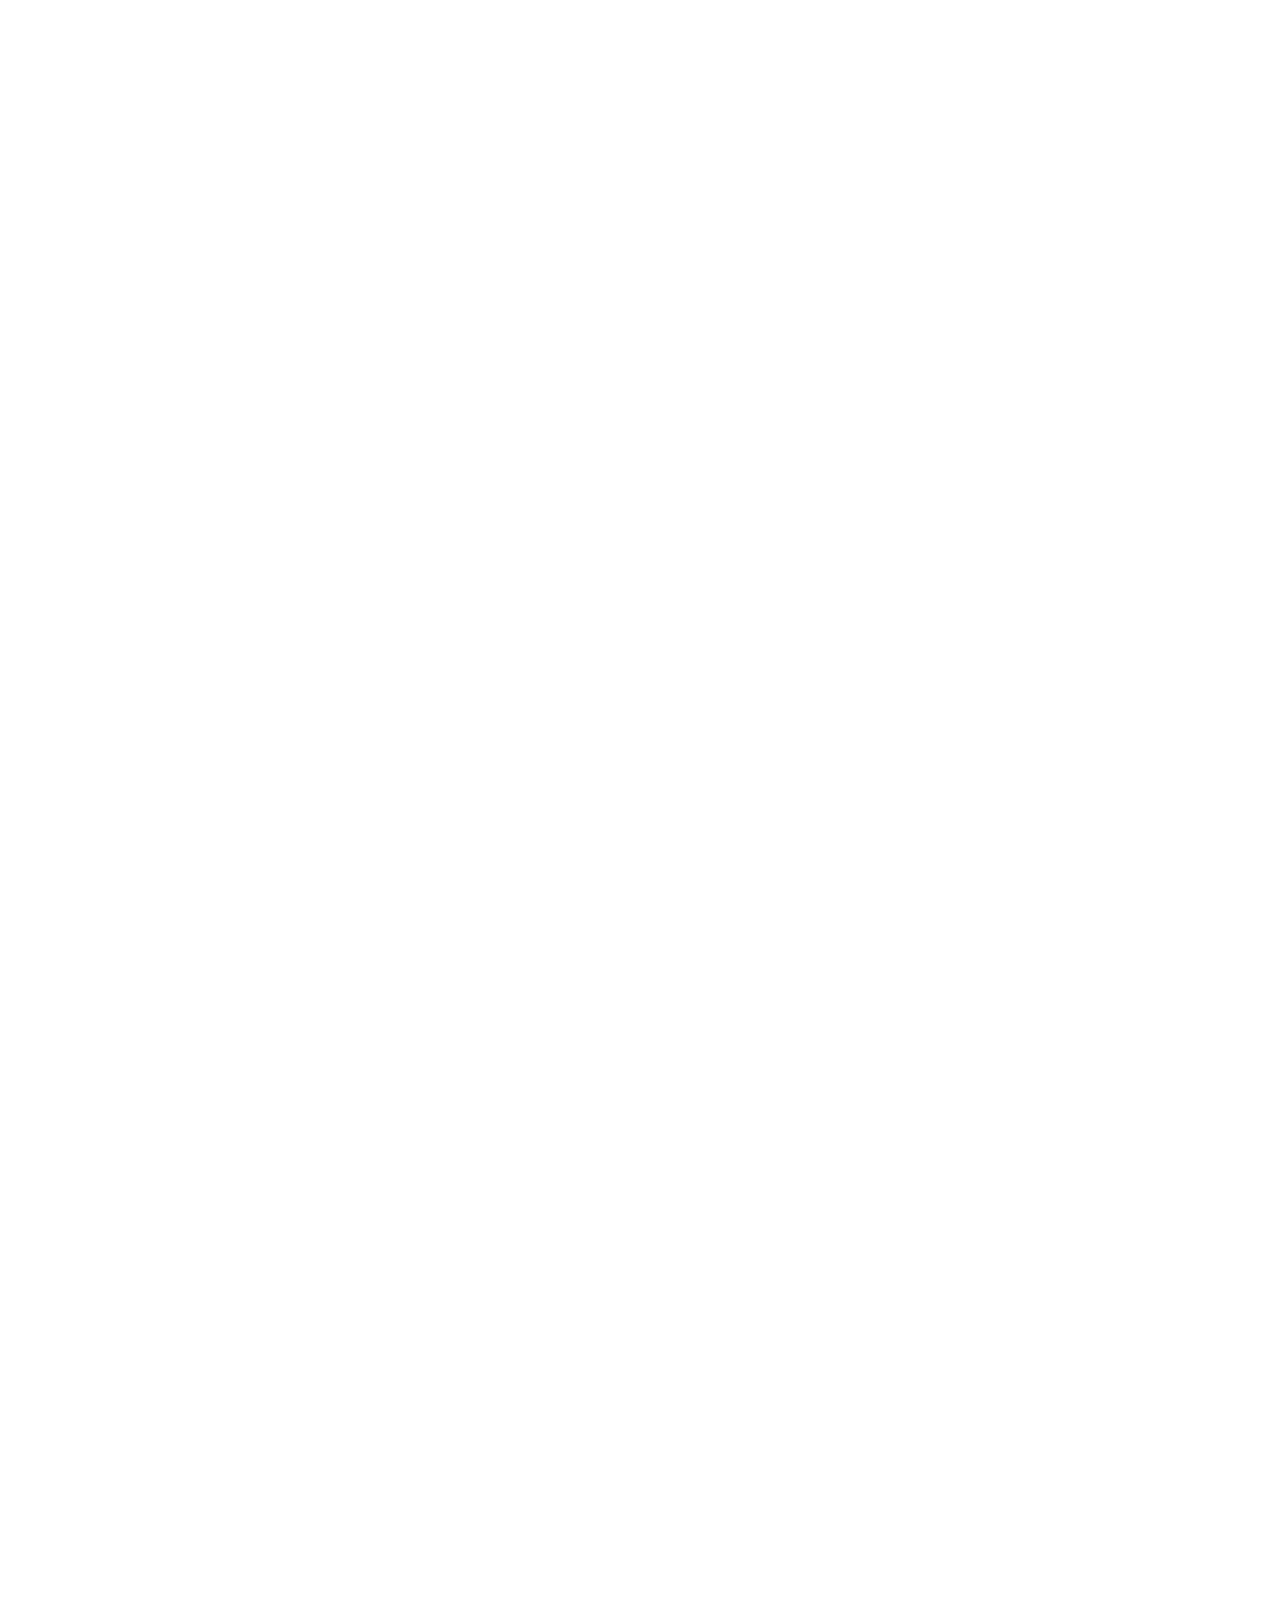
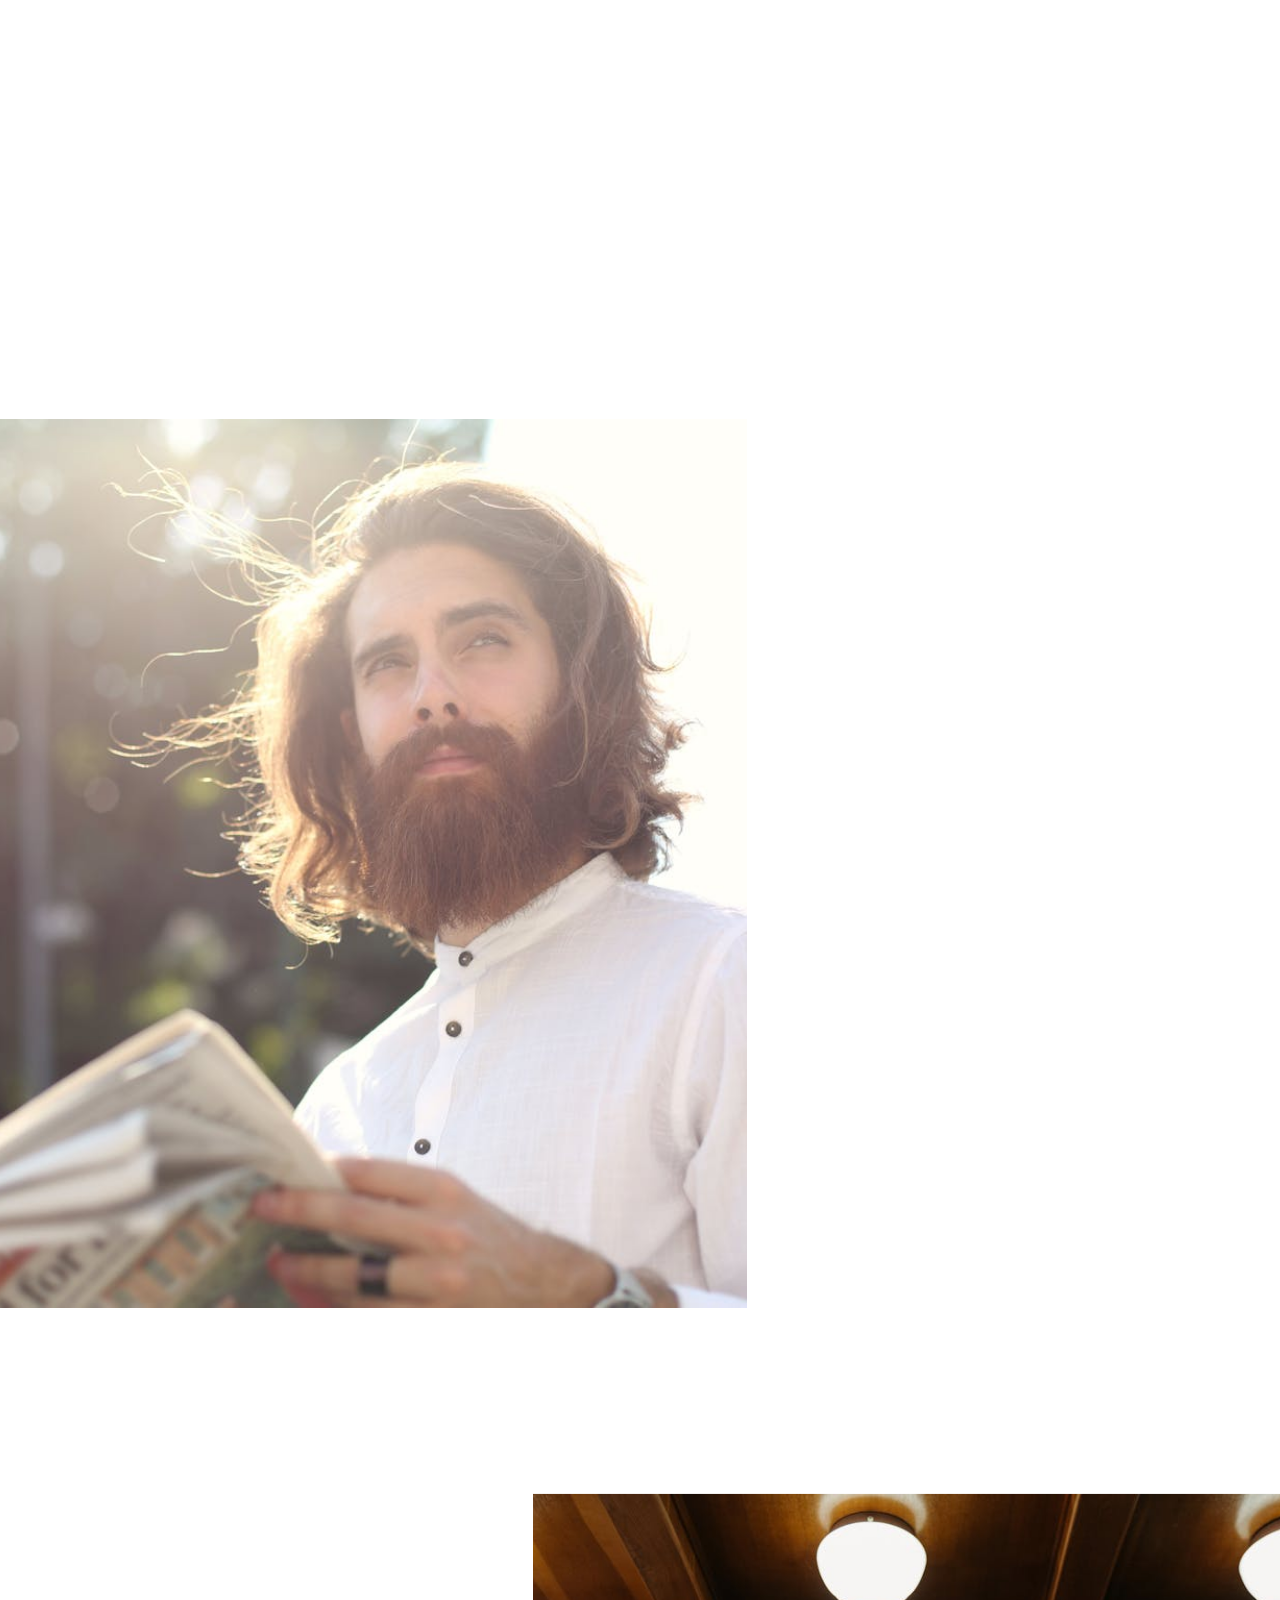
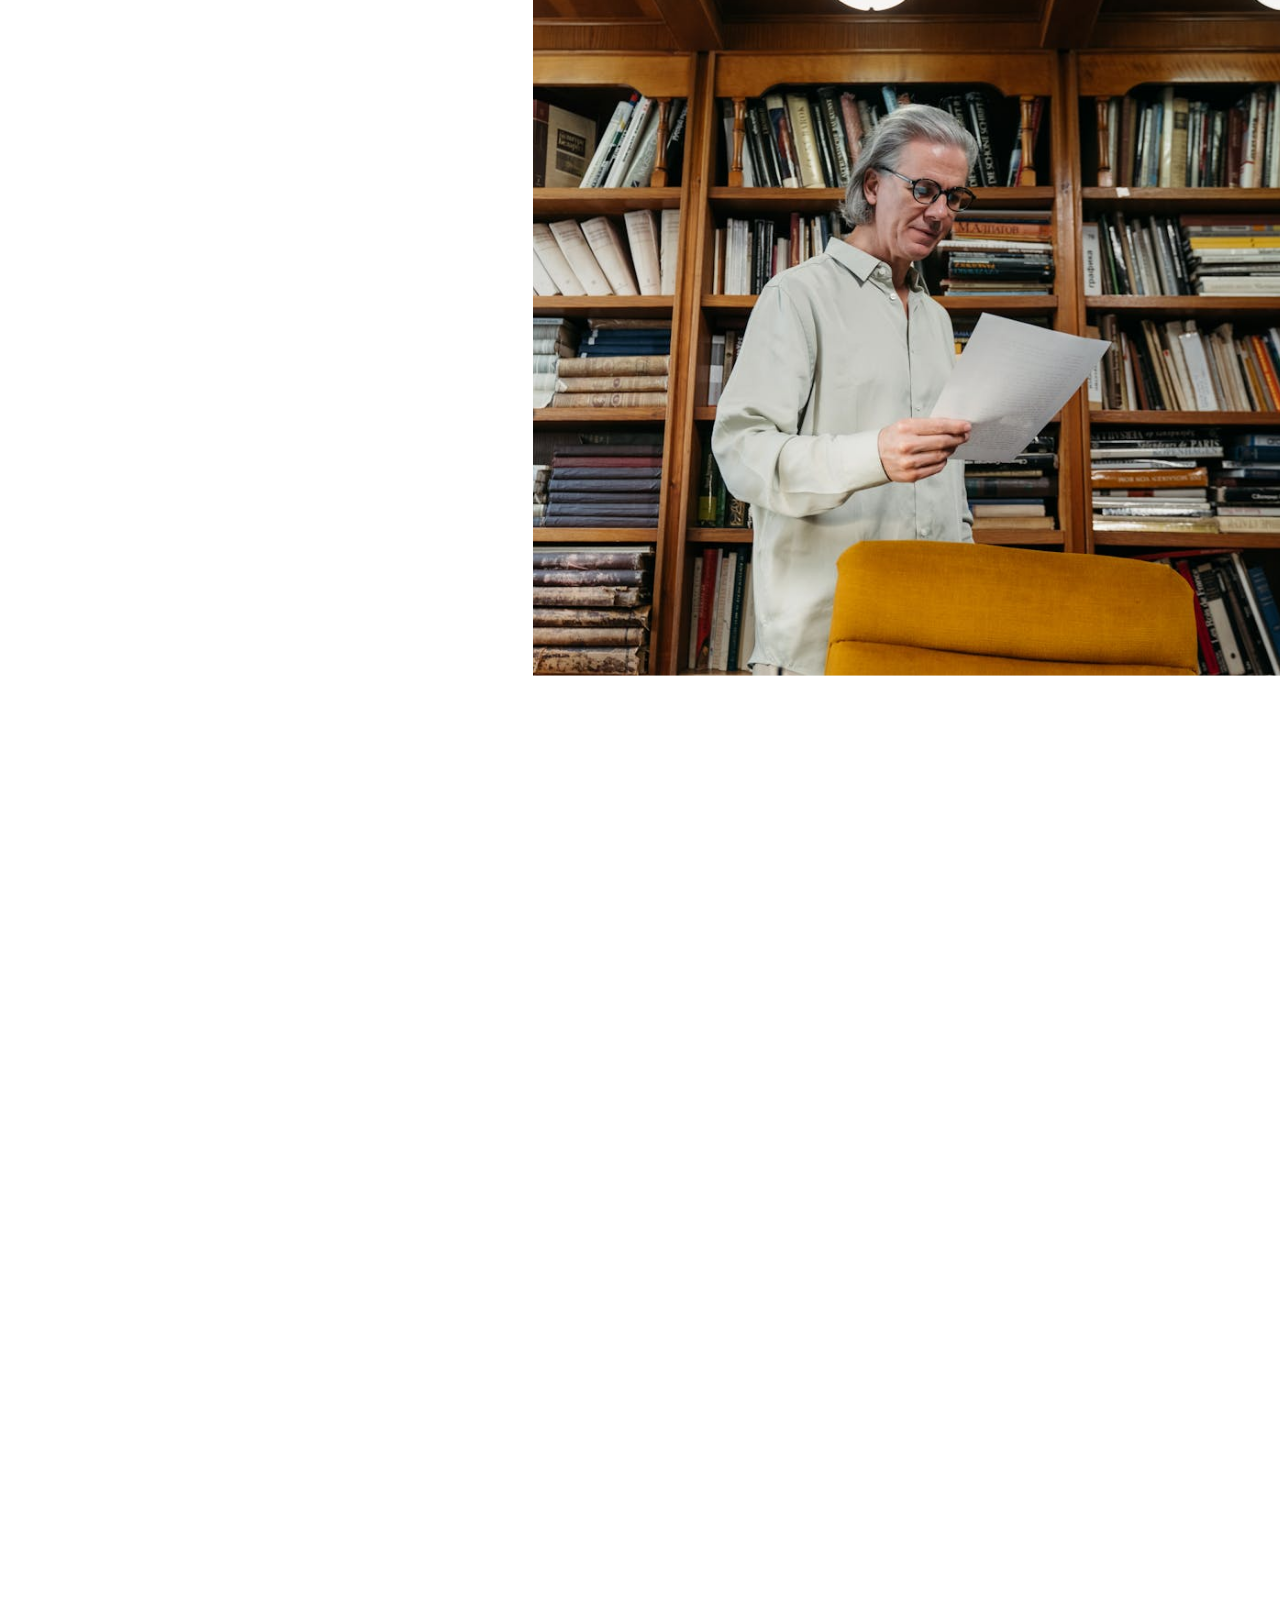
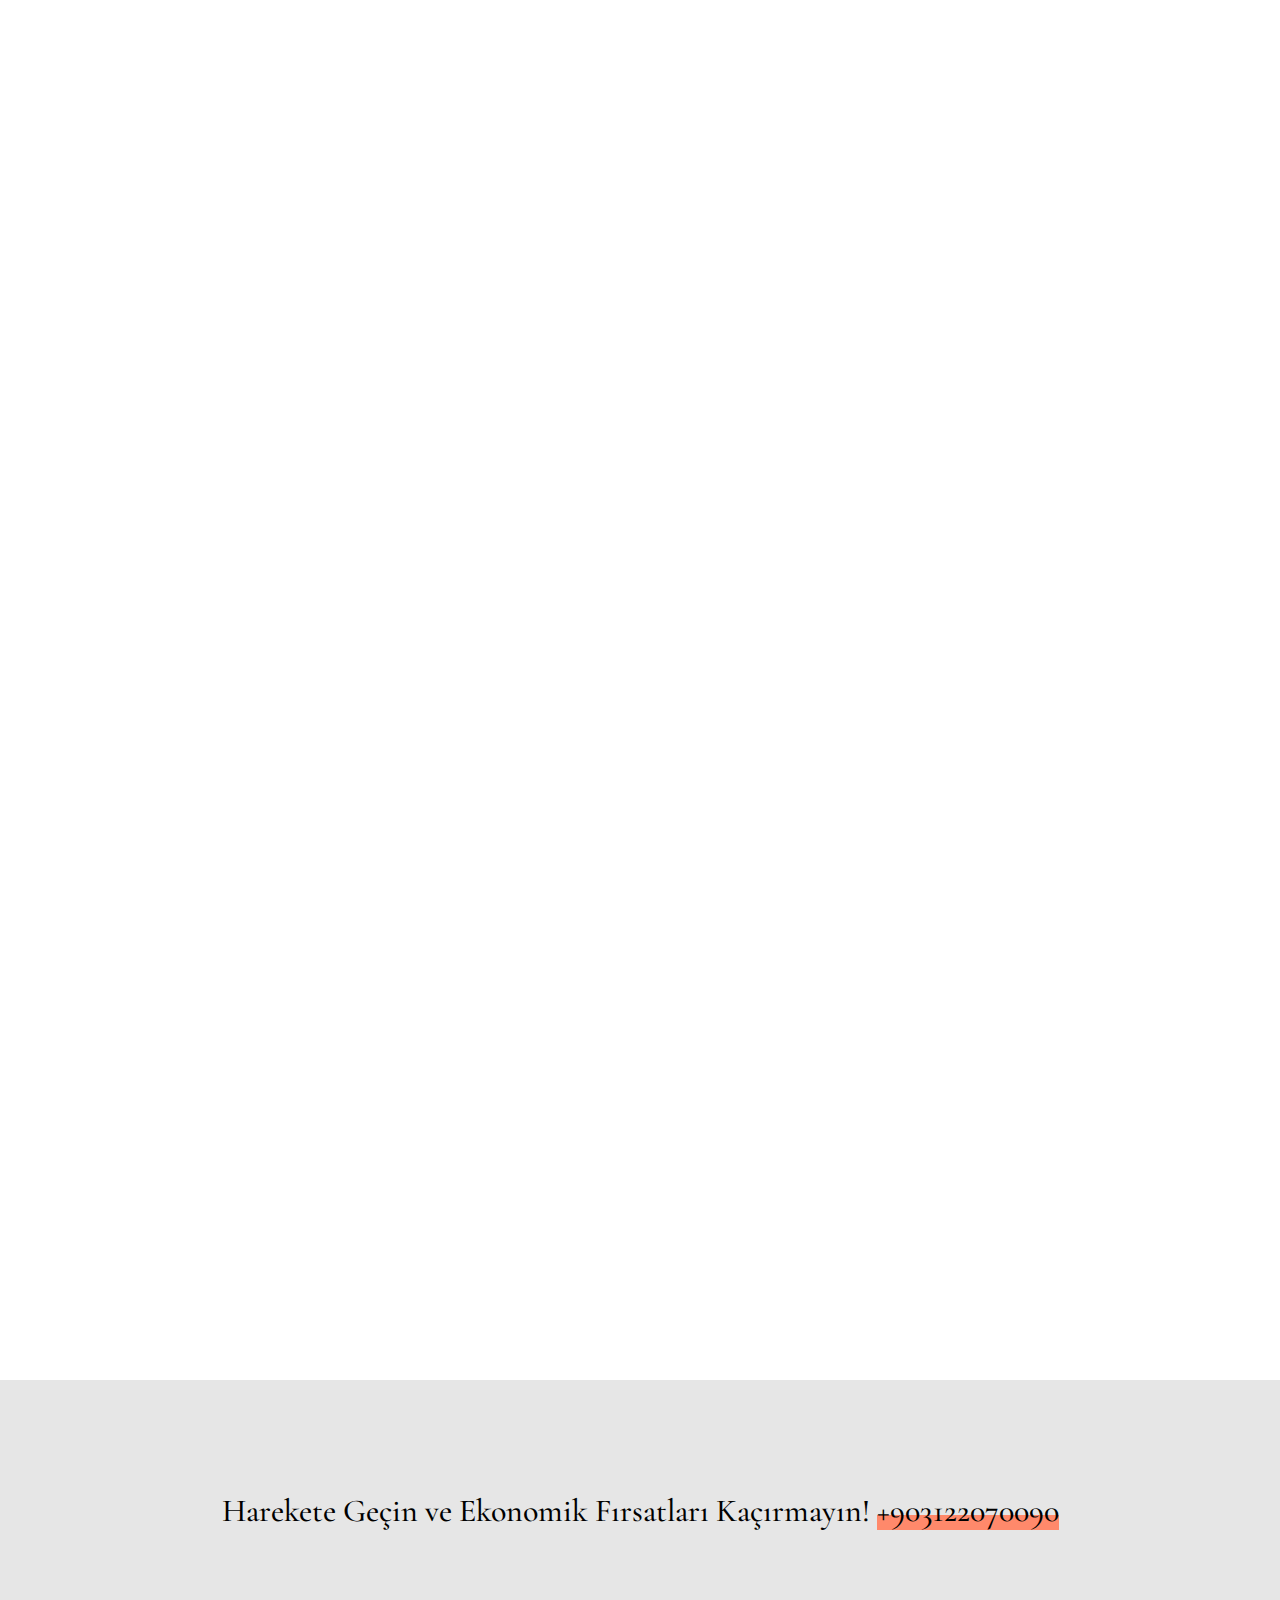
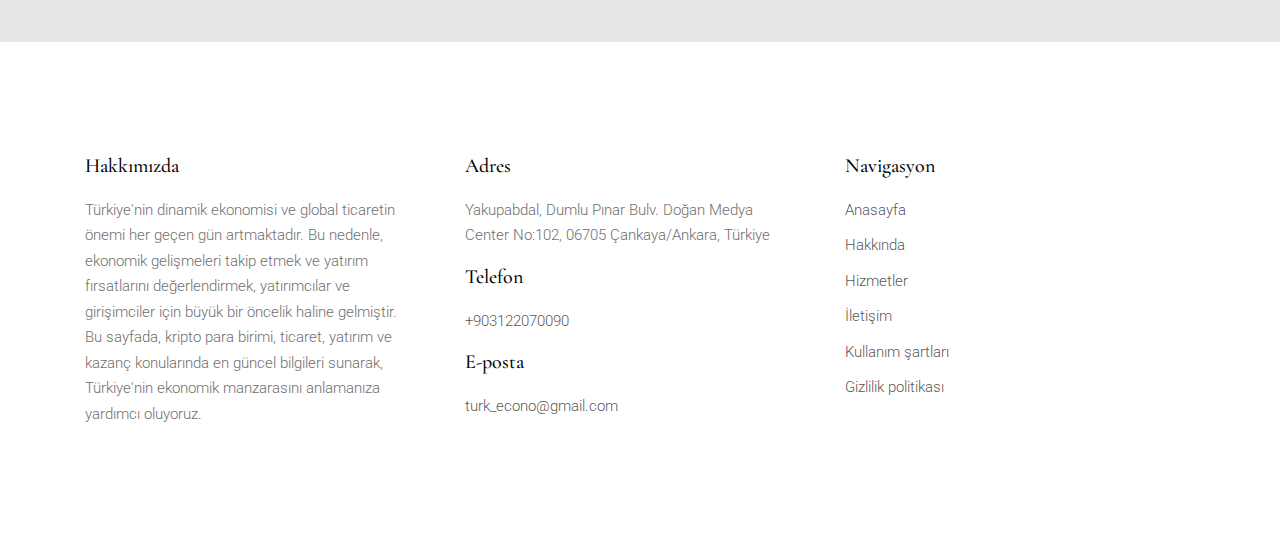
==== commit e50ba586: "WIP" ====
--- a/index.html
+++ b/index.html
@@ -49,63 +49,268 @@
             <div class="site-mobile-inner"></div>
         </nav>
 
-        <div class="untree_co--site-wrap">
-            <nav class="untree_co--site-nav js-sticky-nav">
-                <div class="container d-flex align-items-center">
-                    <div class="logo-wrap">
-                        <a href="index.html" class="untree_co--site-logo"
-                            >TurkEcono</a
-                        >
-                    </div>
-                    <div class="site-nav-ul-wrap text-center d-none d-lg-block">
-                        <ul class="site-nav-ul js-clone-nav">
-                            <li class="active">
-                                <a href="index.html">Ana Sayfa</a>
-                            </li>
-                            <li><a href="index.html#about">Hakkımızda</a></li>
-                            <li><a href="index.html#service">Hizmetler</a></li>
-                            <li><a href="index.html#blog">Blog</a></li>
-                            <li><a href="index.html#contact">İletişim</a></li>
-                        </ul>
-                    </div>
-                    <div class="icons-wrap text-md-right">
-                        <!-- Mobile Toggle -->
-                        <a
-                            href="#"
-                            class="d-block d-lg-none burger js-menu-toggle"
-                            data-toggle="collapse"
-                            data-target="#main-navbar"
-                        >
-                            <span></span>
-                        </a>
-                    </div>
-                </div>
-            </nav>
-
-            <div class="untree_co--site-main">
-                <div class="owl-carousel owl-hero">
+        <nav class="untree_co--site-nav js-sticky-nav">
+            <div class="container d-flex align-items-center">
+                <div class="logo-wrap">
+                    <a href="index.html" class="untree_co--site-logo"
+                        >TurkEcono</a
+                    >
+                </div>
+                <div class="site-nav-ul-wrap text-center d-none d-lg-block">
+                    <ul class="site-nav-ul js-clone-nav">
+                        <li class="active">
+                            <a href="index.html">Ana Sayfa</a>
+                        </li>
+                        <li><a href="index.html#about">Hakkımızda</a></li>
+                        <li><a href="index.html#service">Hizmetler</a></li>
+                        <li><a href="index.html#blog">Blog</a></li>
+                        <li><a href="index.html#contact">İletişim</a></li>
+                    </ul>
+                </div>
+                <div class="icons-wrap text-md-right">
+                    <!-- Mobile Toggle -->
+                    <a
+                        href="#"
+                        class="d-block d-lg-none burger js-menu-toggle"
+                        data-toggle="collapse"
+                        data-target="#main-navbar"
+                    >
+                        <span></span>
+                    </a>
+                </div>
+            </div>
+        </nav>
+
+        <div class="untree_co--site-main" style="overflow-x: hidden">
+            <div class="owl-carousel owl-hero">
+                <div
+                    class="untree_co--site-hero overlay"
+                    style="background-image: url('images/slider_2.jpg')"
+                >
+                    <div class="container">
+                        <div
+                            class="row align-items-center justify-content-center"
+                        >
+                            <div class="col-md-8">
+                                <div
+                                    class="site-hero-contents text-center"
+                                    data-aos="fade-up"
+                                >
+                                    <h1 class="hero-heading">
+                                        Kripto Para Birimi ve Ekonomik Etkileri
+                                    </h1>
+                                    <div class="sub-text">
+                                        <p>
+                                            Kripto para birimi dünyası hızla
+                                            büyüyor ve Türkiye de bu değişime
+                                            ayak uyduruyor.
+                                        </p>
+                                    </div>
+                                </div>
+                            </div>
+                        </div>
+                    </div>
+                </div>
+
+                <div
+                    class="untree_co--site-hero overlay"
+                    style="background-image: url('images/slider_1.jpg')"
+                >
+                    <div class="container">
+                        <div
+                            class="row align-items-center justify-content-center"
+                        >
+                            <div class="col-md-7">
+                                <div
+                                    class="site-hero-contents text-center"
+                                    data-aos="fade-up"
+                                >
+                                    <h1 class="hero-heading">
+                                        Ticaretin Yeni Yüzü: Dijitalleşme ve
+                                        Kazanç Fırsatları
+                                    </h1>
+                                </div>
+                            </div>
+                        </div>
+                    </div>
+                </div>
+
+                <div
+                    class="untree_co--site-hero overlay"
+                    style="background-image: url('images/slider_3.jpg')"
+                >
+                    <div class="container">
+                        <div
+                            class="row align-items-center justify-content-center"
+                        >
+                            <div class="col-md-10">
+                                <div
+                                    class="site-hero-contents text-center"
+                                    data-aos="fade-up"
+                                >
+                                    <h1 class="hero-heading">
+                                        Türk Ekonomisinde Büyüme Potansiyeli
+                                    </h1>
+                                </div>
+                            </div>
+                        </div>
+                    </div>
+                </div>
+            </div>
+
+            <div class="untree_co--site-section" id="about">
+                <div class="container-fluid px-md-0">
                     <div
-                        class="untree_co--site-hero overlay"
-                        style="background-image: url('images/slider_2.jpg')"
+                        class="row justify-content-center text-center pt-0 pb-5"
                     >
-                        <div class="container">
-                            <div
-                                class="row align-items-center justify-content-center"
-                            >
-                                <div class="col-md-8">
-                                    <div
-                                        class="site-hero-contents text-center"
-                                        data-aos="fade-up"
-                                    >
-                                        <h1 class="hero-heading">
-                                            Kripto Para Birimi ve Ekonomik
-                                            Etkileri
-                                        </h1>
-                                        <div class="sub-text">
+                        <div
+                            class="col-lg-6 section-heading"
+                            data-aos="fade-up"
+                        >
+                            <h3 class="text-center">
+                                Türkiye Ekonomisine Dair En Güncel Haberler,
+                                Yatırım Fırsatları ve Kripto Para Dünyasındaki
+                                Gelişmelerle Sizi Bilgilendirmeye Hazırız
+                            </h3>
+                        </div>
+                    </div>
+
+                    <div class="row no-gutters">
+                        <div class="col-md-4" data-aos="fade-up">
+                            <img
+                                src="images/room_1_b.jpg"
+                                alt="Image"
+                                class="img-fluid"
+                                data-jarallax-element="-140"
+                            />
+                        </div>
+                        <div class="col-md-8">
+                            <div class="row justify-content-center">
+                                <div class="col-md-10">
+                                    <h3 class="mb-4" data-aos="fade-up">
+                                        Felsefe
+                                    </h3>
+                                    <div class="row">
+                                        <div
+                                            class="col-md-6"
+                                            data-aos="fade-up"
+                                        >
                                             <p>
-                                                Kripto para birimi dünyası hızla
-                                                büyüyor ve Türkiye de bu
-                                                değişime ayak uyduruyor.
+                                                Türkiye ekonomisi her geçen gün
+                                                büyüyen ve gelişen bir yapıya
+                                                sahiptir. Biz, bu dinamik yapıyı
+                                                ve global ekonomik gelişmeleri
+                                                yakından takip ederek, size en
+                                                güncel ve güvenilir bilgileri
+                                                sunmayı amaçlıyoruz. Amacımız,
+                                                okuyucularımıza finansal
+                                                piyasalardaki değişimleri,
+                                                kripto para birimi, ticaret,
+                                                yatırım ve kazanç fırsatlarını
+                                                doğru ve tarafsız bir şekilde
+                                                aktarmaktır. Ekonomiye dair
+                                                kararlarınızı bilinçli bir
+                                                şekilde almanız için kapsamlı
+                                                rehberlik sunuyor ve ekonomik
+                                                gelişmelere dair en önemli
+                                                haberleri derliyoruz.
+                                            </p>
+
+                                            <p>
+                                                Ekonomik dünyada, bilgiye hızlı
+                                                erişim ve doğru analizler,
+                                                başarılı stratejiler
+                                                oluşturmanın temel taşıdır. Biz
+                                                de bu vizyonla hareket ederek,
+                                                sadece Türkiye’nin değil, aynı
+                                                zamanda dünya ekonomisinin de
+                                                nabzını tutuyoruz. Kripto para
+                                                birimi gibi yeni nesil finansal
+                                                varlıkların yükselişinden,
+                                                geleneksel ticaret ve yatırım
+                                                fırsatlarına kadar geniş bir
+                                                yelpazede içerik sunuyoruz.
+                                                Böylece, farklı yatırımcı
+                                                profillerine hitap ediyor ve
+                                                onların doğru bilgilere
+                                                ulaşmasını sağlıyoruz. Kripto
+                                                para birimi piyasası, son
+                                                yıllarda hem Türkiye’de hem de
+                                                dünya genelinde büyük ilgi
+                                                görmektedir. Bu hızlı büyüyen
+                                                piyasanın karmaşık yapısını
+                                                çözümlemek ve yatırımcılara yol
+                                                göstermek oldukça önemlidir.
+                                                Biz, kripto dünyasındaki
+                                                gelişmeleri yakından izliyor ve
+                                                okuyucularımıza bu konuda en
+                                                doğru bilgileri sağlamaya
+                                                çalışıyoruz. Kripto varlıkların
+                                                sunduğu kazanç fırsatlarını
+                                                değerlendirirken, risk yönetimi
+                                                ve piyasa analizine dair
+                                                rehberlik sunuyoruz. Bu alanda
+                                                bilinçli yatırımlar yapmanızı
+                                                sağlamak için kripto para
+                                                piyasasıyla ilgili düzenlemeler,
+                                                yenilikler ve teknolojik
+                                                gelişmeleri sizlerle
+                                                paylaşıyoruz.
+                                            </p>
+                                        </div>
+                                        <div
+                                            class="col-md-6"
+                                            data-aos="fade-up"
+                                        >
+                                            <p>
+                                                Türkiye’nin ekonomik yapısında
+                                                ticaret, önemli bir yer
+                                                tutmaktadır. Ticaret sadece
+                                                ekonomik büyümeyi destekleyen
+                                                bir unsur değil, aynı zamanda
+                                                girişimcilik fırsatlarının da
+                                                kaynağıdır. Son yıllarda
+                                                dijitalleşmenin hız kazanmasıyla
+                                                birlikte, ticaret artık sadece
+                                                yerel değil, global bir boyut
+                                                kazanmıştır. Biz, ticaret
+                                                dünyasındaki bu değişimi ve
+                                                dönüşümü yakından takip
+                                                ediyoruz. Hem yerel hem de
+                                                uluslararası pazarlardaki
+                                                ticaret eğilimleri, girişimcilik
+                                                fırsatları ve kazanç yolları
+                                                hakkında kapsamlı bilgiler
+                                                sunarak, okuyucularımıza
+                                                rehberlik ediyoruz. Dijitalleşen
+                                                ticaret dünyasında başarıya
+                                                ulaşmak için gereken
+                                                stratejileri ve en güncel
+                                                ticaret haberlerini sizlere
+                                                ulaştırıyoruz. Yatırım,
+                                                bireylerin ve şirketlerin
+                                                finansal geleceklerini güvence
+                                                altına almak için en önemli
+                                                araçlardan biridir. Türkiye’de
+                                                ve dünyada, doğru yatırım
+                                                stratejileriyle uzun vadeli
+                                                kazanç elde etmek mümkün. Ancak,
+                                                yatırımlar her zaman riskler
+                                                içerir ve bu riskleri yönetmek,
+                                                doğru bilgi ve analizlerle
+                                                mümkün olur. Biz, yatırım
+                                                dünyasındaki trendleri, sektör
+                                                analizlerini ve büyüme
+                                                potansiyeli taşıyan alanları
+                                                sizlere sunarak, finansal
+                                                kararlarınızı destekliyoruz.
+                                                Yatırım yaparken dikkat edilmesi
+                                                gereken unsurları, risk
+                                                yönetimini ve piyasa
+                                                fırsatlarını detaylandırarak,
+                                                yatırımlarınızı daha güvenli
+                                                hale getirmenize yardımcı
+                                                oluyoruz.
                                             </p>
                                         </div>
                                     </div>
@@ -113,786 +318,542 @@
                             </div>
                         </div>
                     </div>
-
+                </div>
+            </div>
+
+            <div class="untree_co--site-section pb-0">
+                <div class="container-fluid px-md-0">
                     <div
-                        class="untree_co--site-hero overlay"
-                        style="background-image: url('images/slider_1.jpg')"
+                        class="row justify-content-center text-center site-section pt-0"
                     >
-                        <div class="container">
+                        <div class="col-md-6">
+                            <h2 class="display-4" data-aos="fade-up">
+                                Özelliklerimiz
+                            </h2>
+                            <p data-aos="fade-up" data-aos-delay="100">
+                                Türk ekonomisi, son yıllarda birçok değişim ve
+                                dönüşüm sürecinden geçmektedir. Ekonomideki
+                                dalgalanmalar, yatırımlar, ticaret ve kripto
+                                para birimleri gibi konular, bireyler ve
+                                işletmeler için önemli fırsatlar ve riskler
+                                sunmaktadır. Bu nedenle, Türk ekonomisindeki
+                                gelişmeleri yakından takip etmek, yatırım
+                                stratejilerinizi belirlemek ve kazanç elde etmek
+                                için kritik öneme sahiptir. Bizler, ekonomi ile
+                                ilgili en güncel haberleri sunarak, sizlere en
+                                doğru bilgiye ulaşma imkanı sağlıyoruz.
+                            </p>
+                        </div>
+                    </div>
+                    <div
+                        class="row no-gutters align-items-stretch room-animate site-section"
+                    >
+                        <div
+                            class="col-md-7 img-wrap"
+                            data-jarallax-element="-100"
+                        >
                             <div
-                                class="row align-items-center justify-content-center"
-                            >
-                                <div class="col-md-7">
-                                    <div
-                                        class="site-hero-contents text-center"
-                                        data-aos="fade-up"
-                                    >
-                                        <h1 class="hero-heading">
-                                            Ticaretin Yeni Yüzü: Dijitalleşme ve
-                                            Kazanç Fırsatları
-                                        </h1>
+                                class="bg-image h-100"
+                                style="
+                                    background-color: #efefef;
+                                    background-image: url('images/feature-1.jpg');
+                                "
+                            ></div>
+                        </div>
+                        <div class="col-md-5">
+                            <div class="row justify-content-center">
+                                <div class="col-md-8 py-5">
+                                    <h3 class="display-4 heading">
+                                        Kripto Para Birimindeki Gelişmeler
+                                    </h3>
+                                    <div class="room-exerpt">
+                                        <p>
+                                            Kripto para birimleri, son yıllarda
+                                            yatırımcılar için cazip bir
+                                            alternatif haline gelmiştir.
+                                            Türkiye'de kripto para birimlerine
+                                            olan ilgi artmakta ve bu alanda yeni
+                                            düzenlemeler yapılmaktadır. Bu
+                                            durum, yatırımcılar için hem
+                                            fırsatlar hem de riskler
+                                            barındırmaktadır. Kripto paraların
+                                            ticaret hacminin yükselmesi, yeni
+                                            kazanç olanaklarını beraberinde
+                                            getirirken, piyasalardaki volatilite
+                                            de dikkatle izlenmelidir. Bizimle,
+                                            kripto para birimi piyasalarındaki
+                                            son gelişmeleri takip edebilir, en
+                                            iyi yatırım kararlarını
+                                            alabilirsiniz.
+                                        </p>
                                     </div>
                                 </div>
                             </div>
                         </div>
                     </div>
-
+                </div>
+
+                <div class="container-fluid px-md-0">
                     <div
-                        class="untree_co--site-hero overlay"
-                        style="background-image: url('images/slider_3.jpg')"
+                        class="row no-gutters align-items-stretch room-animate site-section"
                     >
-                        <div class="container">
+                        <div
+                            class="col-md-7 order-md-2 img-wrap"
+                            data-jarallax-element="-100"
+                        >
                             <div
-                                class="row align-items-center justify-content-center"
-                            >
-                                <div class="col-md-10">
-                                    <div
-                                        class="site-hero-contents text-center"
-                                        data-aos="fade-up"
-                                    >
-                                        <h1 class="hero-heading">
-                                            Türk Ekonomisinde Büyüme Potansiyeli
-                                        </h1>
+                                class="bg-image h-100"
+                                style="
+                                    background-color: #efefef;
+                                    background-image: url('images/feature-2.jpg');
+                                "
+                            ></div>
+                        </div>
+                        <div class="col-md-5">
+                            <div class="row justify-content-center">
+                                <div class="col-md-8 py-5">
+                                    <h3 class="display-4 heading">
+                                        Ticaret ve Yatırım Fırsatları
+                                    </h3>
+                                    <div class="room-exerpt">
+                                        <p>
+                                            Türk ekonomisinde ticaret ve yatırım
+                                            fırsatları her geçen gün
+                                            çeşitlenmektedir. Yerli ve yabancı
+                                            yatırımcılar için birçok sektör,
+                                            büyüme ve kazanç potansiyeli
+                                            sunmaktadır. İhracat ve ithalat
+                                            verilerinin analizi, ticaretin yönü
+                                            ve gelişimi hakkında önemli bilgiler
+                                            sağlamaktadır. Ekonomideki yenilikçi
+                                            girişimler, start-up'lar ve sektör
+                                            raporları sayesinde, hangi alanların
+                                            yatırım açısından cazip olduğunu
+                                            belirlemek mümkündür. Ekonomik
+                                            verileri ve ticaret trendlerini
+                                            takip ederek, doğru yatırımları
+                                            yapma fırsatını yakalayabilirsiniz.
+                                        </p>
                                     </div>
                                 </div>
                             </div>
                         </div>
                     </div>
                 </div>
-
-                <div class="untree_co--site-section" id="about">
-                    <div class="container-fluid px-md-0">
-                        <div
-                            class="row justify-content-center text-center pt-0 pb-5"
-                        >
+            </div>
+
+            <div class="untree_co--site-section" id="service">
+                <div class="container">
+                    <div class="container pt-0 pb-5">
+                        <div class="row justify-content-center text-center">
                             <div
                                 class="col-lg-6 section-heading"
                                 data-aos="fade-up"
                             >
-                                <h3 class="text-center">
-                                    Türkiye Ekonomisine Dair En Güncel Haberler,
-                                    Yatırım Fırsatları ve Kripto Para
-                                    Dünyasındaki Gelişmelerle Sizi
-                                    Bilgilendirmeye Hazırız
-                                </h3>
-                            </div>
-                        </div>
-
-                        <div class="row no-gutters">
-                            <div class="col-md-4" data-aos="fade-up">
-                                <img
-                                    src="images/room_1_b.jpg"
-                                    alt="Image"
-                                    class="img-fluid"
-                                    data-jarallax-element="-140"
-                                />
-                            </div>
-                            <div class="col-md-8">
-                                <div class="row justify-content-center">
-                                    <div class="col-md-10">
-                                        <h3 class="mb-4" data-aos="fade-up">
-                                            Felsefe
-                                        </h3>
-                                        <div class="row">
-                                            <div
-                                                class="col-md-6"
-                                                data-aos="fade-up"
-                                            >
-                                                <p>
-                                                    Türkiye ekonomisi her geçen
-                                                    gün büyüyen ve gelişen bir
-                                                    yapıya sahiptir. Biz, bu
-                                                    dinamik yapıyı ve global
-                                                    ekonomik gelişmeleri
-                                                    yakından takip ederek, size
-                                                    en güncel ve güvenilir
-                                                    bilgileri sunmayı
-                                                    amaçlıyoruz. Amacımız,
-                                                    okuyucularımıza finansal
-                                                    piyasalardaki değişimleri,
-                                                    kripto para birimi, ticaret,
-                                                    yatırım ve kazanç
-                                                    fırsatlarını doğru ve
-                                                    tarafsız bir şekilde
-                                                    aktarmaktır. Ekonomiye dair
-                                                    kararlarınızı bilinçli bir
-                                                    şekilde almanız için
-                                                    kapsamlı rehberlik sunuyor
-                                                    ve ekonomik gelişmelere dair
-                                                    en önemli haberleri
-                                                    derliyoruz.
-                                                </p>
-
-                                                <p>
-                                                    Ekonomik dünyada, bilgiye
-                                                    hızlı erişim ve doğru
-                                                    analizler, başarılı
-                                                    stratejiler oluşturmanın
-                                                    temel taşıdır. Biz de bu
-                                                    vizyonla hareket ederek,
-                                                    sadece Türkiye’nin değil,
-                                                    aynı zamanda dünya
-                                                    ekonomisinin de nabzını
-                                                    tutuyoruz. Kripto para
-                                                    birimi gibi yeni nesil
-                                                    finansal varlıkların
-                                                    yükselişinden, geleneksel
-                                                    ticaret ve yatırım
-                                                    fırsatlarına kadar geniş bir
-                                                    yelpazede içerik sunuyoruz.
-                                                    Böylece, farklı yatırımcı
-                                                    profillerine hitap ediyor ve
-                                                    onların doğru bilgilere
-                                                    ulaşmasını sağlıyoruz.
-                                                    Kripto para birimi piyasası,
-                                                    son yıllarda hem Türkiye’de
-                                                    hem de dünya genelinde büyük
-                                                    ilgi görmektedir. Bu hızlı
-                                                    büyüyen piyasanın karmaşık
-                                                    yapısını çözümlemek ve
-                                                    yatırımcılara yol göstermek
-                                                    oldukça önemlidir. Biz,
-                                                    kripto dünyasındaki
-                                                    gelişmeleri yakından izliyor
-                                                    ve okuyucularımıza bu konuda
-                                                    en doğru bilgileri sağlamaya
-                                                    çalışıyoruz. Kripto
-                                                    varlıkların sunduğu kazanç
-                                                    fırsatlarını
-                                                    değerlendirirken, risk
-                                                    yönetimi ve piyasa analizine
-                                                    dair rehberlik sunuyoruz. Bu
-                                                    alanda bilinçli yatırımlar
-                                                    yapmanızı sağlamak için
-                                                    kripto para piyasasıyla
-                                                    ilgili düzenlemeler,
-                                                    yenilikler ve teknolojik
-                                                    gelişmeleri sizlerle
-                                                    paylaşıyoruz.
-                                                </p>
-                                            </div>
-                                            <div
-                                                class="col-md-6"
-                                                data-aos="fade-up"
-                                            >
-                                                <p>
-                                                    Türkiye’nin ekonomik
-                                                    yapısında ticaret, önemli
-                                                    bir yer tutmaktadır. Ticaret
-                                                    sadece ekonomik büyümeyi
-                                                    destekleyen bir unsur değil,
-                                                    aynı zamanda girişimcilik
-                                                    fırsatlarının da kaynağıdır.
-                                                    Son yıllarda dijitalleşmenin
-                                                    hız kazanmasıyla birlikte,
-                                                    ticaret artık sadece yerel
-                                                    değil, global bir boyut
-                                                    kazanmıştır. Biz, ticaret
-                                                    dünyasındaki bu değişimi ve
-                                                    dönüşümü yakından takip
-                                                    ediyoruz. Hem yerel hem de
-                                                    uluslararası pazarlardaki
-                                                    ticaret eğilimleri,
-                                                    girişimcilik fırsatları ve
-                                                    kazanç yolları hakkında
-                                                    kapsamlı bilgiler sunarak,
-                                                    okuyucularımıza rehberlik
-                                                    ediyoruz. Dijitalleşen
-                                                    ticaret dünyasında başarıya
-                                                    ulaşmak için gereken
-                                                    stratejileri ve en güncel
-                                                    ticaret haberlerini sizlere
-                                                    ulaştırıyoruz. Yatırım,
-                                                    bireylerin ve şirketlerin
-                                                    finansal geleceklerini
-                                                    güvence altına almak için en
-                                                    önemli araçlardan biridir.
-                                                    Türkiye’de ve dünyada, doğru
-                                                    yatırım stratejileriyle uzun
-                                                    vadeli kazanç elde etmek
-                                                    mümkün. Ancak, yatırımlar
-                                                    her zaman riskler içerir ve
-                                                    bu riskleri yönetmek, doğru
-                                                    bilgi ve analizlerle mümkün
-                                                    olur. Biz, yatırım
-                                                    dünyasındaki trendleri,
-                                                    sektör analizlerini ve
-                                                    büyüme potansiyeli taşıyan
-                                                    alanları sizlere sunarak,
-                                                    finansal kararlarınızı
-                                                    destekliyoruz. Yatırım
-                                                    yaparken dikkat edilmesi
-                                                    gereken unsurları, risk
-                                                    yönetimini ve piyasa
-                                                    fırsatlarını
-                                                    detaylandırarak,
-                                                    yatırımlarınızı daha güvenli
-                                                    hale getirmenize yardımcı
-                                                    oluyoruz.
-                                                </p>
-                                            </div>
-                                        </div>
-                                    </div>
-                                </div>
-                            </div>
-                        </div>
-                    </div>
-                </div>
-
-                <div class="untree_co--site-section pb-0">
-                    <div class="container-fluid px-md-0">
-                        <div
-                            class="row justify-content-center text-center site-section pt-0"
-                        >
-                            <div class="col-md-6">
-                                <h2 class="display-4" data-aos="fade-up">
-                                    Özelliklerimiz
-                                </h2>
-                                <p data-aos="fade-up" data-aos-delay="100">
-                                    Türk ekonomisi, son yıllarda birçok değişim
-                                    ve dönüşüm sürecinden geçmektedir.
-                                    Ekonomideki dalgalanmalar, yatırımlar,
-                                    ticaret ve kripto para birimleri gibi
-                                    konular, bireyler ve işletmeler için önemli
-                                    fırsatlar ve riskler sunmaktadır. Bu
-                                    nedenle, Türk ekonomisindeki gelişmeleri
-                                    yakından takip etmek, yatırım
-                                    stratejilerinizi belirlemek ve kazanç elde
-                                    etmek için kritik öneme sahiptir. Bizler,
-                                    ekonomi ile ilgili en güncel haberleri
-                                    sunarak, sizlere en doğru bilgiye ulaşma
-                                    imkanı sağlıyoruz.
+                                <h3 class="text-center">Hizmetlerimiz</h3>
+                                <p>
+                                    Türkiye ekonomisine dair en güncel haberleri
+                                    ve derinlemesine analizleri sizlere
+                                    sunuyoruz. Ekonomik gelişmeleri yakından
+                                    takip ederek, kripto para birimi, ticaret,
+                                    yatırım ve kazanç fırsatlarına dair en
+                                    önemli bilgileri paylaşıyoruz. Amacımız,
+                                    okuyucularımıza piyasalarda bilinçli
+                                    kararlar verebilmeleri için gereken
+                                    kaynakları sağlamak ve ekonomik değişimlere
+                                    dair en doğru rehberliği sunmaktır.
                                 </p>
                             </div>
                         </div>
-                        <div
-                            class="row no-gutters align-items-stretch room-animate site-section"
-                        >
+                    </div>
+                    <div class="row custom-row-02192 align-items-stretch">
+                        <div
+                            class="col-md-6 col-lg-4 mb-5"
+                            data-aos="fade-up"
+                            data-aos-delay="100"
+                        >
+                            <div class="media-29191 text-center h-100">
+                                <div class="media-29191-icon">
+                                    <img
+                                        src="images/svg/parking.svg"
+                                        alt="Image"
+                                        class="img-fluid"
+                                    />
+                                </div>
+                                <h3>Kripto Para Birimi Haberleri</h3>
+                                <p>
+                                    Kripto para birimi piyasasındaki en son
+                                    gelişmeleri ve düzenlemeleri yakından takip
+                                    edin. Yatırımcılar için riskler ve fırsatlar
+                                    hakkında detaylı analizler sunuyoruz.
+                                </p>
+                            </div>
+                        </div>
+
+                        <div
+                            class="col-md-6 col-lg-4 mb-5"
+                            data-aos="fade-up"
+                            data-aos-delay="200"
+                        >
+                            <div class="media-29191 text-center h-100">
+                                <div class="media-29191-icon">
+                                    <img
+                                        src="images/svg/internet.svg"
+                                        alt="Image"
+                                        class="img-fluid"
+                                    />
+                                </div>
+                                <h3>Ticaret ve Pazar Analizleri</h3>
+                                <p>
+                                    Türkiye'deki ve dünyadaki ticaret eğilimleri
+                                    üzerine derinlemesine pazar analizleri.
+                                    Yerel ve küresel ticaret fırsatlarına dair
+                                    detaylı bilgilere erişin.
+                                </p>
+                            </div>
+                        </div>
+                        <div
+                            class="col-md-6 col-lg-4 mb-5"
+                            data-aos="fade-up"
+                            data-aos-delay="100"
+                        >
+                            <div class="media-29191 text-center h-100">
+                                <div class="media-29191-icon">
+                                    <img
+                                        src="images/svg/wifi.svg"
+                                        alt="Image"
+                                        class="img-fluid"
+                                    />
+                                </div>
+                                <h3>Yatırım Fırsatları</h3>
+                                <p>
+                                    Yatırım dünyasında yeni kazanç yollarını
+                                    keşfedin. Türk ekonomisindeki büyüme
+                                    potansiyelleri ve sektörel yatırım
+                                    fırsatlarına dair en güncel bilgiler burada.
+                                </p>
+                            </div>
+                        </div>
+
+                        <div
+                            class="col-md-6 col-lg-4 mb-5"
+                            data-aos="fade-up"
+                            data-aos-delay="200"
+                        >
+                            <div class="media-29191 text-center h-100">
+                                <div class="media-29191-icon">
+                                    <img
+                                        src="images/svg/elevator.svg"
+                                        alt="Image"
+                                        class="img-fluid"
+                                    />
+                                </div>
+                                <h3>Kazanç Stratejileri</h3>
+                                <p>
+                                    Finansal kazanç sağlamanın stratejik
+                                    yollarını öğrenin. Yatırımcıların
+                                    piyasalardan maksimum kazanç elde etmesine
+                                    yardımcı olacak öneriler ve analizler
+                                    sunuyoruz.
+                                </p>
+                            </div>
+                        </div>
+
+                        <div
+                            class="col-md-6 col-lg-4 mb-5"
+                            data-aos="fade-up"
+                            data-aos-delay="100"
+                        >
+                            <div class="media-29191 text-center h-100">
+                                <div class="media-29191-icon">
+                                    <img
+                                        src="images/svg/partners.svg"
+                                        alt="Image"
+                                        class="img-fluid"
+                                    />
+                                </div>
+
+                                <h3>Küresel Ekonomi ve Türkiye</h3>
+                                <p>
+                                    Dünya ekonomisindeki gelişmelerin Türkiye'ye
+                                    etkilerini yakından takip edin. Global
+                                    ekonomik değişimlerin yerel piyasalar
+                                    üzerindeki etkilerini değerlendiriyoruz.
+                                </p>
+                            </div>
+                        </div>
+                        <div
+                            class="col-md-6 col-lg-4 mb-5"
+                            data-aos="fade-up"
+                            data-aos-delay="200"
+                        >
+                            <div class="media-29191 text-center h-100">
+                                <div class="media-29191-icon">
+                                    <img
+                                        src="images/svg/washing-machine.svg"
+                                        alt="Image"
+                                        class="img-fluid"
+                                    />
+                                </div>
+                                <h3>Kripto Para Yatırım Rehberi</h3>
+                                <p>
+                                    Kripto para birimi yatırımları konusunda
+                                    uzman rehberlik ve analizlerle, bilinçli ve
+                                    güvenli yatırımlar yapmanıza yardımcı
+                                    oluyoruz. Piyasa trendleri ve potansiyel
+                                    kazanç fırsatlarını kaçırmayın.
+                                </p>
+                            </div>
+                        </div>
+                    </div>
+                </div>
+            </div>
+
+            <div class="untree_co--site-section" id="blog">
+                <div class="container">
+                    <div class="row">
+                        <div
+                            class="col-md-4 section-heading"
+                            data-aos="fade-up"
+                        >
+                            <h3 class="text-left">En Son Blog Yazılarımız</h3>
+                            <div class="w-75">
+                                <p>
+                                    Türkiye ekonomisindeki güncel gelişmeler ve
+                                    analizlerle size en doğru bilgileri
+                                    sunuyoruz. Kripto para birimi, ticaret,
+                                    yatırım ve kazanç fırsatları hakkında uzman
+                                    görüşleri ve derinlemesine incelemelerle,
+                                    ekonomik kararlarınızı bilinçli bir şekilde
+                                    almanız için rehberlik ediyoruz.
+                                </p>
+                            </div>
+                        </div>
+                        <div class="col-md-4">
                             <div
-                                class="col-md-7 img-wrap"
-                                data-jarallax-element="-100"
-                            >
-                                <div
-                                    class="bg-image h-100"
-                                    style="
-                                        background-color: #efefef;
-                                        background-image: url('images/feature-1.jpg');
-                                    "
-                                ></div>
-                            </div>
-                            <div class="col-md-5">
-                                <div class="row justify-content-center">
-                                    <div class="col-md-8 py-5">
-                                        <h3 class="display-4 heading">
-                                            Kripto Para Birimindeki Gelişmeler
-                                        </h3>
-                                        <div class="room-exerpt">
-                                            <p>
-                                                Kripto para birimleri, son
-                                                yıllarda yatırımcılar için cazip
-                                                bir alternatif haline gelmiştir.
-                                                Türkiye'de kripto para
-                                                birimlerine olan ilgi artmakta
-                                                ve bu alanda yeni düzenlemeler
-                                                yapılmaktadır. Bu durum,
-                                                yatırımcılar için hem fırsatlar
-                                                hem de riskler barındırmaktadır.
-                                                Kripto paraların ticaret
-                                                hacminin yükselmesi, yeni kazanç
-                                                olanaklarını beraberinde
-                                                getirirken, piyasalardaki
-                                                volatilite de dikkatle
-                                                izlenmelidir. Bizimle, kripto
-                                                para birimi piyasalarındaki son
-                                                gelişmeleri takip edebilir, en
-                                                iyi yatırım kararlarını
-                                                alabilirsiniz.
-                                            </p>
-                                        </div>
-                                    </div>
-                                </div>
-                            </div>
-                        </div>
-                    </div>
-
-                    <div class="container-fluid px-md-0">
-                        <div
-                            class="row no-gutters align-items-stretch room-animate site-section"
-                        >
-                            <div
-                                class="col-md-7 order-md-2 img-wrap"
-                                data-jarallax-element="-100"
-                            >
-                                <div
-                                    class="bg-image h-100"
-                                    style="
-                                        background-color: #efefef;
-                                        background-image: url('images/feature-2.jpg');
-                                    "
-                                ></div>
-                            </div>
-                            <div class="col-md-5">
-                                <div class="row justify-content-center">
-                                    <div class="col-md-8 py-5">
-                                        <h3 class="display-4 heading">
-                                            Ticaret ve Yatırım Fırsatları
-                                        </h3>
-                                        <div class="room-exerpt">
-                                            <p>
-                                                Türk ekonomisinde ticaret ve
-                                                yatırım fırsatları her geçen gün
-                                                çeşitlenmektedir. Yerli ve
-                                                yabancı yatırımcılar için birçok
-                                                sektör, büyüme ve kazanç
-                                                potansiyeli sunmaktadır. İhracat
-                                                ve ithalat verilerinin analizi,
-                                                ticaretin yönü ve gelişimi
-                                                hakkında önemli bilgiler
-                                                sağlamaktadır. Ekonomideki
-                                                yenilikçi girişimler,
-                                                start-up'lar ve sektör raporları
-                                                sayesinde, hangi alanların
-                                                yatırım açısından cazip olduğunu
-                                                belirlemek mümkündür. Ekonomik
-                                                verileri ve ticaret trendlerini
-                                                takip ederek, doğru yatırımları
-                                                yapma fırsatını
-                                                yakalayabilirsiniz.
-                                            </p>
-                                        </div>
-                                    </div>
-                                </div>
-                            </div>
-                        </div>
-                    </div>
-                </div>
-
-                <div class="untree_co--site-section" id="service">
-                    <div class="container">
-                        <div class="container pt-0 pb-5">
-                            <div class="row justify-content-center text-center">
-                                <div
-                                    class="col-lg-6 section-heading"
-                                    data-aos="fade-up"
-                                >
-                                    <h3 class="text-center">Hizmetlerimiz</h3>
-                                    <p>
-                                        Türkiye ekonomisine dair en güncel
-                                        haberleri ve derinlemesine analizleri
-                                        sizlere sunuyoruz. Ekonomik gelişmeleri
-                                        yakından takip ederek, kripto para
-                                        birimi, ticaret, yatırım ve kazanç
-                                        fırsatlarına dair en önemli bilgileri
-                                        paylaşıyoruz. Amacımız, okuyucularımıza
-                                        piyasalarda bilinçli kararlar
-                                        verebilmeleri için gereken kaynakları
-                                        sağlamak ve ekonomik değişimlere dair en
-                                        doğru rehberliği sunmaktır.
-                                    </p>
-                                </div>
-                            </div>
-                        </div>
-                        <div class="row custom-row-02192 align-items-stretch">
-                            <div
-                                class="col-md-6 col-lg-4 mb-5"
+                                class="post-entry"
                                 data-aos="fade-up"
                                 data-aos-delay="100"
                             >
-                                <div class="media-29191 text-center h-100">
-                                    <div class="media-29191-icon">
-                                        <img
-                                            src="images/svg/parking.svg"
-                                            alt="Image"
-                                            class="img-fluid"
-                                        />
-                                    </div>
-                                    <h3>Kripto Para Birimi Haberleri</h3>
+                                <a href="#" class="thumb"
+                                    ><img
+                                        src="images/img_1.jpg"
+                                        alt="Image"
+                                        class="img-fluid"
+                                /></a>
+                                <div class="post-entry-contents">
+                                    <h3>
+                                        <a href="#"
+                                            >Kripto Para Birimi: Riskler ve
+                                            Fırsatlar</a
+                                        >
+                                    </h3>
+                                    <div class="date">Nisan 02, 2014</div>
                                     <p>
-                                        Kripto para birimi piyasasındaki en son
-                                        gelişmeleri ve düzenlemeleri yakından
-                                        takip edin. Yatırımcılar için riskler ve
-                                        fırsatlar hakkında detaylı analizler
-                                        sunuyoruz.
+                                        Kripto para birimi dünyasında hem
+                                        riskler hem de büyük kazanç fırsatları
+                                        bulunuyor. Bu blog yazısında, kripto
+                                        varlıkların Türkiye ekonomisi üzerindeki
+                                        etkilerini ve yatırımcılar için dikkat
+                                        edilmesi gereken noktaları ele alıyoruz.
                                     </p>
                                 </div>
                             </div>
-
+                        </div>
+
+                        <div class="col-md-4">
                             <div
-                                class="col-md-6 col-lg-4 mb-5"
+                                class="post-entry"
                                 data-aos="fade-up"
                                 data-aos-delay="200"
                             >
-                                <div class="media-29191 text-center h-100">
-                                    <div class="media-29191-icon">
-                                        <img
-                                            src="images/svg/internet.svg"
-                                            alt="Image"
-                                            class="img-fluid"
-                                        />
-                                    </div>
-                                    <h3>Ticaret ve Pazar Analizleri</h3>
+                                <a href="#" class="thumb"
+                                    ><img
+                                        src="images/img_3.jpg"
+                                        alt="Image"
+                                        class="img-fluid"
+                                /></a>
+                                <div class="post-entry-contents">
+                                    <h3>
+                                        <a href="#">
+                                            Ticaret ve Yatırım Stratejileri:
+                                            Türkiye'de Büyüme Potansiyeli</a
+                                        >
+                                    </h3>
+                                    <div class="date">Mayıs 20, 2024</div>
                                     <p>
-                                        Türkiye'deki ve dünyadaki ticaret
-                                        eğilimleri üzerine derinlemesine pazar
-                                        analizleri. Yerel ve küresel ticaret
-                                        fırsatlarına dair detaylı bilgilere
-                                        erişin.
+                                        Türkiye'de ticaret ve yatırım
+                                        fırsatlarını değerlendirirken başarılı
+                                        olmanın yollarını keşfedin. Bu yazıda,
+                                        piyasaların geleceği, yatırım
+                                        stratejileri ve kazanç sağlamanın
+                                        yolları hakkında detaylı bilgi
+                                        bulabilirsiniz.
                                     </p>
                                 </div>
                             </div>
-                            <div
-                                class="col-md-6 col-lg-4 mb-5"
-                                data-aos="fade-up"
-                                data-aos-delay="100"
-                            >
-                                <div class="media-29191 text-center h-100">
-                                    <div class="media-29191-icon">
-                                        <img
-                                            src="images/svg/wifi.svg"
-                                            alt="Image"
-                                            class="img-fluid"
-                                        />
-                                    </div>
-                                    <h3>Yatırım Fırsatları</h3>
-                                    <p>
-                                        Yatırım dünyasında yeni kazanç yollarını
-                                        keşfedin. Türk ekonomisindeki büyüme
-                                        potansiyelleri ve sektörel yatırım
-                                        fırsatlarına dair en güncel bilgiler
-                                        burada.
-                                    </p>
-                                </div>
-                            </div>
-
-                            <div
-                                class="col-md-6 col-lg-4 mb-5"
-                                data-aos="fade-up"
-                                data-aos-delay="200"
-                            >
-                                <div class="media-29191 text-center h-100">
-                                    <div class="media-29191-icon">
-                                        <img
-                                            src="images/svg/elevator.svg"
-                                            alt="Image"
-                                            class="img-fluid"
-                                        />
-                                    </div>
-                                    <h3>Kazanç Stratejileri</h3>
-                                    <p>
-                                        Finansal kazanç sağlamanın stratejik
-                                        yollarını öğrenin. Yatırımcıların
-                                        piyasalardan maksimum kazanç elde
-                                        etmesine yardımcı olacak öneriler ve
-                                        analizler sunuyoruz.
-                                    </p>
-                                </div>
-                            </div>
-
-                            <div
-                                class="col-md-6 col-lg-4 mb-5"
-                                data-aos="fade-up"
-                                data-aos-delay="100"
-                            >
-                                <div class="media-29191 text-center h-100">
-                                    <div class="media-29191-icon">
-                                        <img
-                                            src="images/svg/partners.svg"
-                                            alt="Image"
-                                            class="img-fluid"
-                                        />
-                                    </div>
-
-                                    <h3>Küresel Ekonomi ve Türkiye</h3>
-                                    <p>
-                                        Dünya ekonomisindeki gelişmelerin
-                                        Türkiye'ye etkilerini yakından takip
-                                        edin. Global ekonomik değişimlerin yerel
-                                        piyasalar üzerindeki etkilerini
-                                        değerlendiriyoruz.
-                                    </p>
-                                </div>
-                            </div>
-                            <div
-                                class="col-md-6 col-lg-4 mb-5"
-                                data-aos="fade-up"
-                                data-aos-delay="200"
-                            >
-                                <div class="media-29191 text-center h-100">
-                                    <div class="media-29191-icon">
-                                        <img
-                                            src="images/svg/washing-machine.svg"
-                                            alt="Image"
-                                            class="img-fluid"
-                                        />
-                                    </div>
-                                    <h3>Kripto Para Yatırım Rehberi</h3>
-                                    <p>
-                                        Kripto para birimi yatırımları konusunda
-                                        uzman rehberlik ve analizlerle, bilinçli
-                                        ve güvenli yatırımlar yapmanıza yardımcı
-                                        oluyoruz. Piyasa trendleri ve potansiyel
-                                        kazanç fırsatlarını kaçırmayın.
-                                    </p>
-                                </div>
-                            </div>
-                        </div>
-                    </div>
-                </div>
-
-                <div class="untree_co--site-section" id="blog">
-                    <div class="container">
-                        <div class="row">
-                            <div
-                                class="col-md-4 section-heading"
-                                data-aos="fade-up"
-                            >
-                                <h3 class="text-left">
-                                    En Son Blog Yazılarımız
-                                </h3>
-                                <div class="w-75">
-                                    <p>
-                                        Türkiye ekonomisindeki güncel gelişmeler
-                                        ve analizlerle size en doğru bilgileri
-                                        sunuyoruz. Kripto para birimi, ticaret,
-                                        yatırım ve kazanç fırsatları hakkında
-                                        uzman görüşleri ve derinlemesine
-                                        incelemelerle, ekonomik kararlarınızı
-                                        bilinçli bir şekilde almanız için
-                                        rehberlik ediyoruz.
-                                    </p>
-                                </div>
-                            </div>
-                            <div class="col-md-4">
-                                <div
-                                    class="post-entry"
-                                    data-aos="fade-up"
-                                    data-aos-delay="100"
-                                >
-                                    <a href="#" class="thumb"
-                                        ><img
-                                            src="images/img_1.jpg"
-                                            alt="Image"
-                                            class="img-fluid"
-                                    /></a>
-                                    <div class="post-entry-contents">
-                                        <h3>
-                                            <a href="#"
-                                                >Kripto Para Birimi: Riskler ve
-                                                Fırsatlar</a
-                                            >
-                                        </h3>
-                                        <div class="date">Nisan 02, 2014</div>
-                                        <p>
-                                            Kripto para birimi dünyasında hem
-                                            riskler hem de büyük kazanç
-                                            fırsatları bulunuyor. Bu blog
-                                            yazısında, kripto varlıkların
-                                            Türkiye ekonomisi üzerindeki
-                                            etkilerini ve yatırımcılar için
-                                            dikkat edilmesi gereken noktaları
-                                            ele alıyoruz.
-                                        </p>
-                                    </div>
-                                </div>
-                            </div>
-
-                            <div class="col-md-4">
-                                <div
-                                    class="post-entry"
-                                    data-aos="fade-up"
-                                    data-aos-delay="200"
-                                >
-                                    <a href="#" class="thumb"
-                                        ><img
-                                            src="images/img_3.jpg"
-                                            alt="Image"
-                                            class="img-fluid"
-                                    /></a>
-                                    <div class="post-entry-contents">
-                                        <h3>
-                                            <a href="#">
-                                                Ticaret ve Yatırım Stratejileri:
-                                                Türkiye'de Büyüme Potansiyeli</a
-                                            >
-                                        </h3>
-                                        <div class="date">Mayıs 20, 2024</div>
-                                        <p>
-                                            Türkiye'de ticaret ve yatırım
-                                            fırsatlarını değerlendirirken
-                                            başarılı olmanın yollarını keşfedin.
-                                            Bu yazıda, piyasaların geleceği,
-                                            yatırım stratejileri ve kazanç
-                                            sağlamanın yolları hakkında detaylı
-                                            bilgi bulabilirsiniz.
-                                        </p>
-                                    </div>
-                                </div>
-                            </div>
-                        </div>
-                    </div>
-                </div>
-
-                <div class="untree_co--site-section" id="contact">
-                    <div class="container">
-                        <div class="row">
-                            <div class="col-12" data-aos="fade-up">
-                                <h2 class="display-4 mb-5">Formu Doldurun</h2>
-                            </div>
-                            <div
-                                class="col-md-6 mb-5 mb-md-0"
-                                data-aos="fade-up"
-                                data-aos-delay="100"
-                            >
-                                <form action="#">
-                                    <div class="form-group">
-                                        <label for="name">Adınız *</label>
-                                        <input
-                                            type="text"
-                                            class="form-control"
-                                            id="name"
-                                        />
-                                    </div>
-                                    <div class="form-group">
-                                        <label for="email2"
-                                            >E-posta Adresiniz *</label
-                                        >
-                                        <input
-                                            type="text"
-                                            class="form-control"
-                                            id="email"
-                                        />
-                                        <div
-                                            id="result"
-                                            style="color: red; font-size: 12px"
-                                        ></div>
-                                    </div>
-                                    <div class="form-group">
-                                        <label for="subject">Konu</label>
-                                        <input
-                                            type="text"
-                                            class="form-control"
-                                            id="subject"
-                                        />
-                                    </div>
-                                    <div class="form-group">
-                                        <label for="message">Mesajınız *</label>
-                                        <textarea
-                                            name="message"
-                                            class="form-control"
-                                            id="message"
-                                            cols="30"
-                                            rows="10"
-                                        ></textarea>
-                                    </div>
-                                    <div class="form-group">
-                                        <input
-                                            type="submit"
-                                            id="submit"
-                                            onclick="sendForm()"
-                                            value="Gönder"
-                                            class="btn btn-black px-5 text-white"
-                                        />
-                                    </div>
-                                </form>
-                            </div>
-                            <div
-                                class="col-md-6"
-                                data-aos="fade-up"
-                                data-aos-delay="200"
-                            >
-                                <iframe
-                                    src="https://www.google.com/maps/embed?pb=!1m18!1m12!1m3!1d22907.3044996878!2d32.92594584148574!3d39.85124563901094!2m3!1f0!2f0!3f0!3m2!1i1024!2i768!4f13.1!3m3!1m2!1s0x14d35a9555555555%3A0x17d9f6f94f108cfc!2sTurkish%20Daily%20News!5e0!3m2!1str!2str!4v1726053635972!5m2!1str!2str"
-                                    width="100%"
-                                    height="100%"
-                                    style="border: 0"
-                                    allowfullscreen=""
-                                    loading="lazy"
-                                    referrerpolicy="no-referrer-when-downgrade"
-                                ></iframe>
-                            </div>
-                        </div>
-                    </div>
-                </div>
-
-                <div class="untree_co--site-section py-5 bg-body-darker cta">
-                    <div class="container">
-                        <div class="row">
-                            <div class="col-12 text-center">
-                                <h3 class="m-0 p-0">
-                                    Harekete Geçin ve Ekonomik Fırsatları
-                                    Kaçırmayın!
-                                    <a href="tel://+123456789012"
-                                        >+903122070090</a
-                                    >
-                                </h3>
-                            </div>
-                        </div>
-                    </div>
-                </div>
-            </div>
-
-            <footer class="untree_co--site-footer">
+                        </div>
+                    </div>
+                </div>
+            </div>
+
+            <div class="untree_co--site-section" id="contact">
                 <div class="container">
                     <div class="row">
-                        <div class="col-md-4 pr-md-5">
-                            <h3>Hakkımızda</h3>
-                            <p>
-                                Türkiye'nin dinamik ekonomisi ve global
-                                ticaretin önemi her geçen gün artmaktadır. Bu
-                                nedenle, ekonomik gelişmeleri takip etmek ve
-                                yatırım fırsatlarını değerlendirmek,
-                                yatırımcılar ve girişimciler için büyük bir
-                                öncelik haline gelmiştir. Bu sayfada, kripto
-                                para birimi, ticaret, yatırım ve kazanç
-                                konularında en güncel bilgileri sunarak,
-                                Türkiye'nin ekonomik manzarasını anlamanıza
-                                yardımcı oluyoruz.
-                            </p>
-                        </div>
-                        <div class="col-md-4 pr-md-5">
-                            <h3>Adres</h3>
-                            <address>
-                                Yakupabdal, Dumlu Pınar Bulv. Doğan Medya Center
-                                No:102, 06705 Çankaya/Ankara, Türkiye
-                            </address>
-                            <h3>Telefon</h3>
-                            <p>
-                                <a href="#">+903122070090</a>
-                            </p>
-                            <h3>E-posta</h3>
-                            <p>
-                                <a href="#">turk_econo@gmail.com</a>
-                            </p>
-                        </div>
-                        <div class="col-md-4 pr-md-5">
-                            <h3>Navigasyon</h3>
-                            <ul class="list-unstyled">
-                                <li><a href="index.html">Anasayfa</a></li>
-                                <li>
-                                    <a href="index.html#about">Hakkında</a>
-                                </li>
-                                <li>
-                                    <a href="index.html#service">Hizmetler</a>
-                                </li>
-                                <li>
-                                    <a href="index.html#contact">İletişim</a>
-                                </li>
-                                <li>
-                                    <a href="terms-of-use.html"
-                                        >Kullanım şartları</a
+                        <div class="col-12" data-aos="fade-up">
+                            <h2 class="display-4 mb-5">Formu Doldurun</h2>
+                        </div>
+                        <div
+                            class="col-md-6 mb-5 mb-md-0"
+                            data-aos="fade-up"
+                            data-aos-delay="100"
+                        >
+                            <form action="#">
+                                <div class="form-group">
+                                    <label for="name">Adınız *</label>
+                                    <input
+                                        type="text"
+                                        class="form-control"
+                                        id="name"
+                                    />
+                                </div>
+                                <div class="form-group">
+                                    <label for="email2"
+                                        >E-posta Adresiniz *</label
                                     >
-                                </li>
-                                <li>
-                                    <a href="privacy-policy.html"
-                                        >Gizlilik politikası</a
-                                    >
-                                </li>
-                            </ul>
-                        </div>
-                    </div>
-                </div>
-            </footer>
+                                    <input
+                                        type="text"
+                                        class="form-control"
+                                        id="email"
+                                    />
+                                    <div
+                                        id="result"
+                                        style="color: red; font-size: 12px"
+                                    ></div>
+                                </div>
+                                <div class="form-group">
+                                    <label for="subject">Konu</label>
+                                    <input
+                                        type="text"
+                                        class="form-control"
+                                        id="subject"
+                                    />
+                                </div>
+                                <div class="form-group">
+                                    <label for="message">Mesajınız *</label>
+                                    <textarea
+                                        name="message"
+                                        class="form-control"
+                                        id="message"
+                                        cols="30"
+                                        rows="10"
+                                    ></textarea>
+                                </div>
+                                <div class="form-group">
+                                    <input
+                                        type="submit"
+                                        id="submit"
+                                        onclick="sendForm()"
+                                        value="Gönder"
+                                        class="btn btn-black px-5 text-white"
+                                    />
+                                </div>
+                            </form>
+                        </div>
+                        <div
+                            class="col-md-6"
+                            data-aos="fade-up"
+                            data-aos-delay="200"
+                        >
+                            <iframe
+                                src="https://www.google.com/maps/embed?pb=!1m18!1m12!1m3!1d22907.3044996878!2d32.92594584148574!3d39.85124563901094!2m3!1f0!2f0!3f0!3m2!1i1024!2i768!4f13.1!3m3!1m2!1s0x14d35a9555555555%3A0x17d9f6f94f108cfc!2sTurkish%20Daily%20News!5e0!3m2!1str!2str!4v1726053635972!5m2!1str!2str"
+                                width="100%"
+                                height="100%"
+                                style="border: 0"
+                                allowfullscreen=""
+                                loading="lazy"
+                                referrerpolicy="no-referrer-when-downgrade"
+                            ></iframe>
+                        </div>
+                    </div>
+                </div>
+            </div>
+
+            <div class="untree_co--site-section py-5 bg-body-darker cta">
+                <div class="container">
+                    <div class="row">
+                        <div class="col-12 text-center">
+                            <h3 class="m-0 p-0">
+                                Harekete Geçin ve Ekonomik Fırsatları
+                                Kaçırmayın!
+                                <a href="tel://+123456789012">+903122070090</a>
+                            </h3>
+                        </div>
+                    </div>
+                </div>
+            </div>
         </div>
+
+        <footer class="untree_co--site-footer">
+            <div class="container">
+                <div class="row">
+                    <div class="col-md-4 pr-md-5">
+                        <h3>Hakkımızda</h3>
+                        <p>
+                            Türkiye'nin dinamik ekonomisi ve global ticaretin
+                            önemi her geçen gün artmaktadır. Bu nedenle,
+                            ekonomik gelişmeleri takip etmek ve yatırım
+                            fırsatlarını değerlendirmek, yatırımcılar ve
+                            girişimciler için büyük bir öncelik haline
+                            gelmiştir. Bu sayfada, kripto para birimi, ticaret,
+                            yatırım ve kazanç konularında en güncel bilgileri
+                            sunarak, Türkiye'nin ekonomik manzarasını anlamanıza
+                            yardımcı oluyoruz.
+                        </p>
+                    </div>
+                    <div class="col-md-4 pr-md-5">
+                        <h3>Adres</h3>
+                        <address>
+                            Yakupabdal, Dumlu Pınar Bulv. Doğan Medya Center
+                            No:102, 06705 Çankaya/Ankara, Türkiye
+                        </address>
+                        <h3>Telefon</h3>
+                        <p>
+                            <a href="#">+903122070090</a>
+                        </p>
+                        <h3>E-posta</h3>
+                        <p>
+                            <a href="#">turk_econo@gmail.com</a>
+                        </p>
+                    </div>
+                    <div class="col-md-4 pr-md-5">
+                        <h3>Navigasyon</h3>
+                        <ul class="list-unstyled">
+                            <li><a href="index.html">Anasayfa</a></li>
+                            <li>
+                                <a href="index.html#about">Hakkında</a>
+                            </li>
+                            <li>
+                                <a href="index.html#service">Hizmetler</a>
+                            </li>
+                            <li>
+                                <a href="index.html#contact">İletişim</a>
+                            </li>
+                            <li>
+                                <a href="terms-of-use.html"
+                                    >Kullanım şartları</a
+                                >
+                            </li>
+                            <li>
+                                <a href="privacy-policy.html"
+                                    >Gizlilik politikası</a
+                                >
+                            </li>
+                        </ul>
+                    </div>
+                </div>
+            </div>
+        </footer>
 
         <!-- Search -->
         <div class="search-wrap">
--- a/css/style.css
+++ b/css/style.css
@@ -15,22 +15,6 @@
     position: relative;
 }
 
-body:before {
-    content: '';
-    position: absolute;
-    left: 0;
-    right: 0;
-    bottom: 0;
-    top: 0;
-    background: rgba(0, 0, 0, 0.5);
-    visibility: hidden;
-    opacity: 0;
-    -webkit-transition: 0.3s all ease;
-    -o-transition: 0.3s all ease;
-    transition: 0.3s all ease;
-    z-index: 8;
-}
-
 body.offcanvas {
     overflow: hidden;
 }
@@ -1388,13 +1372,12 @@
 .untree_co--site-mobile-menu {
     position: fixed;
     z-index: 1009;
-    height: 100vh;
+    height: 100%;
     background: #fff;
-    width: 280px;
+    width: 100% !important;
     overflow: auto;
     padding-top: 30px;
     padding-bottom: 70px;
-    width: 280px;
     left: 0;
     -webkit-transform: translateX(-100%);
     -ms-transform: translateX(-100%);
@@ -1414,7 +1397,7 @@
 }
 
 .untree_co--site-mobile-menu .close-wrap {
-    margin-right: 20px;
+    margin-right: 120px;
     position: relative;
 }
 
@@ -1543,6 +1526,7 @@
 }
 
 .untree_co--site-wrap {
+    overflow-x: hidden !important;
     width: calc(100%);
     -webkit-transition: 1s -webkit-transform cubic-bezier(0.23, 1, 0.32, 1);
     transition: 1s -webkit-transform cubic-bezier(0.23, 1, 0.32, 1);
